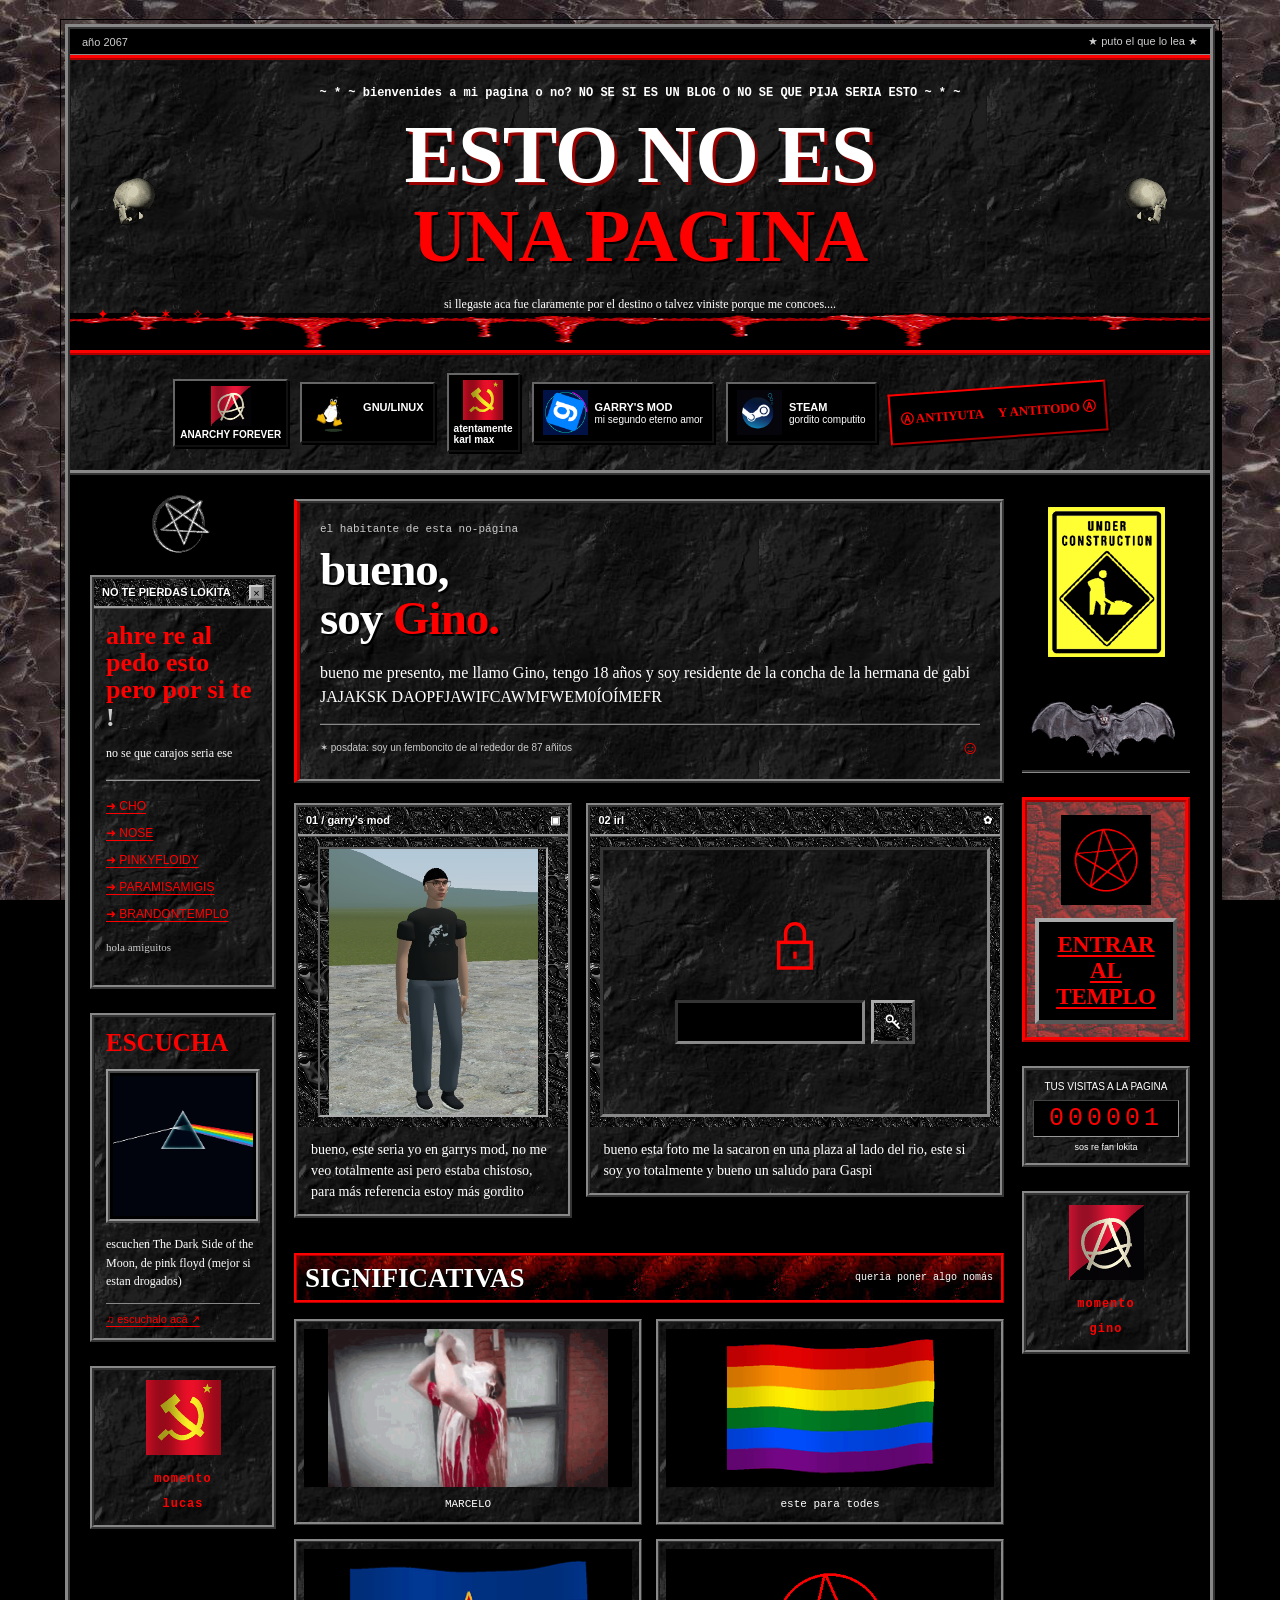
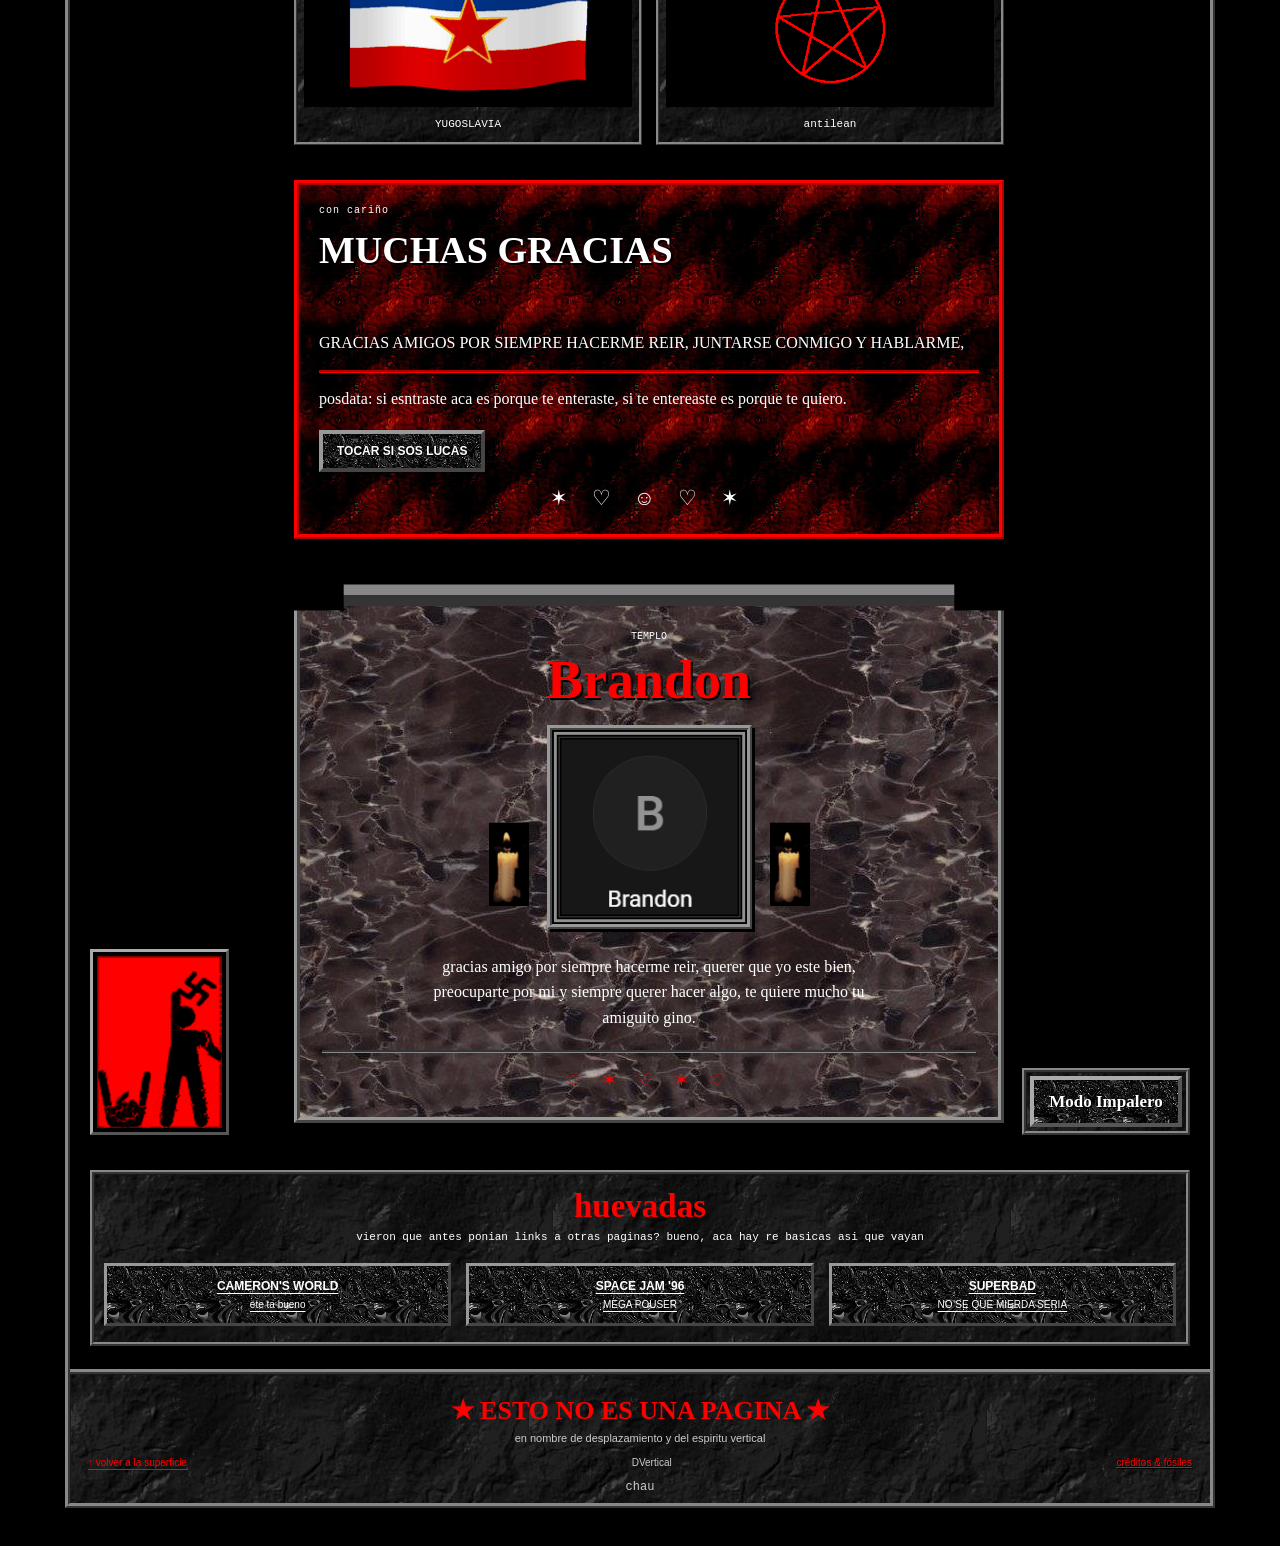
==== index.html @ 759df52f "Pedir código para foto IRL y aplicar cambios de Gino" ====
<!doctype html>
<html lang="es-AR"><head>
  <meta charset="utf-8">
  <meta name="viewport" content="width=device-width, initial-scale=1">
  <meta name="robots" content="nosnippet, noimageindex">
  <meta property="og:description" content="">
  <meta property="og:image" content="">
  <meta name="twitter:description" content="">
  <meta name="twitter:image" content="">
  <meta name="theme-color" content="#060609">
  <title>ESTO NO ES UNA PAGINA</title>
  <link rel="icon" href="data:,">
  <link rel="stylesheet" href="style.css?v=13">
  <script id="site-texts" type="application/json">{"dynamic-window-430644bb-body-0":"T AMO LUCAS\nte conoci y desde el principio me empezaste a llamar la atención, me gustas de una forma lokisima,  \na ver para cuando activamos esos besos","dynamic-shared-ok-0":"ESAAAA"}</script>
  <script src="photo-gate.js?v=1" defer></script>
  <script src="script.js?v=12" defer=""></script>
  <script src="impalero.js?v=13" defer></script>
  <link rel="stylesheet" href="impalero.css?v=14">
</head>
<body>
  <a class="skip" href="#quien-soy">Saltar a la presentación</a>
  <div class="acid-background" aria-hidden="true"></div>
  <div class="impala-visual" aria-hidden="true"></div>
  <div class="page-shell">
    <div class="topline"><span><site-copy data-edit="copy-001">año 2067</site-copy></span><span><site-copy data-edit="copy-002">★ puto el que lo lea ★</site-copy></span></div>
    <header class="masthead" id="arriba">
      <p class="tiny-welcome"><site-copy data-edit="copy-003">~ * ~ bienvenides a mi pagina o no? NO SE SI ES UN BLOG O NO SE QUE PIJA SERIA ESTO ~ * ~</site-copy></p>
      <h1><span><site-copy data-edit="copy-004">ESTO NO ES</site-copy></span><span><site-copy data-edit="copy-005">UNA PAGINA</site-copy></span></h1>
      <div class="header-sigil" aria-hidden="true">⛧</div><img class="retro-skull" src="assets/retro-skull.gif" data-motion="assets/retro-skull.gif" data-still="assets/retro-skull.png" width="99" height="63" alt="" aria-hidden="true"><img class="retro-skull right" src="assets/retro-skull.gif" data-motion="assets/retro-skull.gif" data-still="assets/retro-skull.png" width="99" height="63" alt="" aria-hidden="true"><img class="blood-divider" src="assets/retro-blood-divider.gif" data-motion="assets/retro-blood-divider.gif" data-still="assets/retro-blood-divider.png" width="500" height="73" alt="" aria-hidden="true">
      <p class="masthead-bottom"><site-copy data-edit="copy-006">si llegaste aca fue claramente por el destino </site-copy><strong><site-copy data-edit="copy-007">o talvez viniste porque me concoes....</site-copy></strong></p>
      <div class="header-stars" aria-hidden="true">✦ ✧ ✶ ✧ ✦</div>
    </header>
    
    
    <div class="sticker-bomb" aria-label="Stickers de la página">
      <div class="pasted-sticker anarchy-sticker"><img class="flag-gif" src="assets/anarchy-wave.gif" data-motion="assets/anarchy-wave.gif" data-still="assets/anarchy-wave.png" width="144" height="144" alt="Bandera anarquista roja y negra ondeando"><span><site-copy data-edit="copy-015">ANARCHY FOREVER</site-copy></span></div>
      <div class="pasted-sticker linux-sticker"><img class="logo-gif" src="assets/tux-dance.gif" data-motion="assets/tux-dance.gif" data-still="assets/tux-dance.png" width="144" height="144" alt="Tux, la mascota de Linux, bailando"><span><site-copy data-edit="copy-016">GNU/LINUX</site-copy><br><b><site-copy data-edit="copy-017"><br></site-copy></b></span></div>
      <div class="pasted-sticker communist-sticker"><img class="flag-gif" src="assets/communism-wave.gif" data-motion="assets/communism-wave.gif" data-still="assets/communism-wave.png" width="144" height="144" alt="Bandera comunista roja con hoz y martillo ondeando"><span><site-copy data-edit="copy-018">atentamente</site-copy><br><site-copy data-edit="copy-019">karl max<br></site-copy></span></div>
      <div class="pasted-sticker gmod-sticker"><img class="logo-gif" src="assets/gmod-spin.gif" data-motion="assets/gmod-spin.gif" data-still="assets/gmod-spin.png" width="144" height="144" alt="Logo de Garry's Mod girando"><span><site-copy data-edit="copy-020">GARRY'S MOD</site-copy><br><b><site-copy data-edit="copy-021">mi segundo eterno amor<br></site-copy></b></span></div>
      <div class="pasted-sticker steam-sticker"><img class="logo-gif" src="assets/steam-sway.gif" data-motion="assets/steam-sway.gif" data-still="assets/steam-sway.png" width="144" height="144" alt="Logo de Steam balanceándose entre vapor"><span><site-copy data-edit="copy-022">STEAM</site-copy><br><b><site-copy data-edit="copy-023">gordito computito<br></site-copy></b></span></div>
      <div class="pasted-sticker anarchy-tape"><site-copy data-edit="copy-024">Ⓐ ANTIYUTA</site-copy><br><site-copy data-edit="copy-025">Y ANTITODO Ⓐ</site-copy></div>
    </div>
    <div class="columns">
      <aside class="left-column">
        
        
        <div class="directory-sigil" aria-hidden="true"><img class="" src="assets/retro-pentagram-silver.gif" data-motion="assets/retro-pentagram-silver.gif" data-still="assets/retro-pentagram-silver.png" width="100" height="100" alt="" aria-hidden="true"></div><section class="window directory">
          <h2 class="titlebar"><site-copy data-edit="copy-029">NO TE PIERDAS LOKITA</site-copy><span><site-copy data-edit="copy-030">×</site-copy></span></h2>
          <div class="window-body">
            <p class="hello"><site-copy data-edit="copy-031">ahre re al pedo esto pero por si te </site-copy><span class="waving" aria-hidden="true">!</span></p>
            <p><site-copy data-edit="copy-032">no se que carajos seria ese </site-copy></p>
            <hr>
            <a href="#quien-soy"><site-copy data-edit="copy-033">➜ CHO</site-copy></a><a href="#galeria-del-caos"><site-copy data-edit="copy-034">➜ NOSE</site-copy></a><a href="#disco-recomendado"><site-copy data-edit="copy-037">➜ PINKYFLOIDY</site-copy></a><a href="#agradecimientos"><site-copy data-edit="copy-038">➜ PARAMISAMIGIS</site-copy></a><a href="#altar-brandon"><site-copy data-edit="copy-039">➜ BRANDONTEMPLO</site-copy></a>
            <p class="small-note"><site-copy data-edit="copy-041">hola amiguitos </site-copy><br><site-copy data-edit="copy-042"><br></site-copy></p>
          </div>
        </section>
<section class="album-note" id="disco-recomendado" aria-labelledby="album-title">
          <h2 id="album-title"><site-copy data-edit="copy-043">ESCUCHA </site-copy></h2>
          <a class="album-cover" href="https://lnk.to/PinkFloydDarkSideOfTheMoonWE" target="_blank" rel="noopener noreferrer" aria-label="Escuchar The Dark Side of the Moon de Pink Floyd"><img src="assets/dark-side-of-the-moon.jpg" width="1500" height="1500" alt="Portada de The Dark Side of the Moon: un prisma sobre fondo negro separa un rayo de luz en un arcoíris." loading="lazy"></a>
          <p><site-copy data-edit="copy-044">escuchen The Dark Side of the Moon, de pink floyd (mejor si estan drogados)</site-copy></p>
          <a class="album-listen" href="https://lnk.to/PinkFloydDarkSideOfTheMoonWE" target="_blank" rel="noopener noreferrer"><site-copy data-edit="copy-045">♫ escuchalo acá ↗</site-copy></a>
        </section>

        
        <div class="sidebar-sticker red-stamp"><img class="flag-gif" src="assets/communism-wave.gif" data-motion="assets/communism-wave.gif" data-still="assets/communism-wave.png" width="144" height="144" alt="Bandera comunista animada"><span><site-copy data-edit="copy-056">momento</site-copy><br><site-copy data-edit="copy-057">lucas</site-copy></span></div>
              <div class="border-gif"><img src="assets/anti-nazi.gif" data-motion="assets/anti-nazi.gif" data-still="assets/anti-nazi.png" width="150" height="207" alt="Animación roja y negra de una figura destruyendo una esvástica"></div>
      </aside>
      <main>
        <section id="quien-soy" class="about-section" aria-labelledby="about-title">
          <div class="welcome-box">
            
            <p class="welcome-kicker"><site-copy data-edit="copy-059">el habitante de esta no-página</site-copy></p>
            <h2 id="about-title"><site-copy data-edit="copy-060">bueno,</site-copy><br><site-copy data-edit="copy-061">soy </site-copy><em><site-copy data-edit="copy-062">Gino.</site-copy></em></h2>
            <p class="personal-intro"><site-copy data-edit="copy-063">bueno me presento, me llamo Gino, tengo 18 años y soy residente de la concha de la hermana de gabi JAJAKSK DAOPFJAWIFCAWMFWEM0ÍOÍMEFR</site-copy></p>
            <div class="welcome-bottom"><span><site-copy data-edit="copy-064">✶ posdata: soy un femboncito de al rededor de 87 añitos</site-copy></span><span aria-hidden="true">☺</span></div>
          </div>
          <div class="about-album">
            <figure class="personal-photo photo-gmod">
              <div class="photo-label"><site-copy data-edit="copy-065">01 / garry's mod </site-copy><span aria-hidden="true">▣</span></div>
              <div class="photo-image"><img src="assets/gino-garrys-mod.png" width="377" height="479" alt="El personaje de Gino en Garry's Mod, con anteojos, remera negra y pantalón gris."></div>
              <figcaption><site-copy data-edit="copy-066">bueno, este seria yo en garrys mod, no me veo totalmente asi pero estaba chistoso, para más referencia estoy más gordito</site-copy></figcaption>
            </figure>
            <figure class="personal-photo photo-plaza">
              <div class="photo-label"><site-copy data-edit="copy-067">02 irl </site-copy><span aria-hidden="true">✿</span></div>
              <div class="photo-image photo-locked" id="irl-photo-frame">
                <form id="irl-photo-gate" class="photo-gate" autocomplete="off">
                  <svg class="photo-lock" viewBox="0 0 24 24" fill="none" stroke="currentColor" stroke-width="1.5" aria-hidden="true"><rect x="5" y="10" width="14" height="11"/><path d="M8 10V6a4 4 0 0 1 8 0v4"/><path d="M12 14v3"/></svg>
                  <div class="photo-code-row"><input id="irl-photo-code" type="password" aria-label="Código" autocomplete="off" autocapitalize="off" spellcheck="false" enterkeyhint="go"><button type="submit" aria-label="Ver foto"><svg viewBox="0 0 24 24" fill="none" stroke="currentColor" stroke-width="2" aria-hidden="true"><circle cx="8" cy="8" r="4"/><path d="m11 11 9 9m-4-4 3-3m-6 0 3-3"/></svg></button></div>
                </form>
                <img id="irl-photo" width="4000" height="3000" alt="Gino con anteojos y buzo oscuro, junto a un árbol en una plaza." hidden>
              </div>
              <figcaption><site-copy data-edit="copy-068">bueno esta foto me la sacaron en una plaza al lado del rio, este si soy yo totalmente y bueno un saludo para Gaspi</site-copy></figcaption>
            </figure>
          </div>
        </section>
        <section class="odd-gifs" id="galeria-del-caos" aria-labelledby="odd-gifs-title">
          <div class="section-heading"><h2 id="odd-gifs-title"><site-copy data-edit="copy-069">SIGNIFICATIVAS</site-copy></h2><span><site-copy data-edit="copy-070">queria poner algo nomás</site-copy></span></div>
          <div class="odd-gif-grid">
            <figure class="milk-gif"><img src="assets/milk-pour.gif" data-motion="assets/milk-pour.gif" data-still="assets/milk-pour-still.png" width="640" height="360" alt="Un hombre de remera roja se derrama leche encima" loading="lazy"><figcaption><site-copy data-edit="copy-071">MARCELO</site-copy></figcaption></figure>
            <figure><img src="assets/pride-wave.gif" data-motion="assets/pride-wave.gif" data-still="assets/pride-wave.png" width="256" height="184" alt="Bandera gay de seis colores ondeando" loading="lazy"><figcaption><site-copy data-edit="copy-072">este para todes</site-copy></figcaption></figure>
            <figure><img src="assets/yugoslavia-wave.gif" data-motion="assets/yugoslavia-wave.gif" data-still="assets/yugoslavia-wave.png" width="256" height="160" alt="Bandera de Yugoslavia ondeando, con estrella roja de borde dorado" loading="lazy"><figcaption><site-copy data-edit="copy-073">YUGOSLAVIA</site-copy></figcaption></figure>
            <figure class="pentagram-gif"><img src="assets/pentagram.gif?v=7" data-motion="assets/pentagram.gif?v=7" data-still="assets/pentagram.png?v=7" width="240" height="240" alt="Pentagrama rojo girando sobre fondo negro" loading="lazy"><figcaption><site-copy data-edit="copy-074">antilean</site-copy></figcaption></figure>
          </div>
        </section>
        
        
        <section class="thanks-note" id="agradecimientos" aria-labelledby="thanks-title">
          <p class="thanks-kicker"><site-copy data-edit="copy-089">con cariño</site-copy></p>
          <h2 id="thanks-title"><site-copy data-edit="copy-090">MUCHAS GRACIAS</site-copy><br><site-copy data-edit="copy-091"><br></site-copy></h2>
          <p><site-copy data-edit="copy-092">GRACIAS AMIGOS POR SIEMPRE HACERME REIR, JUNTARSE CONMIGO Y HABLARME, </site-copy></p>
          <p class="thanks-signoff"><site-copy data-edit="copy-093">posdata: si esntraste aca es porque te enteraste, si te entereaste es porque te quiero.</site-copy></p>
          <button id="lucas-button" type="button"><site-copy data-edit="copy-094">TOCAR SI SOS LUCAS</site-copy></button>
          <div class="thanks-doodles" aria-hidden="true">✶ ♡ ☺ ♡ ✶</div>
        </section>
        <section class="friend-altar" id="altar-brandon" aria-labelledby="brandon-title">
          <p class="altar-label"><site-copy data-edit="copy-095">TEMPLO</site-copy></p>
          <h2 id="brandon-title"><site-copy data-edit="copy-096">Brandon</site-copy></h2>
          <div class="altar-portrait">
            <img class="altar-star" src="assets/retro-candle.gif" data-motion="assets/retro-candle.gif" data-still="assets/retro-candle.png" width="82" height="196" alt="Vela antigua con la llama animada">
            <img class="brandon-photo" src="assets/brandon-altar.gif" data-motion="assets/brandon-altar.gif" data-still="assets/brandon-altar.png" width="205" height="203" alt="La imagen de Brandon que eligió Gino, con su inicial B y su nombre">
            <img class="altar-star" src="assets/retro-candle.gif" data-motion="assets/retro-candle.gif" data-still="assets/retro-candle.png" width="82" height="196" alt="Vela antigua con la llama animada">
          </div>
          <p class="brandon-dedication"><site-copy data-edit="copy-097">gracias amigo por siempre hacerme reir, querer que yo este bien, preocuparte por mi y siempre querer hacer algo, te quiere mucho tu amiguito gino.</site-copy></p>
          <div class="altar-hearts" aria-hidden="true">♡ ✶ ♡ ✶ ♡</div>
        </section>
      </main>
      <aside class="right-column">
        <div class="construction-gif" aria-hidden="true"><img src="assets/raa.gif" data-motion="assets/raa.gif" data-still="assets/raa.png" width="117" height="150" alt=""></div>
        <div class="retro-bat-box" aria-hidden="true"><img class="" src="assets/retro-bat.gif" data-motion="assets/retro-bat.gif" data-still="assets/retro-bat.png" width="249" height="107" alt="" aria-hidden="true"></div>
        <section class="temple-callout"><img src="assets/pentagram.gif?v=7" data-motion="assets/pentagram.gif?v=7" data-still="assets/pentagram.png?v=7" width="240" height="240" alt="Pentagrama animado"><a class="temple-button" href="templo.html"><site-copy data-edit="copy-098">ENTRAR AL TEMPLO</site-copy></a></section>

        
        
        
        
        
        <div class="visit-box"><span><site-copy data-edit="copy-115">TUS VISITAS A LA PAGINA</site-copy></span><strong id="visit-counter">000001</strong><small><site-copy data-edit="copy-116">sos re fan lokita</site-copy></small></div>
        <div class="sidebar-sticker punk-stamp"><img class="flag-gif" src="assets/anarchy-wave.gif" data-motion="assets/anarchy-wave.gif" data-still="assets/anarchy-wave.png" width="144" height="144" alt="Bandera anarquista animada"><span><site-copy data-edit="copy-117">momento</site-copy><br><site-copy data-edit="copy-118">gino<br></site-copy></span></div>
              <div class="impala-control"><button id="impala-button" type="button" aria-pressed="false">Modo Impalero</button></div>
      </aside>
    </div>
    <section class="portal-strip" id="portales"><h2><site-copy data-edit="copy-119">huevadas</site-copy></h2><p><site-copy data-edit="copy-120">vieron que antes ponian links a otras paginas? bueno, aca hay re basicas asi que vayan</site-copy></p><div><a href="https://www.cameronsworld.net/" target="_blank" rel="noopener noreferrer"><site-copy data-edit="copy-121">CAMERON'S WORLD </site-copy><span><site-copy data-edit="copy-122">ete ta bueno</site-copy></span></a><a href="https://www.spacejam.com/1996/" target="_blank" rel="noopener noreferrer"><site-copy data-edit="copy-123">SPACE JAM '96 </site-copy><span><site-copy data-edit="copy-124">MEGA POUSER</site-copy></span></a><a href="https://superbad.com/" target="_blank" rel="noopener noreferrer"><site-copy data-edit="copy-125">SUPERBAD </site-copy><span><site-copy data-edit="copy-126">NO SE QUE MIERDA SERIA</site-copy></span></a></div></section>
    <footer><p><site-copy data-edit="copy-127">★ ESTO NO ES UNA PAGINA ★</site-copy></p><p><site-copy data-edit="copy-128">en nombre de desplazamiento y del espiritu vertical</site-copy></p><div class="footer-row"><a href="#arriba"><site-copy data-edit="copy-129">↑ volver a la superficie</site-copy></a><span><site-copy data-edit="copy-130">DVertical</site-copy></span><button id="credits" class="text-link" type="button"><site-copy data-edit="copy-131">créditos &amp; fósiles</site-copy></button></div><p class="footer-end"><site-copy data-edit="copy-132">chau</site-copy></p></footer>
  </div>
  
  
  
  <audio id="impala-audio" src="assets/feels-like-we-only-go-backwards.mp3" preload="none" loop></audio>
  <div id="particles" aria-hidden="true"></div>
  <div id="toast" role="status" aria-live="polite" hidden=""></div>
  <dialog id="weird-dialog" aria-labelledby="dialog-heading"><div class="dialog-bar"><span id="dialog-heading">archivo encontrado</span><div class="dialog-controls"><button id="close-dialog" type="button" aria-label="Cerrar ventana">×</button></div></div><div class="dialog-content" id="dialog-content"></div><button id="dialog-ok" type="button">bueno, me sirve</button></dialog>
  




</body></html>
---- style.css ----
@font-face{font-family:ComicLocal;src:url('assets/comic.ttf') format('truetype');font-display:swap}
.photo-gate{min-height:270px;display:flex;flex-direction:column;justify-content:center;align-items:center;gap:25px;background:#000 url('assets/retro-black-stone.jpg') repeat;border:3px inset #888;padding:18px 10px}.photo-lock{width:56px;height:56px;color:#f00}.photo-code-row{display:grid;grid-template-columns:minmax(0,1fr) 44px;gap:6px;width:100%;max-width:240px}.photo-code-row input{min-width:0;width:100%;height:44px;background:#000;color:#fff;border:3px inset #888;padding:8px;font:16px 'Courier New',monospace;border-radius:0}.photo-code-row button{width:44px;height:44px;padding:9px;background:#000 url('assets/retro-dark-chrome.gif') repeat;border:3px outset #aaa}.photo-code-row button svg{display:block;width:100%;height:100%}.photo-code-row button:disabled{cursor:wait}.photo-gate.invalid-code input{border-color:#f00}.construction-gif{text-align:center;padding:8px 0}.construction-gif img{display:block;width:117px;height:150px;margin:auto;max-width:100%;object-fit:contain}
@font-face{font-family:Pirata;src:url('assets/pirata-one.ttf') format('truetype');font-display:swap}
:root{--ink:#ffffff;--lime:#ffffff;--pink:#666666;--cyan:#cccccc;--realm:#222222;--phase:0deg;color-scheme:dark}
*{box-sizing:border-box}html{scroll-behavior:auto;scroll-padding-top:20px}
body{margin:0;background:#000000;color:var(--ink);font-family:'Times New Roman',Times,serif;font-size:15px;line-height:1.55;overflow-x:hidden}
button,input,select{font:inherit}button,a{-webkit-tap-highlight-color:transparent}button{cursor:pointer}a{color:#ffffff;text-underline-offset:3px}button:focus-visible,a:focus-visible,input:focus-visible,select:focus-visible{outline:2px solid #ffffff;outline-offset:3px}
button{border:2px outset #999999;border-radius:0;background:linear-gradient(#444444,#111111);color:#ffffff;padding:7px 12px}button:hover{background:#111111;color:#fff;border-color:#999999}button:active{border-style:inset;transform:translateY(1px)}button[aria-pressed=true]{background:#222222;color:#fff}
h1,h2,h3,p{margin-top:0}h2{font-size:22px}p{margin-bottom:14px}[hidden]{display:none!important}img{max-width:100%;image-rendering:auto}.text-link{padding:0;border:0;background:none;color:#cccccc;text-decoration:underline;text-align:left}.text-link:hover{background:transparent;color:#fff}.skip{position:fixed;top:-100px;left:12px;z-index:100;background:#ffffff;color:#000000;padding:12px}.skip:focus{top:10px}
.acid-background{position:fixed;inset:0;z-index:-2;background:#000000 url('assets/retro-black-silk.jpg') repeat;pointer-events:none}.star-dust{display:none}
.page-shell{width:min(1150px,calc(100% - 44px));margin:24px auto 38px;background:#000000;border:1px solid #666666;outline:1px solid #111111;outline-offset:4px;box-shadow:7px 7px 0 #000}
.topline{display:flex;align-items:center;justify-content:space-between;gap:12px;padding:6px 12px;background:#000000;color:#999999;font:11px Tahoma,Arial,sans-serif;border-bottom:1px solid #444444}.topline button{font:11px Tahoma,Arial,sans-serif;padding:4px 8px}
.masthead{position:relative;isolation:isolate;overflow:hidden;text-align:center;padding:28px 100px 29px;background:#000000;border-bottom:1px solid #444444;border-top:1px solid #111111;min-height:310px}
.masthead:before{content:'';position:absolute;inset:0;z-index:-1;background:url('assets/night-sigil.svg') center/350px 350px no-repeat;opacity:.65}
.tiny-welcome{color:#cccccc;font:12px 'Courier New',monospace;letter-spacing:2px;margin:0 0 15px}
.masthead h1{font-family:'Times New Roman',Times,serif;line-height:.91;font-size:clamp(55px,7.8vw,99px);font-weight:400;letter-spacing:1px;color:#ffffff;margin:0;text-shadow:2px 2px 0 #222222}
.masthead h1 span{display:block}.masthead h1 span+span{font-size:.87em;color:#cccccc;margin-top:5px}
.masthead-bottom{color:#999999;font-size:12px;margin:22px 0 0}.masthead-bottom strong{color:#ffffff;font-weight:normal}
.masthead-sticker{position:absolute;right:26px;bottom:23px;background:#000000;border:1px solid #444444;box-shadow:2px 2px 0 #000;color:#999999;padding:7px 9px;font:12px 'Courier New',monospace;line-height:1.1;transform:rotate(5deg)}
.header-stars{position:absolute;left:27px;bottom:24px;color:#666666;letter-spacing:8px;font-size:14px}.header-sigil{display:none}
.masthead .retro-skull{position:absolute;width:99px;height:63px;object-fit:contain;top:112px;left:28px}.masthead .retro-skull.right{left:auto;right:28px;transform:scaleX(-1)}
.blood-divider{display:block;width:min(100%,500px);height:38px;object-fit:fill;margin:0 auto;pointer-events:none}.masthead>.blood-divider{position:absolute;width:100%;max-width:100%;height:37px;bottom:0;left:0;margin:0}
.ticker{overflow:hidden;background:#000000;color:#cccccc;border-block:1px solid #222222;padding:6px 0;font:12px 'Courier New',monospace}.ticker>div{white-space:nowrap;width:max-content;animation:marquee 45s linear infinite}@keyframes marquee{from{transform:translateX(4%)}to{transform:translateX(-60%)}}
.main-nav{display:flex;flex-wrap:wrap;background:linear-gradient(#444444 0,#111111 45%,#000000 50%,#222222 100%);border-bottom:1px solid #999999;padding:2px 4px;gap:3px}
.main-nav a,.main-nav button{flex:1;min-width:0;text-align:center;padding:9px 7px;border:1px solid #666666;background:#111111;color:#ffffff;font:bold 12px Tahoma,Arial,sans-serif;text-decoration:none}.main-nav a:hover,.main-nav button:hover{background:#111111;color:#fff;border-color:#666666}.main-nav .temple-nav-link{color:#999999;background:#111111}.main-nav button{flex:0 0 53px}
.sticker-bomb{display:flex;align-items:center;justify-content:center;flex-wrap:wrap;gap:12px;padding:18px 14px;background:#000000;border-bottom:1px solid #222222}
.pasted-sticker{display:flex;align-items:center;gap:7px;padding:5px 9px;background:#000000;color:#cccccc;border:1px solid #444444;line-height:1.15;box-shadow:2px 2px 0 #000;min-height:61px}.pasted-sticker img{width:45px;height:45px;object-fit:contain}.pasted-sticker span{font:11px Tahoma,Arial,sans-serif;font-weight:bold}.pasted-sticker span b{font-weight:normal;font-size:10px}.anarchy-sticker,.communist-sticker{flex-direction:column;gap:3px;min-width:60px;padding:5px}.anarchy-sticker img,.communist-sticker img{width:40px;height:40px}.anarchy-sticker span,.communist-sticker span{font-size:10px}.anarchy-tape{font:13px Georgia,serif;color:#cccccc;border:1px dashed #666666;transform:rotate(-4deg);text-align:center;line-height:1.2;min-height:51px}
.columns{display:grid;grid-template-columns:186px minmax(0,1fr) 168px;gap:23px;padding:29px 20px 30px;background:#000000}.left-column,.right-column{display:flex;flex-direction:column;gap:24px;min-width:0}main{min-width:0}
.window{background:#000000;color:#ffffff;border:1px solid #666666;box-shadow:3px 3px 0 #000}.titlebar{margin:0;padding:6px 8px;border-bottom:1px solid #999999;background:linear-gradient(#666666,#222222 45%,#111111 50%,#222222);font:bold 11px Tahoma,Arial,sans-serif;color:#ffffff;display:flex;align-items:center;justify-content:space-between;gap:6px}.titlebar>span{font:11px Tahoma,sans-serif;color:#cccccc;border:1px outset #999999;background:#222222;width:15px;height:15px;line-height:13px;text-align:center;flex-shrink:0}.window-body{padding:13px}.directory .hello{font-family:'Times New Roman',Times,serif;font-size:27px;line-height:1.05;color:#ffffff;margin:1px 0 13px}.waving{color:#666666}.directory p{font-size:12px}.directory hr{border:0;border-top:1px solid #222222;margin:16px 0}.directory a,.directory button{display:block;font:12px Tahoma,Arial,sans-serif;line-height:1.5;color:#cccccc;margin:9px 0}.directory a:hover{color:#ffffff}.small-note{font-size:11px!important;color:#999999;margin:16px 0 0}
.friends-note{position:relative;border:1px solid #444444;padding:16px 12px;background:#000000}.friends-note:before{content:'†';position:absolute;top:-17px;left:calc(50% - 11px);font-size:29px;line-height:1;background:#000000;padding:0 4px;color:#666666}.friends-note h2{font-family:'Times New Roman',Times,serif;font-weight:normal;font-size:27px;line-height:1.05;color:#cccccc;margin:5px 0 12px}.friends-note p{font-size:12px;color:#cccccc;margin:0;overflow-wrap:anywhere}.friends-stars{display:block;color:#444444;text-align:center;font-size:16px;letter-spacing:7px;margin-top:8px}
.album-note{background:#000000;padding:12px;border:1px solid #444444}.album-note h2{font-family:'Times New Roman',Times,serif;font-size:27px;line-height:1;color:#cccccc;font-weight:normal;margin-bottom:13px}.album-cover{display:block;border:1px solid #666666;padding:3px}.album-cover img{display:block;width:100%;height:auto}.album-note p{font-size:12px;margin:12px 0}.album-listen{color:#cccccc;font:11px Tahoma,sans-serif;display:block;border-top:1px solid #222222;padding-top:9px}
.under-construction{border:1px dashed #666666;padding:11px 8px;color:#cccccc;text-align:center;background:#111111;font:11px Tahoma,Arial,sans-serif}.under-construction>span{font-size:23px;display:block}.under-construction strong{display:block;font-size:12px;letter-spacing:1px;line-height:1.2}.under-construction small{display:block;font-size:10px;margin-top:7px}.badge-stack{display:flex;flex-wrap:wrap;justify-content:center;gap:8px}.web-badge{display:block;width:84px;border:2px ridge #999999;background:linear-gradient(#444444,#000000);color:#cccccc;text-align:center;padding:4px 1px;font:9px Tahoma,Arial,sans-serif;line-height:1.2}.web-badge b{font-size:10px}.sidebar-sticker{background:#000000;color:#cccccc;border-block:3px double #666666;padding:10px 4px;text-align:center}.sidebar-sticker img{display:block;width:75px;height:75px;object-fit:contain;margin:0 auto 10px}.sidebar-sticker span{font:bold 12px 'Courier New',monospace;letter-spacing:1px;line-height:1.1}
.about-section{margin-bottom:35px}.welcome-box{position:relative;background:#000000;border:1px solid #444444;border-left:3px solid var(--realm);padding:24px 26px 19px;box-shadow:4px 4px 0 #000;margin-bottom:25px}.new-label{position:absolute;right:14px;top:-10px;background:#111111;border:1px solid #444444;color:#cccccc;padding:3px 8px;font:10px 'Courier New',monospace;letter-spacing:1.5px}.welcome-kicker{color:#999999;font:11px 'Courier New',monospace;letter-spacing:1px;margin-bottom:10px}.welcome-box h2{font-family:'Times New Roman',Times,serif;font-weight:400;font-size:61px;line-height:1;letter-spacing:1px;color:#ffffff;margin:0 0 17px}.welcome-box h2 br{display:none}.welcome-box h2 em{font-style:normal;color:#999999;text-decoration:none}.personal-intro{overflow-wrap:anywhere;font-size:15px;line-height:1.7}.welcome-bottom{display:flex;align-items:center;justify-content:space-between;font:10px Tahoma,sans-serif;color:#999999;border-top:1px solid #222222;padding-top:12px;gap:8px}.welcome-bottom>span:last-child{font-size:19px;color:#999999}
.about-album{display:grid;grid-template-columns:.8fr 1.2fr;gap:14px;align-items:start}.personal-photo{min-width:0;margin:0;border:1px solid #666666;background:#000000;box-shadow:3px 3px 0 #000}.photo-label{display:flex;justify-content:space-between;gap:7px;background:linear-gradient(#444444,#111111);color:#cccccc;border-bottom:1px solid #666666;padding:7px 8px;font:10px 'Courier New',monospace}.photo-image{padding:9px;background:#000000}.personal-photo img{display:block;width:100%;height:270px;object-fit:contain;border:1px solid #444444;margin:auto}.photo-gmod img{max-width:230px}.photo-plaza img{object-fit:cover;object-position:50% 30%}.personal-photo figcaption{padding:12px 13px;font-size:12px;line-height:1.65;color:#cccccc;overflow-wrap:anywhere}
.section-heading{display:flex;flex-wrap:wrap;justify-content:space-between;align-items:baseline;gap:7px;border-bottom:3px double #666666;padding-bottom:9px;margin:0 0 16px}.section-heading h2{font-family:'Times New Roman',Times,serif;font-weight:400;font-size:31px;line-height:1;margin:0;color:#cccccc}.section-heading>span{font:10px 'Courier New',monospace;color:#999999}
.odd-gifs{margin:32px 0}.odd-gif-grid{display:grid;grid-template-columns:1fr 1fr;gap:14px}.odd-gif-grid figure{margin:0;min-width:0;padding:7px;border:1px solid #444444;background:#000000}.odd-gif-grid img{display:block;width:100%;height:158px;object-fit:contain;background:#000}.odd-gif-grid figcaption{color:#999999;text-align:center;font:11px 'Courier New',monospace;line-height:1.35;padding:10px 2px 3px;overflow-wrap:anywhere}
.lab{margin:32px 0}.lab .window-body>p{font-size:13px}.toy-grid{display:grid;grid-template-columns:1fr 1fr;gap:10px}.toy-grid button{font-size:12px;padding:10px 7px}.toy-grid button:nth-child(3){border-color:#666666}.lab output{display:block;background:#000000;border:1px inset #999999;padding:13px 12px;color:#cccccc;font:12px 'Courier New',monospace;line-height:1.7;margin:15px 0 10px;min-height:60px}.lab .text-link{font-size:11px}
.gif-shrine{border:3px double #666666;background:#000000;margin:32px 0;padding:19px 12px 15px;text-align:center}.gif-shrine h2{font-family:'Times New Roman',Times,serif;font-weight:400;font-size:32px;color:#ffffff;line-height:1;margin:0 0 8px}.gif-shrine>p{font-size:11px;color:#999999}.gif-grid{display:grid;grid-template-columns:repeat(3,minmax(0,1fr));gap:8px}.gif-grid button{padding:9px 4px;background:#000000;border:1px solid #222222;color:#cccccc;display:flex;flex-direction:column;align-items:center;justify-content:center;gap:7px;font:10px Tahoma,sans-serif}.gif-grid button:hover{border-color:#666666}.gif-grid img{height:77px;object-fit:contain;max-width:100%}.shrine-note{margin:16px 0 0!important}
.thanks-note{position:relative;margin:35px 0;padding:25px 26px 20px;background:#000000;border-block:3px double #666666;border-inline:1px solid #444444}.thanks-kicker{font:10px 'Courier New',monospace;letter-spacing:1px;color:#cccccc}.thanks-note h2{font-family:'Times New Roman',Times,serif;font-weight:400;font-size:46px;line-height:1.04;margin:0 0 18px;color:#ffffff}.thanks-note>p:not(.thanks-kicker){font-size:14px;color:#cccccc}.thanks-signoff{border-top:1px solid #222222;padding-top:14px}.thanks-doodles{color:#666666;font-size:21px;letter-spacing:9px;text-align:center}.thanks-note #lucas-button{background:linear-gradient(#444444,#111111);border:2px outset #999999;color:#ffffff;font:12px Tahoma,Arial,sans-serif;padding:10px 14px;margin:4px 0 10px}.thanks-note #lucas-button:hover{background:#444444}
.friend-altar{position:relative;margin:45px 0 12px;text-align:center;background:#000000;border:5px double #666666;border-top:22px ridge #222222;padding:20px 22px 22px;clip-path:polygon(0 26px,7% 26px,7% 0,93% 0,93% 26px,100% 26px,100% 100%,0 100%)}
.altar-label{font:10px 'Courier New',monospace;color:#999999;letter-spacing:2px;margin:5px 0 11px}.friend-altar h2{font-family:'Times New Roman',Times,serif;font-weight:400;color:#ffffff;font-size:60px;line-height:1;margin:0 0 18px}.altar-portrait{display:flex;align-items:flex-end;justify-content:center;gap:18px;max-width:100%;margin:0 auto 25px}.altar-portrait .brandon-photo{width:min(205px,57%);height:auto;border:2px ridge #cccccc;box-shadow:3px 3px 0 #000}.altar-star{width:40px;height:140px;object-fit:contain;flex:0 1 40px;min-width:0}.brandon-dedication{font-size:15px;line-height:1.8;color:#cccccc;max-width:440px;margin:auto;overflow-wrap:anywhere}.altar-hearts{border-top:1px solid #222222;color:#666666;font-size:18px;letter-spacing:8px;padding-top:14px;margin-top:20px}
.temple-callout{background:#000000;border:3px double #444444;padding:13px 8px;text-align:center}.temple-callout>img{display:block;width:90px;height:90px;object-fit:contain;margin:0 auto 13px}.temple-button{display:block;border:1px solid #999999;background:#111111;color:#cccccc;padding:10px 4px;font:23px 'Times New Roman',Times,serif;line-height:1;text-decoration:none}.temple-button:hover{background:#222222;color:#fff}
.warning-box .window-body{text-align:center}.error-code{color:#666666;font:60px Impact,'Arial Black',sans-serif;line-height:1.1}.warning-box p{font-size:12px;line-height:1.4;margin:5px 0 13px}.warning-box button{font:10px Tahoma,sans-serif;padding:7px 5px}
.planet-box{border-block:1px solid #222222;text-align:center;padding:13px 7px;color:#999999}.planet-box p{font-size:11px;margin:0;line-height:1.5}.planet-box button{display:flex;justify-content:center;align-items:center;width:115px;height:115px;padding:3px;border:0;background:none;margin:6px auto}.planet-box img{width:105px;height:105px;object-fit:contain}
.dont-box{text-align:center;padding:14px 9px;background:#000000;border:1px dashed #444444}.dont-box p{font-size:10px;color:#999999;margin:0 0 10px}.dont-box button{border:5px outset #444444;background:#111111;color:#ffffff;width:105px;height:105px;border-radius:50%;font:bold 25px Impact,sans-serif;line-height:1.05;padding:0;box-shadow:3px 3px 0 #000}.dont-box small{display:block;font-size:10px;color:#999999;margin:12px 0 0}
.secret-meter .window-body{text-align:center}.secret-meter p{font-size:11px;margin-bottom:12px}.secret-meter strong{font:27px 'Courier New',monospace;color:#cccccc}.secret-dots{display:flex;justify-content:center;gap:9px;margin-bottom:13px}.secret-dots i{width:12px;height:12px;border:1px solid #666666;background:#111111}.secret-dots i.found{background:#666666;border-color:#ffffff}.secret-meter .text-link{font-size:11px}
.fortune-note{position:relative;padding:18px 12px;background:#111111;border:1px solid #666666;transform:rotate(-3deg)}.fortune-note:before{content:'';position:absolute;top:-6px;left:32%;width:40px;height:11px;background:#999999;border:1px solid #222222;transform:rotate(4deg)}.fortune-note span{font:10px 'Courier New',monospace;color:#cccccc}.fortune-note p{font-size:13px;color:#cccccc;margin:10px 0 0;line-height:1.6}
.visit-box{padding:11px 7px;border:2px ridge #666666;background:#000000;text-align:center;color:#999999;font:10px Tahoma,sans-serif}.visit-box strong{display:block;font:25px 'Courier New',monospace;letter-spacing:4px;color:#cccccc;background:#000000;border:1px inset #444444;padding:3px 2px;margin:8px 0 4px}.visit-box small{font-size:9px}
.retro-bat-box{padding:8px;text-align:center;border-bottom:1px solid #222222}.retro-bat-box img{display:block;width:100%;height:auto;object-fit:contain}
.portal-strip{margin:5px 20px 23px;border-block:3px double #666666;padding:20px 0 23px;text-align:center;background:#000000}.portal-strip h2{font-family:'Times New Roman',Times,serif;font-weight:400;font-size:37px;color:#cccccc;line-height:1;margin:0 0 8px}.portal-strip>p{color:#999999;font:11px 'Courier New',monospace;margin-bottom:20px}.portal-strip>div{display:grid;grid-template-columns:repeat(3,minmax(0,1fr));gap:15px}.portal-strip a{padding:13px 9px;background:#000000;border:1px solid #666666;color:#cccccc;font:bold 12px Tahoma,sans-serif;text-decoration:none}.portal-strip a span{display:block;color:#999999;font-size:10px;font-weight:normal;padding-top:6px}.portal-strip a:hover{background:#111111;color:#ffffff}
footer{background:#000000;border-top:1px solid #444444;padding:21px 18px 9px;text-align:center;color:#999999;font:11px Tahoma,Arial,sans-serif}footer>p:first-child{font-family:'Times New Roman',Times,serif;font-size:26px;color:#cccccc;margin-bottom:6px}footer p{margin-bottom:13px}.footer-row{display:flex;justify-content:space-between;gap:12px;font-size:10px}.footer-row a,.footer-row button{font:10px Tahoma,sans-serif;color:#999999}.footer-secret{font:10px 'Courier New',monospace;margin:12px 0 0;color:#666666}#last-dot{background:none;border:0;color:#999999;font-size:17px;padding:0 7px}
#particles{position:fixed;inset:0;pointer-events:none;z-index:40;overflow:hidden}.particle{position:absolute;top:-65px;font-weight:bold;animation:fall 4s linear forwards}@keyframes fall{to{transform:translate(70px,110vh) rotate(540deg)}}.cursor-star{position:fixed;color:#999999;pointer-events:none;z-index:45;font-size:14px;animation:twinkle .8s ease-out forwards}@keyframes twinkle{to{opacity:0;transform:translateY(17px) rotate(100deg) scale(.1)}}
#toast{position:fixed;z-index:90;bottom:22px;left:50%;transform:translateX(-50%);max-width:calc(100% - 28px);border:2px outset #999999;box-shadow:4px 4px 0 #000;background:#111111;color:#ffffff;padding:13px 19px;font-size:13px}
dialog{width:min(510px,calc(100% - 28px));max-height:85vh;padding:0 0 16px;border:3px ridge #999999;background:#000000;color:#ffffff;box-shadow:8px 8px 0 #000}dialog::backdrop{background:#000b}.dialog-bar{display:flex;justify-content:space-between;align-items:center;gap:12px;padding:6px 8px;background:linear-gradient(#666666,#111111);border-bottom:1px solid #999999;color:#ffffff;font:12px Tahoma,sans-serif}.dialog-bar button{padding:2px 7px;font-size:18px;line-height:1.1}.dialog-content{padding:22px;font-size:15px}.dialog-content h2{font-family:'Times New Roman',Times,serif;font-weight:400;font-size:37px;line-height:1.1;color:#cccccc}.dialog-content a{color:#cccccc}.dialog-content li{margin-bottom:12px}.dialog-content p:last-child{margin-bottom:0}.secret-symbol{text-align:center;font-size:55px;color:#666666}.secret-hint{background:#000000;border:1px inset #666666;padding:13px;color:#cccccc;font:12px 'Courier New',monospace;line-height:1.7}#dialog-ok{display:block;margin:auto;min-width:150px;font:12px Tahoma,sans-serif}.lucas-surprise{text-align:center}.lucas-surprise img{display:block;width:100%;height:auto;border:1px solid #666666}.lucas-surprise h2{font-size:40px;margin:18px 0 0}.noscript{position:fixed;bottom:0;width:100%;background:#111111;color:#ffffff;padding:12px;z-index:100}
.flip-day .odd-gif-grid img,.flip-day .gif-grid img{transform:rotate(180deg)}.paused *,.paused *:before,.paused *:after{animation-play-state:paused!important;scroll-behavior:auto!important}.paused .particle,.paused .cursor-star{display:none}
@media(max-width:1050px){.page-shell{width:calc(100% - 28px)}.columns{grid-template-columns:165px minmax(0,1fr) 150px;gap:15px;padding:25px 14px}.masthead h1{font-size:80px}.masthead{padding-inline:105px}.about-album{grid-template-columns:1fr}.personal-photo img{height:auto;max-height:400px;object-fit:contain}.photo-gmod img{max-width:220px}.photo-plaza img{width:100%;max-height:none}.toy-grid{grid-template-columns:1fr}.welcome-box{padding:24px 19px 17px}.welcome-box h2{font-size:55px}.welcome-box h2 br{display:block}.titlebar{font-size:10px}.pasted-sticker{padding:5px 7px}.sticker-bomb{gap:10px}.anarchy-tape{font-size:12px}}
@media(max-width:800px){.columns{grid-template-columns:164px minmax(0,1fr)}.right-column{grid-column:1/-1;display:grid;grid-template-columns:repeat(3,minmax(0,1fr));align-items:start;padding-top:14px;gap:24px 16px}.topline>span:nth-child(2){display:none}.masthead{min-height:285px;padding-inline:78px}.masthead h1{font-size:69px}.masthead .retro-skull{left:12px;width:65px;height:56px}.masthead .retro-skull.right{left:auto;right:12px}.tiny-welcome{font-size:10px;letter-spacing:1px}.main-nav a,.main-nav button{font-size:11px}.masthead-sticker{right:14px;font-size:10px}.header-stars{left:13px;font-size:11px}.welcome-box h2{font-size:53px}.personal-photo figcaption{font-size:14px}.portal-strip>div{gap:9px}.portal-strip a{font-size:11px}.footer-row{flex-wrap:wrap;justify-content:center}}
@media(max-width:560px){body{font-size:15px}.page-shell{width:calc(100% - 18px);margin:9px auto 20px;outline-offset:2px;box-shadow:3px 3px 0 #000}.topline{font-size:9px;padding:6px;gap:8px}.topline button{font-size:10px}.masthead{padding:23px 12px 38px;min-height:0}.masthead h1{font-size:clamp(46px,12.8vw,70px);letter-spacing:0}.masthead:before{background-size:260px}.tiny-welcome{font-size:9px;letter-spacing:0;margin-bottom:19px}.masthead-bottom{font-size:10px;margin-top:18px}.masthead .retro-skull{position:static;display:inline-block;width:48px;height:37px;vertical-align:middle;margin:16px 17px 0}.masthead-sticker,.header-stars{display:none}.masthead>.blood-divider{height:25px}.ticker{font-size:10px}.main-nav a,.main-nav button{flex:1 0 29%;font-size:11px;padding:10px 5px}.sticker-bomb{gap:8px;padding:14px 7px}.pasted-sticker{min-height:54px;padding:4px 6px}.pasted-sticker img{width:34px;height:34px}.pasted-sticker span{font-size:10px}.pasted-sticker span b{font-size:9px}.anarchy-sticker,.communist-sticker{min-width:50px}.anarchy-sticker img,.communist-sticker img{width:33px;height:33px}.anarchy-sticker span,.communist-sticker span{font-size:9px}.anarchy-tape{font-size:12px}.columns{display:flex;flex-direction:column;padding:24px 12px;gap:24px}.left-column{display:contents}.friends-note{order:0;padding:18px 16px}.friends-note h2{font-size:32px}.friends-note h2 br{display:none}.friends-note p{font-size:14px}.friends-stars{display:none}main{order:1}.directory{order:2}.album-note{order:3}.under-construction,.badge-stack{display:none}.left-column>.sidebar-sticker{order:5}.right-column{order:4;display:grid;grid-template-columns:1fr 1fr;gap:23px 12px;padding:0}.welcome-box{padding:24px 17px 18px}.welcome-box h2{font-size:52px}.welcome-box h2 br{display:none}.personal-intro{font-size:15px}.welcome-kicker{font-size:10px}.welcome-bottom{font-size:9px}.new-label{font-size:9px}.about-album{gap:19px}.photo-label{font-size:11px}.personal-photo figcaption{font-size:14px;padding:13px}.photo-image{padding:8px}.photo-gmod img{max-width:230px}.section-heading h2{font-size:31px}.section-heading>span{font-size:9px}.odd-gif-grid{gap:10px}.odd-gif-grid img{height:117px}.odd-gif-grid figcaption{font-size:10px}.toy-grid{grid-template-columns:1fr 1fr;gap:8px}.toy-grid button{font-size:11px;padding:10px 5px}.titlebar{font-size:11px}.gif-shrine{padding:18px 8px}.gif-shrine h2{font-size:28px}.gif-grid img{height:61px}.thanks-note{padding:22px 18px}.thanks-note h2{font-size:40px}.friend-altar{padding:19px 13px}.friend-altar h2{font-size:51px}.altar-portrait{gap:10px}.altar-star{width:31px;height:115px;flex-basis:31px}.brandon-dedication{font-size:14px}.temple-callout{grid-column:1/-1;display:flex;align-items:center;justify-content:center;gap:20px}.temple-callout>img{width:66px;height:66px;margin:0}.temple-button{font-size:28px;padding:12px}.album-cover{max-width:260px;margin:auto}.album-note h2{font-size:34px;text-align:center}.album-note p{font-size:14px}.directory p{font-size:14px}.directory a,.directory button{font-size:14px}.directory .hello{font-size:32px}.fortune-note p{font-size:12px}.portal-strip{margin:0 12px 20px}.portal-strip h2{font-size:32px}.portal-strip>div{grid-template-columns:1fr}.portal-strip a{font-size:13px}.footer-row{flex-direction:column;align-items:center}.lucas-surprise h2{font-size:35px}}
@media(prefers-reduced-motion:reduce){*,*:before,*:after{animation:none!important;transition:none!important}.cursor-star{display:none}}

.directory-sigil{text-align:center;margin:-8px 0 -13px}.directory-sigil img{width:65px;height:65px;object-fit:contain}.brandon-photo{filter:grayscale(1)}.gif-grid .pixel-gif{filter:grayscale(1)}
@media(max-width:560px){.directory-sigil{display:none}}
/* Fondos originales de Graphics by Jo y Horror GIF Necronomicon. */
:root{--ink:#fff;--lime:#fff;--pink:#f00;--cyan:#ccc;--realm:#ff0000}
body{font-family:'Times New Roman',Times,serif;font-size:16px;color:#fff}
a,.text-link{color:#f00}a:hover,.text-link:hover{color:#fff}
button{font-family:Tahoma,Arial,sans-serif;background:#111 url('assets/retro-dark-chrome.gif') repeat;border:3px outset #999;color:#fff;text-shadow:1px 1px 0 #000}
button:hover,button[aria-pressed=true]{background:#900 url('assets/retro-rough-red.jpg') repeat;border-color:#f00;color:#fff}
.acid-background{background:#000 url('assets/retro-jo-black-marble.jpg') repeat}
.page-shell{background:#000;border:5px ridge #888;outline:1px solid #000;box-shadow:7px 7px 0 #000}
.topline{background:#000;color:#ccc;border-color:#888}.topline button{border-width:2px}
.masthead{background:#000 url('assets/retro-black-stone.jpg') repeat;border-block:5px ridge var(--realm);padding-top:26px;padding-bottom:34px;min-height:300px}
.masthead:before{display:none}
.tiny-welcome{color:#fff;font:bold 12px 'Courier New',monospace;letter-spacing:0}
.masthead h1{font-family:'Times New Roman',Times,serif;font-size:clamp(48px,6.4vw,85px);font-weight:900;line-height:.98;letter-spacing:-1px;color:#fff;text-shadow:3px 3px 0 #900}
.masthead h1 span+span{color:#f00;font-size:.91em;text-shadow:2px 2px 0 #000}
.masthead-bottom,.masthead-bottom strong{color:#fff}.masthead-sticker{background:#000;border:2px outset #888;color:#f00}.header-stars{color:#f00}
.ticker{background:#800 url('assets/retro-rough-red.jpg') repeat;color:#fff;border-block:2px ridge #f00;font-weight:bold}
.main-nav{background:#000 url('assets/retro-dark-chrome.gif') repeat;border-bottom:4px ridge #888;padding:5px;gap:5px}
.main-nav a,.main-nav button{background:#000;border:3px outset #999;color:#fff;font:bold 12px Arial,sans-serif;text-decoration:underline}
.main-nav a:hover,.main-nav button:hover{background:#900;border-color:#f00}.main-nav .temple-nav-link{background:#900 url('assets/retro-rough-red.jpg') repeat;color:#fff}
.sticker-bomb{background:#000 url('assets/retro-black-stone.jpg') repeat;border-bottom:5px ridge #888}
.pasted-sticker{background:#000;border:2px outset #666;color:#fff}.anarchy-tape{color:#f00;border-color:#f00;font-weight:bold}
.columns{background:#000;gap:18px;padding-top:24px}
.window,.friends-note,.album-note,.sidebar-sticker,.welcome-box,.personal-photo,.odd-gif-grid figure,.gif-shrine,.thanks-note,.friend-altar,.temple-callout,.dont-box,.secret-meter,.fortune-note,.visit-box,.portal-strip{background:#000 url('assets/retro-black-stone.jpg') repeat;border:4px ridge #888;color:#fff}
.titlebar,.photo-label,.dialog-bar{background:#000 url('assets/retro-dark-chrome.gif') repeat;border-bottom:3px ridge #999;color:#fff;font-family:Tahoma,Arial,sans-serif;font-weight:bold;text-shadow:1px 1px 0 #000}
.titlebar>span{background:#999;color:#000;border:2px outset #ccc;text-shadow:none}
.window-body{padding:12px}.directory .hello{font-family:'Times New Roman',Times,serif;font-weight:bold;color:#f00;font-size:26px}
.directory a,.directory button{color:#f00}.directory a:hover{color:#fff}.directory hr{border-top:2px groove #999}.small-note,.waving{color:#ccc}
.friends-note{border-color:#f00}.friends-note:before{background:#000;color:#f00}.friends-note h2,.album-note h2{font-family:'Times New Roman',Times,serif;font-weight:bold;color:#f00;font-size:25px;line-height:1.1}
.friends-note p,.album-note p{color:#fff}.friends-stars{color:#f00}.album-cover{border:4px ridge #999;background:#000}.album-listen{color:#f00;border-color:#888}
.under-construction{background:#000;border:3px dashed #f00;color:#fff}.web-badge{background:#000 url('assets/retro-dark-chrome.gif') repeat;color:#fff;border:3px ridge #999}.sidebar-sticker span{color:#f00}
.welcome-box{border-left:6px ridge var(--realm);padding:20px;margin-bottom:20px}.new-label{background:#f00;border:2px outset #ccc;color:#fff;font-weight:bold}
.welcome-kicker{color:#ccc;letter-spacing:0}.welcome-box h2{font-family:'Times New Roman',Times,serif;font-size:47px;font-weight:bold;line-height:1.05;color:#fff;text-shadow:2px 2px 0 #000;letter-spacing:-1px}
.welcome-box h2 em{color:#f00}.personal-intro{font-size:16px;line-height:1.5}.welcome-bottom{color:#ccc;border-top:2px groove #888}.welcome-bottom>span:last-child{color:#f00}
.photo-label{font-size:11px;color:#fff}.photo-image{background:#000 url('assets/retro-dark-chrome.gif') repeat;padding:10px}.personal-photo img{border:2px inset #aaa}.personal-photo figcaption{color:#fff;font-size:14px;line-height:1.5}
.section-heading{background:#000 url('assets/retro-rough-red.jpg') repeat;padding:8px;border:3px ridge #f00;align-items:center}
.section-heading h2{font-family:'Times New Roman',Times,serif;font-size:27px;font-weight:bold;color:#fff;line-height:1.05;text-shadow:1px 1px 0 #000}.section-heading>span{color:#fff;letter-spacing:0}
.odd-gif-grid figcaption{color:#fff}.odd-gif-grid figure{border-width:3px}.toy-grid button{border-width:3px}.toy-grid button:nth-child(3){border-color:#f00}.lab output{color:#fff;border:3px inset #888}.lab .text-link{color:#f00}
.gif-shrine{border:5px ridge #999}.gif-shrine h2{font-family:'Times New Roman',Times,serif;font-weight:bold;color:#f00;font-size:30px;line-height:1.15}.gif-shrine>p{color:#fff}.gif-grid button{border:3px outset #999;color:#fff;background:#000}.gif-grid button:hover{border-color:#f00}
.thanks-note{background:#900 url('assets/retro-rough-red.jpg') repeat;border:5px ridge #f00;padding:20px}.thanks-kicker{color:#fff}.thanks-note h2{font-family:'Times New Roman',Times,serif;font-weight:bold;color:#fff;font-size:38px;line-height:1.1;text-shadow:2px 2px 0 #000}
.thanks-note>p:not(.thanks-kicker){color:#fff;font-size:16px}.thanks-signoff{border-top:3px groove #f00}.thanks-doodles{color:#fff}.thanks-note #lucas-button{background:#000 url('assets/retro-dark-chrome.gif') repeat;color:#fff;border:4px outset #999;font-weight:bold}.thanks-note #lucas-button:hover{background:#f00}
.friend-altar{background:#000 url('assets/retro-jo-black-marble.jpg') repeat;border:6px ridge #999;border-top:22px ridge #888}.altar-label{color:#fff;letter-spacing:0}.friend-altar h2{font-family:'Times New Roman',Times,serif;font-size:54px;font-weight:bold;color:#f00;text-shadow:2px 2px 0 #000}.altar-portrait .brandon-photo{border:5px ridge #999}.brandon-dedication{color:#fff;font-size:16px;line-height:1.6}.altar-hearts{color:#f00;border-top:3px groove #888}
.temple-callout{background:#800 url('assets/retro-red-stone.jpg') repeat;border:5px ridge #f00}.temple-button{background:#000;border:4px outset #aaa;color:#f00;font:bold 23px 'Times New Roman',Times,serif;text-decoration:underline}.temple-button:hover{background:#f00;color:#fff}
.error-code{color:#f00}.warning-box p,.planet-box,.dont-box p,.dont-box small{color:#fff}.planet-box{border-block:3px groove #888;background:#000 url('assets/retro-black-stone.jpg') repeat}.dont-box{border-color:#f00}.dont-box button{border-color:#f00;background:#900 url('assets/retro-rough-red.jpg') repeat;color:#fff}
.secret-meter strong{color:#f00}.secret-dots i{border:2px inset #999;background:#000}.secret-dots i.found{background:#f00;border-color:#fff}.fortune-note{transform:none}.fortune-note:before{background:#aaa;border-color:#444}.fortune-note span{color:#f00}.fortune-note p{color:#fff}.visit-box{color:#fff}.visit-box strong{color:#f00;border-color:#999}.retro-bat-box{border-bottom:3px groove #888}
.portal-strip{padding:16px 10px}.portal-strip h2{font-family:'Times New Roman',Times,serif;font-weight:bold;color:#f00;font-size:33px}.portal-strip>p{color:#fff}.portal-strip a{background:#000 url('assets/retro-dark-chrome.gif') repeat;border:3px outset #999;color:#fff;text-decoration:underline}.portal-strip a span{color:#fff}.portal-strip a:hover{background:#900;color:#fff}
footer{background:#000 url('assets/retro-black-stone.jpg') repeat;border-top:5px ridge #888;color:#ccc}footer>p:first-child{font-family:'Times New Roman',Times,serif;font-weight:bold;color:#f00}.footer-row a,.footer-row button{color:#f00}.footer-secret{color:#ccc}#last-dot{color:#f00}.cursor-star{color:#f00}
#toast{background:#000 url('assets/retro-rough-red.jpg') repeat;color:#fff;border:4px outset #999}
dialog{background:#000 url('assets/retro-black-stone.jpg') repeat;border:5px ridge #999;color:#fff}.dialog-content{font-family:'Times New Roman',Times,serif;font-size:16px}.dialog-content h2{font-family:'Times New Roman',Times,serif;font-weight:bold;color:#f00;font-size:35px}.dialog-content a{color:#f00}.secret-symbol{color:#f00}.secret-hint{color:#fff;border:3px inset #888}.lucas-surprise img{border:4px ridge #888}.noscript{background:#f00;color:#fff}
@media(max-width:800px){.masthead h1{font-size:60px}.masthead{min-height:265px}.welcome-box h2{font-size:42px}}
@media(max-width:560px){.page-shell{width:calc(100% - 14px);border-width:3px}.masthead{min-height:0;padding:20px 9px 36px}.masthead h1{font-size:clamp(38px,11vw,59px);letter-spacing:-1px}.columns{padding:22px 9px}.welcome-box{padding:20px 14px}.welcome-box h2{font-size:41px}.friends-note h2,.album-note h2{font-size:29px}.section-heading h2{font-size:25px}.section-heading>span{font-size:9px}.friend-altar h2{font-size:46px}.thanks-note h2{font-size:35px}.thanks-note{padding:20px 14px}.gif-shrine h2{font-size:26px}.temple-button{font-size:25px}.personal-photo figcaption{font-size:15px}.portal-strip{margin-inline:9px}.portal-strip h2{font-size:29px}.toy-grid button{font-size:11px;padding:8px 4px}.odd-gif-grid figure{padding:4px}}

/* Rastro de sangre más abundante: gotas nítidas que caen desde el cursor. */
.cursor-blood{position:fixed;display:block;width:var(--drop-size);height:calc(var(--drop-size) * 1.7);border-radius:50% 50% 42% 42%;pointer-events:none;animation:blood-trail 1.35s linear forwards}
@keyframes blood-trail{0%{opacity:1;transform:translate(0,0)}75%{opacity:1}100%{opacity:0;transform:translate(var(--drop-drift),var(--drop-fall)) scale(.6)}}
.paused .cursor-blood{display:none}.footer-end{font:12px 'Courier New',monospace;color:#ccc;margin:12px 0 0}
.welcome-box h2 br{display:block}
@media(prefers-reduced-motion:reduce){.cursor-blood{display:none}}
---- impalero.css ----
/* The dark page stays intact until the visitor starts the music. */
body{--trip:0;--trip-hue:0deg;--trip-shift:0px;--trip-turn:0deg}
.border-gif{position:relative;z-index:60;align-self:flex-start;margin:0;margin-top:auto;padding:4px;background:#000;border:3px outset #aaa;transform:none}
.border-gif img{display:block;width:125px;height:auto}
.impala-control{position:relative;z-index:60;width:100%;margin-top:auto;padding:4px;background:#000 url('assets/retro-black-stone.jpg') repeat;border:4px ridge #888;text-align:center}
#impala-button{width:100%;font:bold 17px 'Times New Roman',Times,serif;line-height:1.15;padding:12px 6px;border:4px outset #aaa;background:#000 url('assets/retro-dark-chrome.gif') repeat;color:#fff}
#impala-button:hover{background:#900 url('assets/retro-rough-red.jpg') repeat;border-color:#f00}
.impala-visual{position:fixed;inset:0;z-index:-1;overflow:hidden;pointer-events:none;opacity:var(--trip);background:#140027}
.impala-visual:before,.impala-visual:after{content:'';position:absolute;inset:-70vmax;animation-play-state:paused}
.impala-visual:before{background:repeating-conic-gradient(from 20deg at 50% 50%,#ff00a2 0deg 12deg,#ff5e00 12deg 24deg,#faff00 24deg 36deg,#00ff69 36deg 48deg,#00ddff 48deg 60deg,#7800ff 60deg 72deg);animation:impala-wheel 22s linear infinite;filter:hue-rotate(var(--trip-hue))}
.impala-visual:after{background:repeating-radial-gradient(ellipse at 50% 50%,transparent 0 30px,#000 31px 48px,transparent 49px 77px,#fff 78px 81px,transparent 82px 120px);mix-blend-mode:difference;animation:impala-rings 13s ease-in-out infinite;opacity:.85}
body:not(.impalero) .impala-visual:before,body:not(.impalero) .impala-visual:after{animation-play-state:paused}
@keyframes impala-wheel{from{transform:rotate(0deg) scale(.78)}to{transform:rotate(360deg) scale(.78)}}
@keyframes impala-rings{0%,100%{transform:rotate(-15deg) scale(.75,1.2)}50%{transform:rotate(15deg) scale(1.2,.75)}}
.impalero .impala-control{border-color:#fff;background:#000}
.impalero #impala-button{color:#fff;background:#000;border-color:hsl(var(--trip-hue) 100% 60%)}
.impalero .page-shell{background:rgb(0 0 0 / calc(1 - var(--trip)*.85));border-color:hsl(var(--trip-hue) calc(var(--trip)*100%) 53%)}
.impalero :is(.masthead,.sticker-bomb,.columns,.window,.album-note,.sidebar-sticker,.welcome-box,.personal-photo,.odd-gif-grid figure,.thanks-note,.friend-altar,.temple-callout,.visit-box,.portal-strip,footer){
  background-color:rgb(0 0 0 / calc(1 - var(--trip)*.8));
  background-image:linear-gradient(115deg,hsl(calc(var(--trip-hue) + 310deg) 100% 50% / calc(var(--trip)*.78)),hsl(calc(var(--trip-hue) + 250deg) 100% 50% / calc(var(--trip)*.6)) 30%,hsl(calc(var(--trip-hue) + 170deg) 100% 50% / calc(var(--trip)*.75)) 60%,hsl(calc(var(--trip-hue) + 55deg) 100% 50% / calc(var(--trip)*.8))),url('assets/retro-black-stone.jpg');
  background-blend-mode:screen,normal;
  border-color:hsl(calc(var(--trip-hue) + 60deg) calc(var(--trip)*100%) 53%);
}
.impalero .columns{background-image:linear-gradient(75deg,rgb(255 0 130 / calc(var(--trip)*.55)),rgb(0 255 140 / calc(var(--trip)*.35)),rgb(255 235 0 / calc(var(--trip)*.45)));background-blend-mode:normal}
.impalero :is(.titlebar,.photo-label,.pasted-sticker,.topline,.dialog-bar){background-image:linear-gradient(90deg,rgb(255 0 230 / calc(var(--trip)*.85)),rgb(0 255 255 / calc(var(--trip)*.85)),rgb(255 255 0 / calc(var(--trip)*.85))),url('assets/retro-dark-chrome.gif');border-color:hsl(calc(var(--trip-hue) + 160deg) calc(var(--trip)*100%) 53%)}
.impalero :is(.masthead h1,.welcome-box h2,.section-heading h2,.thanks-note h2,.friend-altar h2){filter:hue-rotate(var(--trip-hue));text-shadow:calc(var(--trip)*4px) 0 #ff00f7,calc(var(--trip)*-4px) 0 #00ffed}
.impalero :is(.masthead h1 span+span,.welcome-box h2 em,.friend-altar h2,.album-note h2,.visit-box strong,.directory a,.portal-strip h2,.sidebar-sticker span){color:hsl(var(--trip-hue) 100% calc(50% + var(--trip)*13%))}
.impalero main>section:nth-child(odd){transform:translateX(var(--trip-shift)) rotate(var(--trip-turn))}
.impalero main>section:nth-child(even){transform:translateX(calc(var(--trip-shift)*-1)) rotate(calc(var(--trip-turn)*-1))}
.impalero :is(.personal-photo img,.odd-gif-grid img,.pasted-sticker img,.brandon-photo,.border-gif img){filter:hue-rotate(calc(var(--trip-hue)*var(--trip))) saturate(calc(1 + var(--trip)*3));border-color:#fff}
.impalero dialog{background-image:linear-gradient(140deg,rgb(255 0 110 / calc(var(--trip)*.6)),rgb(30 0 255 / calc(var(--trip)*.7))),url('assets/retro-black-stone.jpg')}
.impalero .page-shell:after{content:'';position:fixed;inset:-30%;z-index:50;pointer-events:none;opacity:calc(var(--trip)*.32);mix-blend-mode:difference;background:repeating-radial-gradient(ellipse at 47% 53%,transparent 0 55px,#00ffff 56px 61px,transparent 62px 107px,#ff00f7 108px 118px,transparent 119px 151px,#fbff00 152px 160px);animation:impala-contours 17s ease-in-out infinite alternate}
@keyframes impala-contours{from{transform:rotate(-20deg) scale(1.05,.8)}to{transform:rotate(20deg) scale(.8,1.05)}}
.dialog-content .lucas-surprise h2{white-space:pre-line;font-size:27px;line-height:1.25;overflow-wrap:anywhere}
@media(max-width:800px){
  .impala-control{grid-column:3;border-width:3px;margin-top:0;align-self:end}
  #impala-button{font-size:15px;padding:9px 5px}
}
@media(max-width:560px){
  .border-gif{order:6;margin-top:0}
  .border-gif img{width:85px}
  .impala-control{grid-column:2}
  .impalero main>section{transform:rotate(calc(var(--trip-turn)*.55))}
}
@media(prefers-reduced-motion:reduce){
  .impala-visual:before,.impala-visual:after{animation:none!important}
  .impalero main>section{transform:none!important}
}
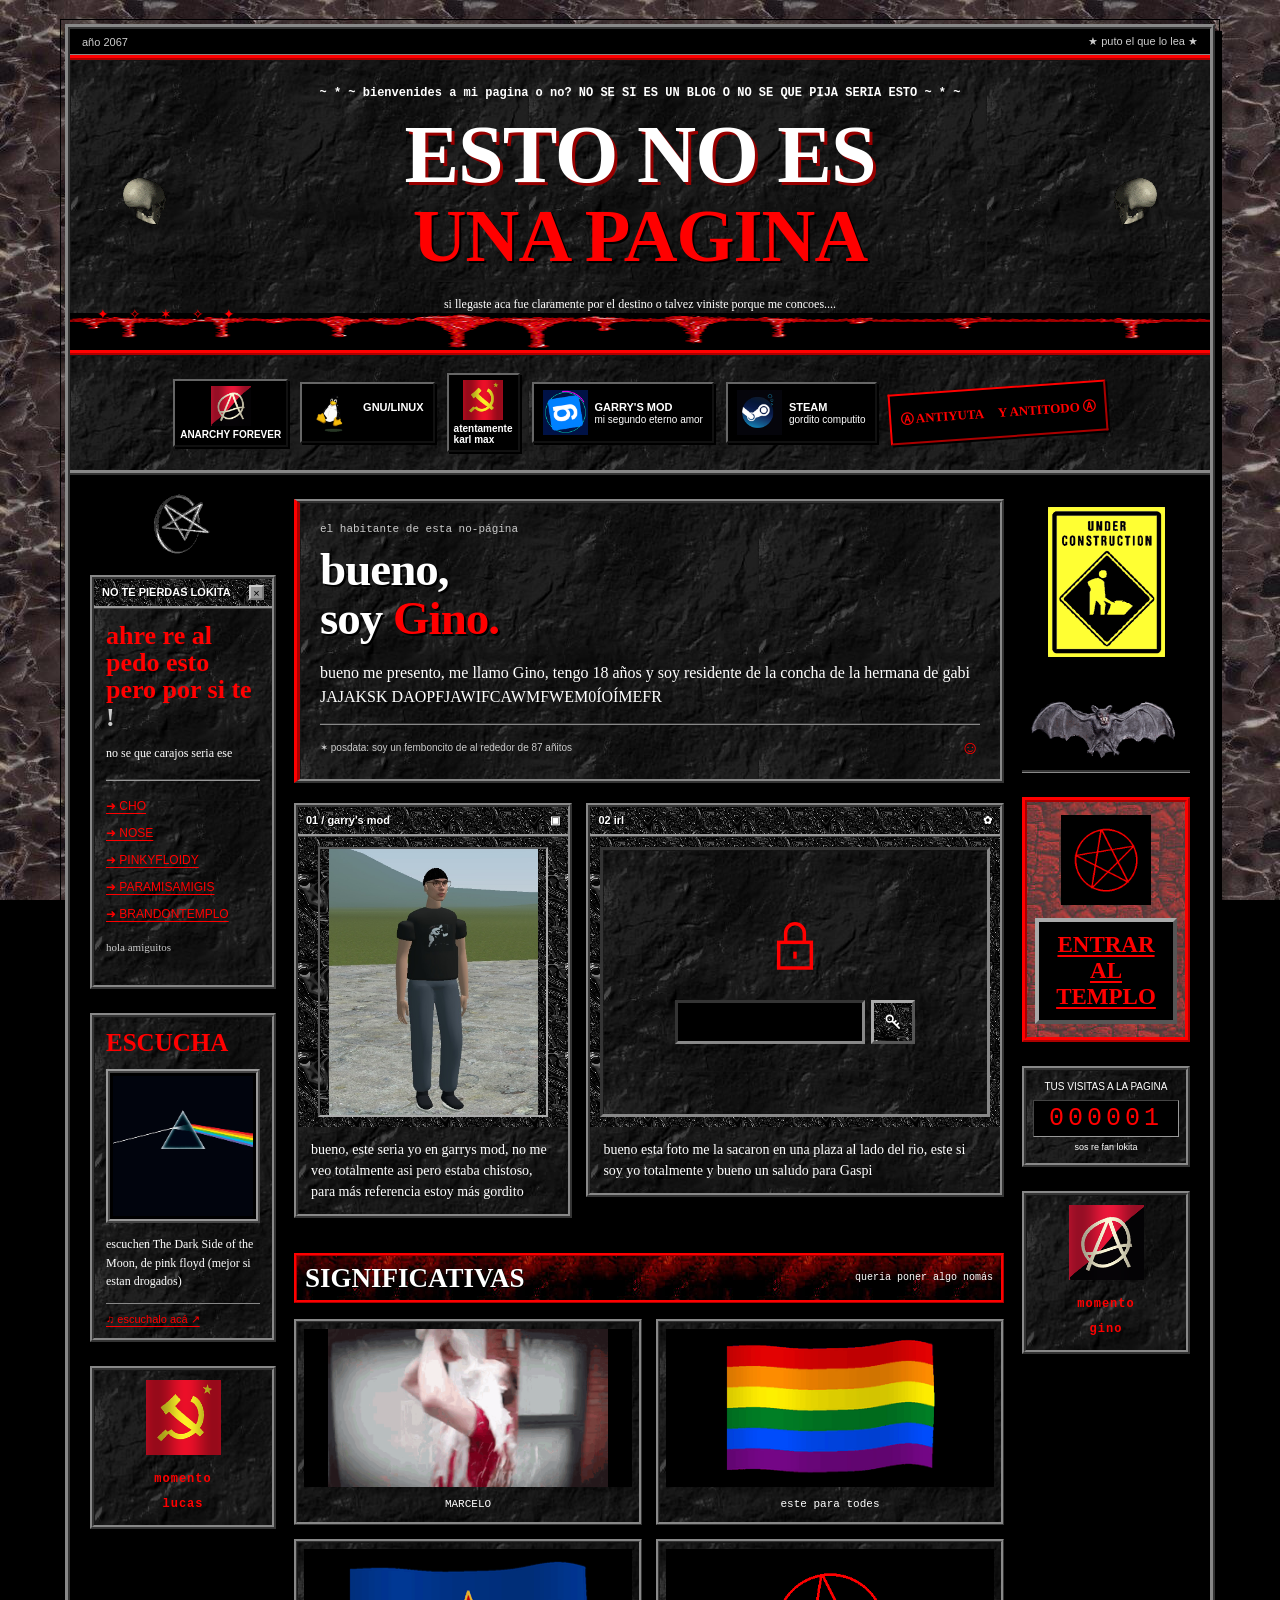
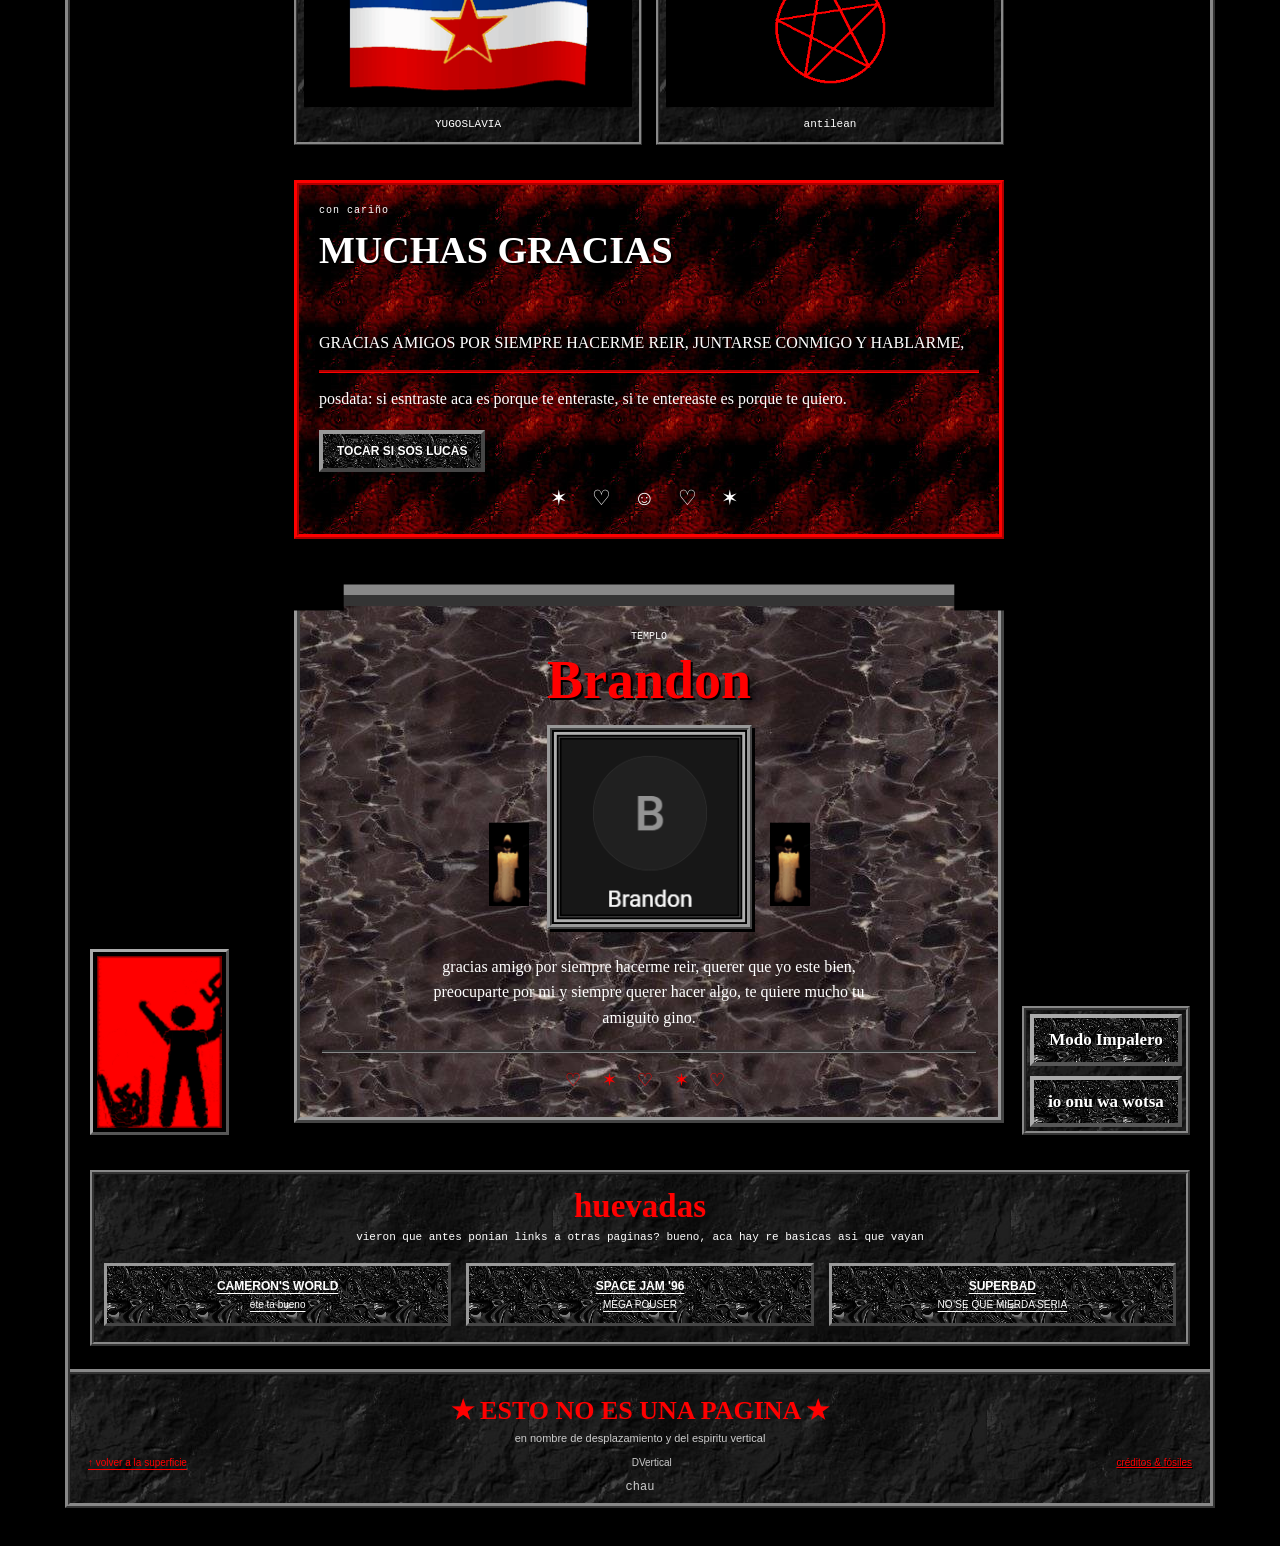
==== commit 94914597: "Agregar botón io onu wa wotsa con GIF y canción" ====
--- a/index.html
+++ b/index.html
@@ -16,6 +16,8 @@
   <script src="script.js?v=12" defer=""></script>
   <script src="impalero.js?v=13" defer></script>
   <link rel="stylesheet" href="impalero.css?v=14">
+  <link rel="stylesheet" href="wotsa.css?v=1">
+  <script src="wotsa.js?v=1" defer></script>
 </head>
 <body>
   <a class="skip" href="#quien-soy">Saltar a la presentación</a>
@@ -136,7 +138,7 @@
         
         <div class="visit-box"><span><site-copy data-edit="copy-115">TUS VISITAS A LA PAGINA</site-copy></span><strong id="visit-counter">000001</strong><small><site-copy data-edit="copy-116">sos re fan lokita</site-copy></small></div>
         <div class="sidebar-sticker punk-stamp"><img class="flag-gif" src="assets/anarchy-wave.gif" data-motion="assets/anarchy-wave.gif" data-still="assets/anarchy-wave.png" width="144" height="144" alt="Bandera anarquista animada"><span><site-copy data-edit="copy-117">momento</site-copy><br><site-copy data-edit="copy-118">gino<br></site-copy></span></div>
-              <div class="impala-control"><button id="impala-button" type="button" aria-pressed="false">Modo Impalero</button></div>
+              <div class="impala-control"><button id="impala-button" type="button" aria-pressed="false">Modo Impalero</button><button id="wotsa-button" type="button">io onu wa wotsa</button></div>
       </aside>
     </div>
     <section class="portal-strip" id="portales"><h2><site-copy data-edit="copy-119">huevadas</site-copy></h2><p><site-copy data-edit="copy-120">vieron que antes ponian links a otras paginas? bueno, aca hay re basicas asi que vayan</site-copy></p><div><a href="https://www.cameronsworld.net/" target="_blank" rel="noopener noreferrer"><site-copy data-edit="copy-121">CAMERON'S WORLD </site-copy><span><site-copy data-edit="copy-122">ete ta bueno</site-copy></span></a><a href="https://www.spacejam.com/1996/" target="_blank" rel="noopener noreferrer"><site-copy data-edit="copy-123">SPACE JAM '96 </site-copy><span><site-copy data-edit="copy-124">MEGA POUSER</site-copy></span></a><a href="https://superbad.com/" target="_blank" rel="noopener noreferrer"><site-copy data-edit="copy-125">SUPERBAD </site-copy><span><site-copy data-edit="copy-126">NO SE QUE MIERDA SERIA</site-copy></span></a></div></section>
@@ -146,6 +148,8 @@
   
   
   <audio id="impala-audio" src="assets/feels-like-we-only-go-backwards.mp3" preload="none" loop></audio>
+  <audio id="wotsa-audio" src="assets/i-know-you-want-me.mp3" preload="none" loop></audio>
+  <div id="wotsa-overlay" class="wotsa-overlay" hidden aria-hidden="true"><img data-src="assets/io-onu-wa-wotsa.gif" width="498" height="264" alt=""></div>
   <div id="particles" aria-hidden="true"></div>
   <div id="toast" role="status" aria-live="polite" hidden=""></div>
   <dialog id="weird-dialog" aria-labelledby="dialog-heading"><div class="dialog-bar"><span id="dialog-heading">archivo encontrado</span><div class="dialog-controls"><button id="close-dialog" type="button" aria-label="Cerrar ventana">×</button></div></div><div class="dialog-content" id="dialog-content"></div><button id="dialog-ok" type="button">bueno, me sirve</button></dialog>
--- a/wotsa.css
+++ b/wotsa.css
@@ -0,0 +1,6 @@
+#wotsa-button{width:100%;margin-top:10px;padding:12px 6px;border:4px outset #aaa;background:#000 url('assets/retro-dark-chrome.gif') repeat;color:#fff;font:bold 17px 'Times New Roman',Times,serif;line-height:1.15}
+#wotsa-button:hover{background:#900 url('assets/retro-rough-red.jpg') repeat;border-color:#f00}
+.wotsa-overlay{position:fixed;inset:0;z-index:2147483647;background:#000;overflow:hidden;touch-action:none;overscroll-behavior:none}
+.wotsa-overlay img{display:block;width:100%;height:100%;max-width:none;object-fit:fill;margin:0;border:0}
+body.wotsa-active{overflow:hidden}
+@media(max-width:800px){#wotsa-button{font-size:15px;padding:9px 5px}}
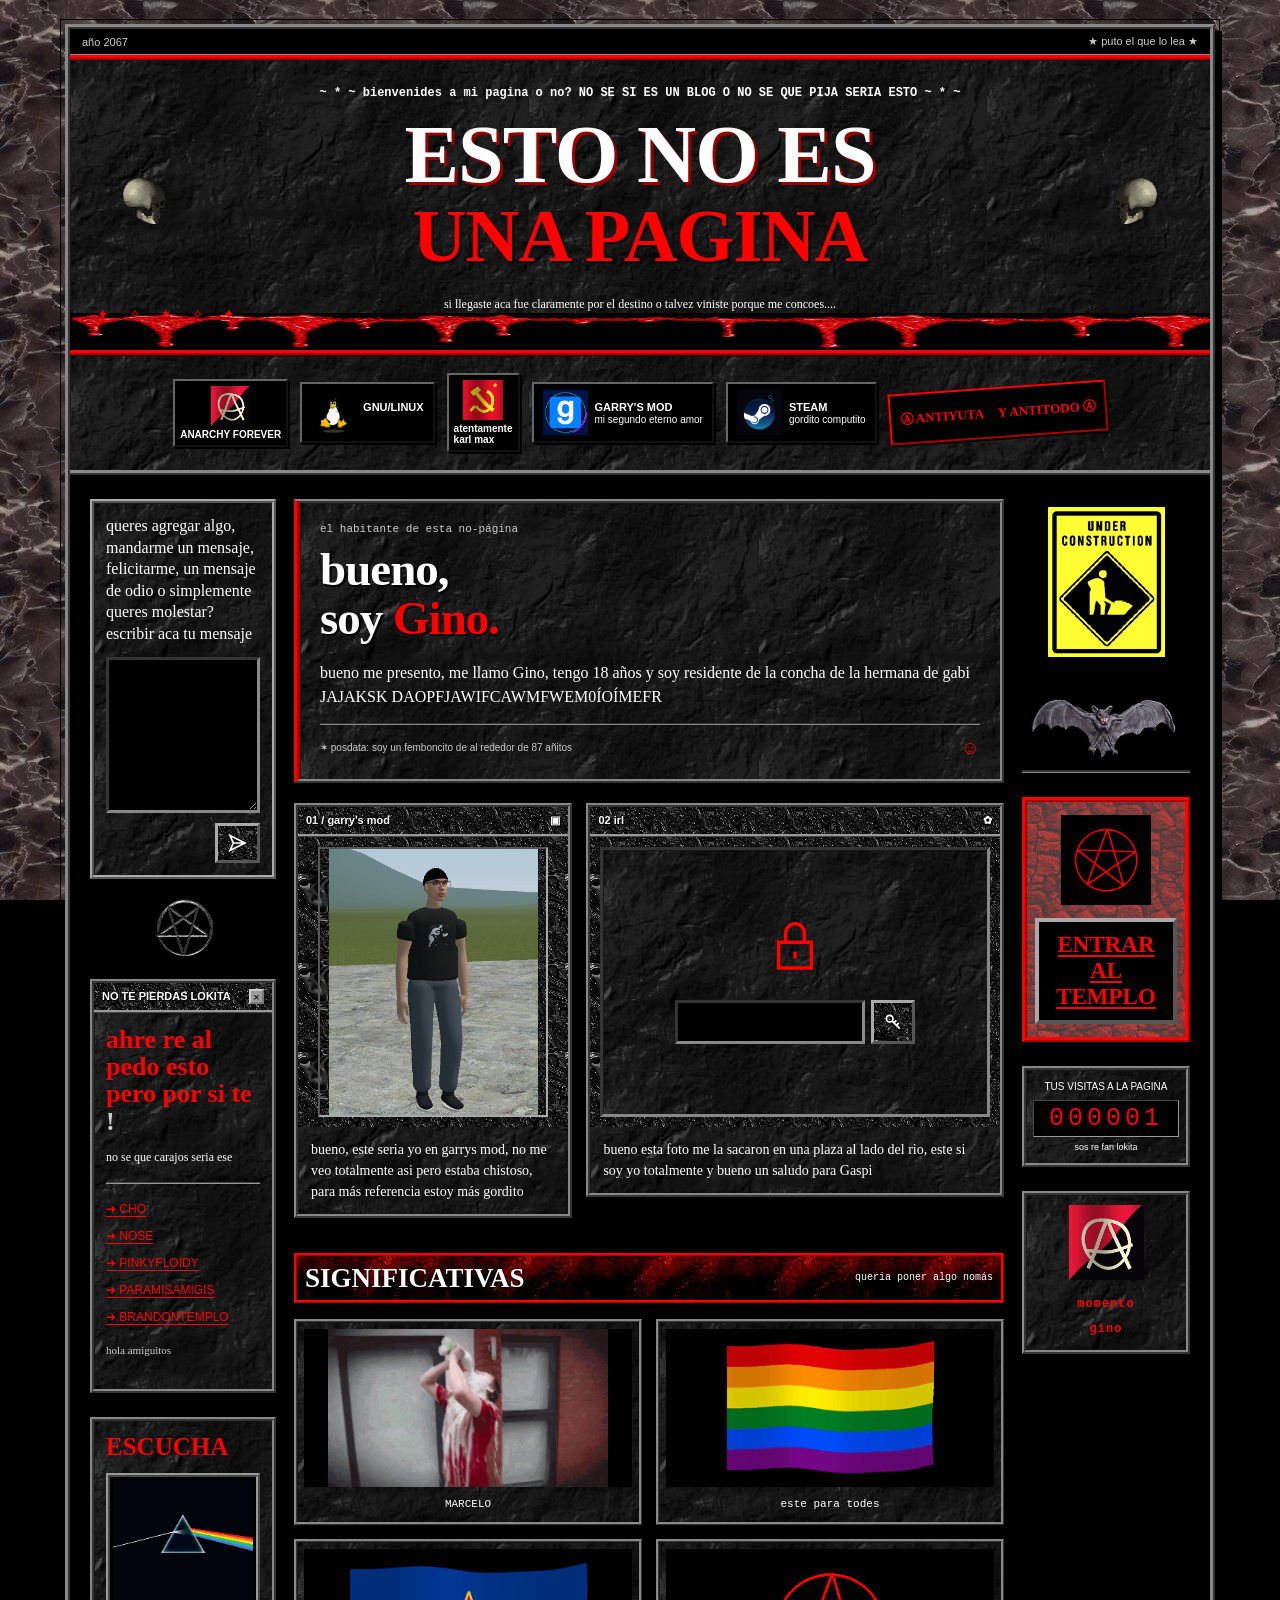
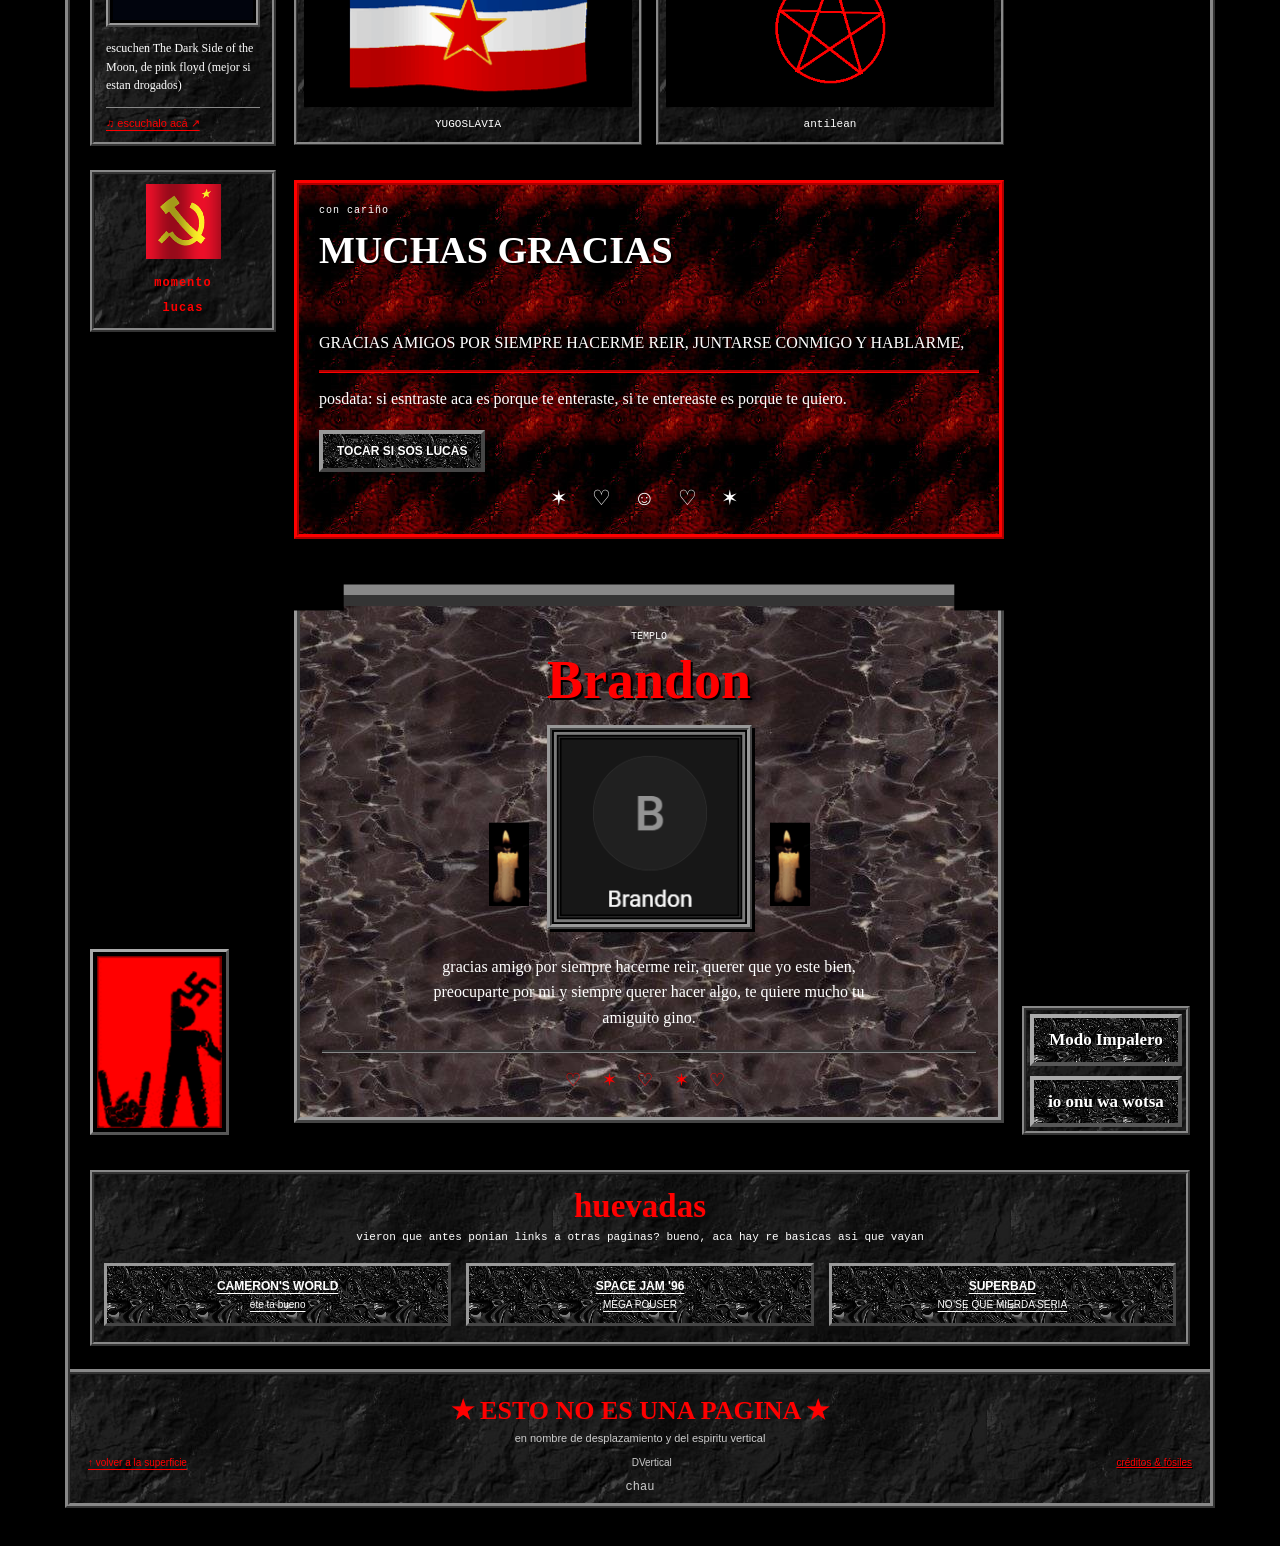
==== commit 1a882a2b: "Add private messages and 4:20 GIF; replace Wotsa audio" ====
--- a/index.html
+++ b/index.html
@@ -18,6 +18,10 @@
   <link rel="stylesheet" href="impalero.css?v=14">
   <link rel="stylesheet" href="wotsa.css?v=1">
   <script src="wotsa.js?v=1" defer></script>
+  <link rel="stylesheet" href="time-420.css?v=1">
+  <script src="time-420.js?v=1" defer></script>
+  <link rel="stylesheet" href="messages.css?v=1">
+  <script src="messages.js?v=1" defer></script>
 </head>
 <body>
   <a class="skip" href="#quien-soy">Saltar a la presentación</a>
@@ -44,6 +48,14 @@
     </div>
     <div class="columns">
       <aside class="left-column">
+        <section class="private-messages">
+          <form id="private-message-form" action="https://formsubmit.co/ajax/3661b59e797fd66e063eddaff1764ffd" method="post">
+            <label for="private-message">queres agregar algo, mandarme un mensaje, felicitarme, un mensaje de odio o simplemente queres molestar? escribir aca tu mensaje</label>
+            <textarea id="private-message" name="message" rows="6" maxlength="10000" required></textarea>
+            <input class="message-honey" type="text" name="_honey" tabindex="-1" autocomplete="off" aria-hidden="true">
+            <button type="submit" aria-label="escribir aca tu mensaje"><svg viewBox="0 0 24 24" fill="none" stroke="currentColor" stroke-width="2" aria-hidden="true"><path d="m3 3 18 9-18 9 4-9-4-9Zm4 9h14"/></svg></button>
+          </form>
+        </section>
         
         
         <div class="directory-sigil" aria-hidden="true"><img class="" src="assets/retro-pentagram-silver.gif" data-motion="assets/retro-pentagram-silver.gif" data-still="assets/retro-pentagram-silver.png" width="100" height="100" alt="" aria-hidden="true"></div><section class="window directory">
@@ -148,8 +160,9 @@
   
   
   <audio id="impala-audio" src="assets/feels-like-we-only-go-backwards.mp3" preload="none" loop></audio>
-  <audio id="wotsa-audio" src="assets/i-know-you-want-me.mp3" preload="none" loop></audio>
+  <audio id="wotsa-audio" src="assets/aionolowmi.mp3" preload="none" loop></audio>
   <div id="wotsa-overlay" class="wotsa-overlay" hidden aria-hidden="true"><img data-src="assets/io-onu-wa-wotsa.gif" width="498" height="264" alt=""></div>
+  <dialog id="time-420-overlay" aria-labelledby="time-420-text" tabindex="-1" closedby="none"><img data-src="assets/420.gif" width="400" height="206" alt=""><p id="time-420-text">QUE HACES A LAS 4:20 AMIGO? PODES ESTAR HACIENDO OTRA COSA MÁS PRODUCTIVA</p></dialog>
   <div id="particles" aria-hidden="true"></div>
   <div id="toast" role="status" aria-live="polite" hidden=""></div>
   <dialog id="weird-dialog" aria-labelledby="dialog-heading"><div class="dialog-bar"><span id="dialog-heading">archivo encontrado</span><div class="dialog-controls"><button id="close-dialog" type="button" aria-label="Cerrar ventana">×</button></div></div><div class="dialog-content" id="dialog-content"></div><button id="dialog-ok" type="button">bueno, me sirve</button></dialog>
--- a/time-420.css
+++ b/time-420.css
@@ -0,0 +1,6 @@
+#time-420-overlay{position:fixed;inset:0;width:100vw;height:100vh;height:100dvh;max-width:none;max-height:none;box-sizing:border-box;margin:0;padding:0;border:0;outline:0;box-shadow:none;background:#000;color:#fff;overflow:hidden;touch-action:none;overscroll-behavior:none;z-index:2147483647}
+#time-420-overlay::backdrop{background:#000}
+#time-420-overlay img{position:absolute;inset:0;display:block;width:100%;height:100%;max-width:none;margin:0;border:0;object-fit:fill}
+#time-420-text{position:absolute;left:0;right:0;bottom:max(20px,env(safe-area-inset-bottom));margin:0 16px;padding:12px;background:#000c;color:#fff;text-align:center;font:bold clamp(20px,4.5vw,60px)/1.15 'Times New Roman',Times,serif;overflow-wrap:break-word}
+body.time-420-active{overflow:hidden}
+@media(max-width:560px){#time-420-text{margin-inline:8px;padding:10px;font-size:clamp(22px,6vw,34px)}}
--- a/messages.css
+++ b/messages.css
@@ -0,0 +1,13 @@
+.private-messages{padding:12px;background:#000 url('assets/retro-black-stone.jpg') repeat;border:4px ridge #aaa;overflow-wrap:anywhere}
+.private-messages label{display:block;color:#fff;font:16px/1.35 'Times New Roman',Times,serif;margin-bottom:12px}
+.private-messages textarea{display:block;width:100%;min-width:0;min-height:150px;resize:vertical;background:#000;color:#fff;border:3px inset #888;border-radius:0;padding:8px;font:16px/1.4 'Courier New',monospace}
+.private-messages textarea:focus-visible{outline:2px solid #f00;outline-offset:2px}
+.private-messages button{display:block;margin:10px 0 0 auto;width:45px;height:40px;padding:7px;background:#000 url('assets/retro-dark-chrome.gif') repeat;border:3px outset #aaa;color:#fff}
+.private-messages button svg{display:block;width:100%;height:100%}
+.private-messages .message-honey{display:none}
+.private-messages form[aria-busy=true] button{cursor:wait}
+.private-messages form[aria-busy=true] button svg{animation:message-wait 1s linear infinite}
+.private-messages form[data-result=sent] button{color:#0f0;border-color:#0f0}
+.private-messages form[data-result=error] button{color:#f00;border-color:#f00}
+.private-messages form[data-result=error] textarea{border-color:#f00}
+@keyframes message-wait{to{transform:rotate(360deg)}}
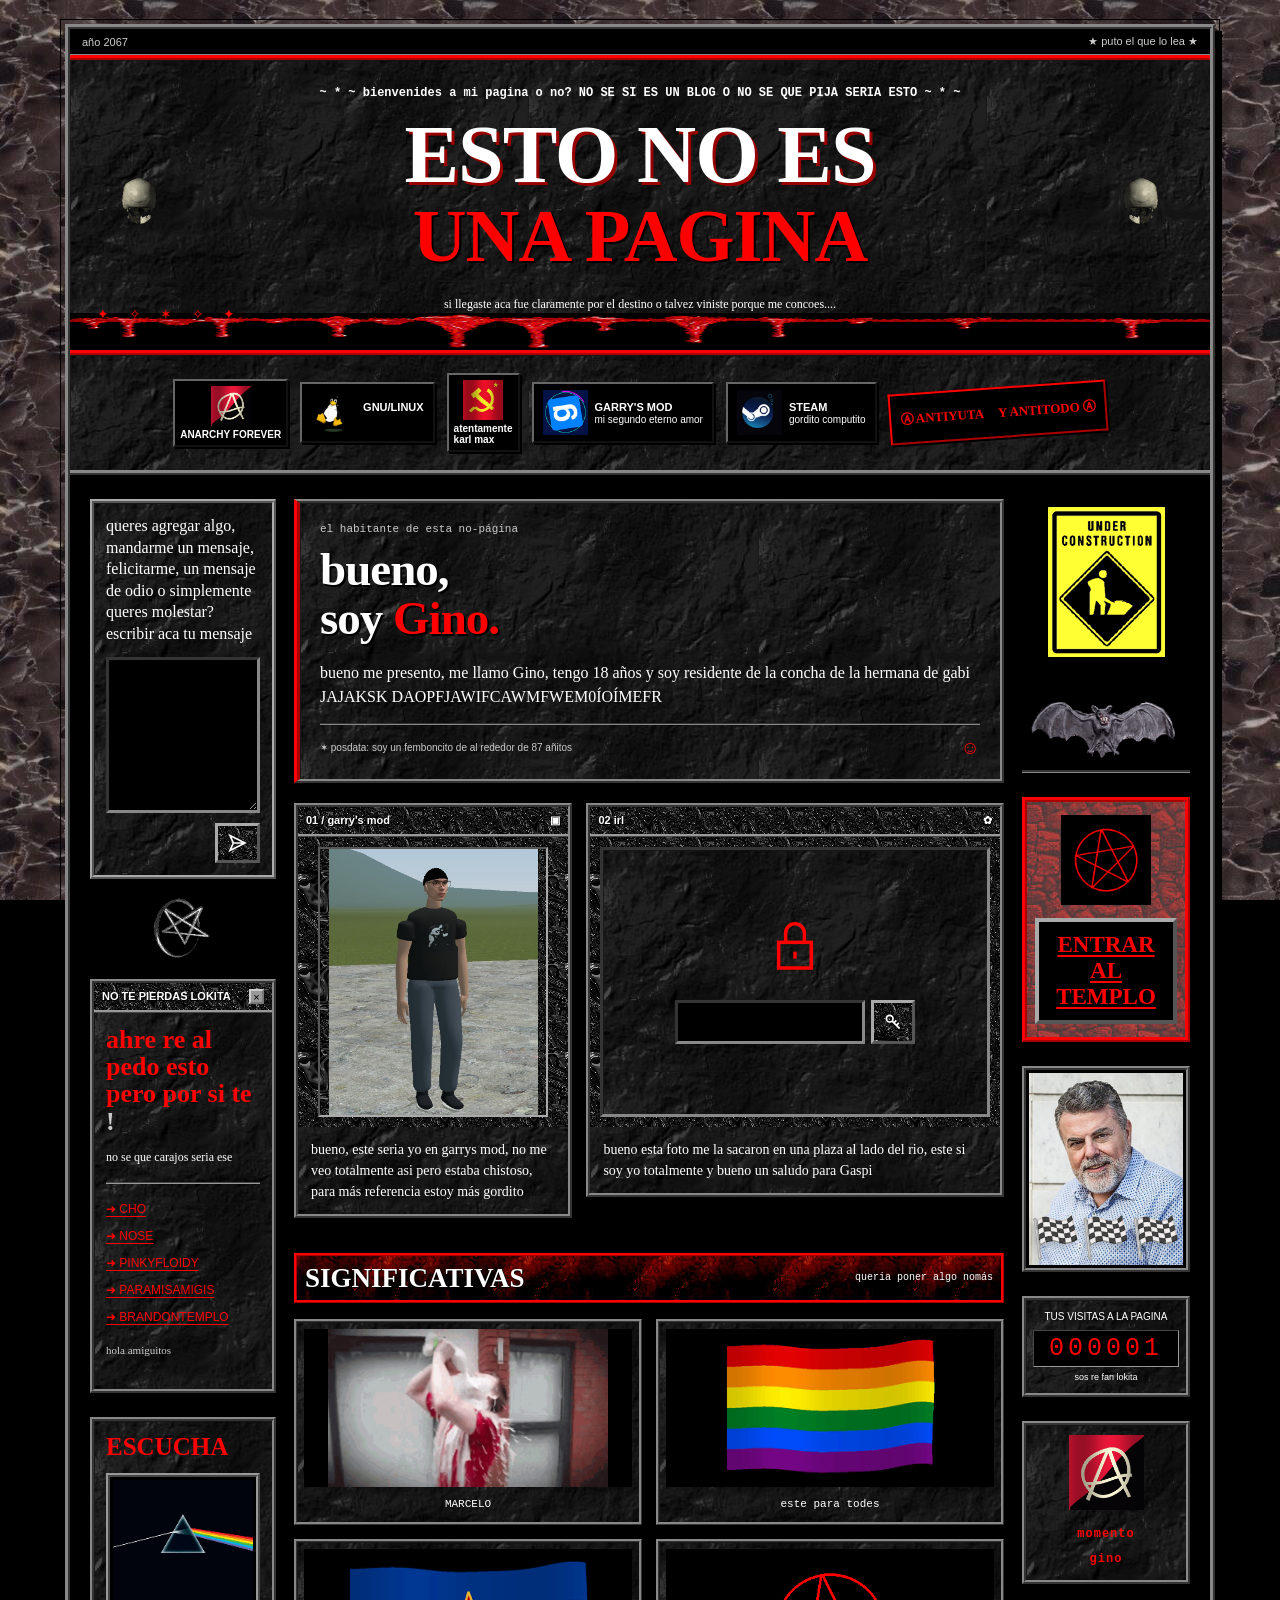
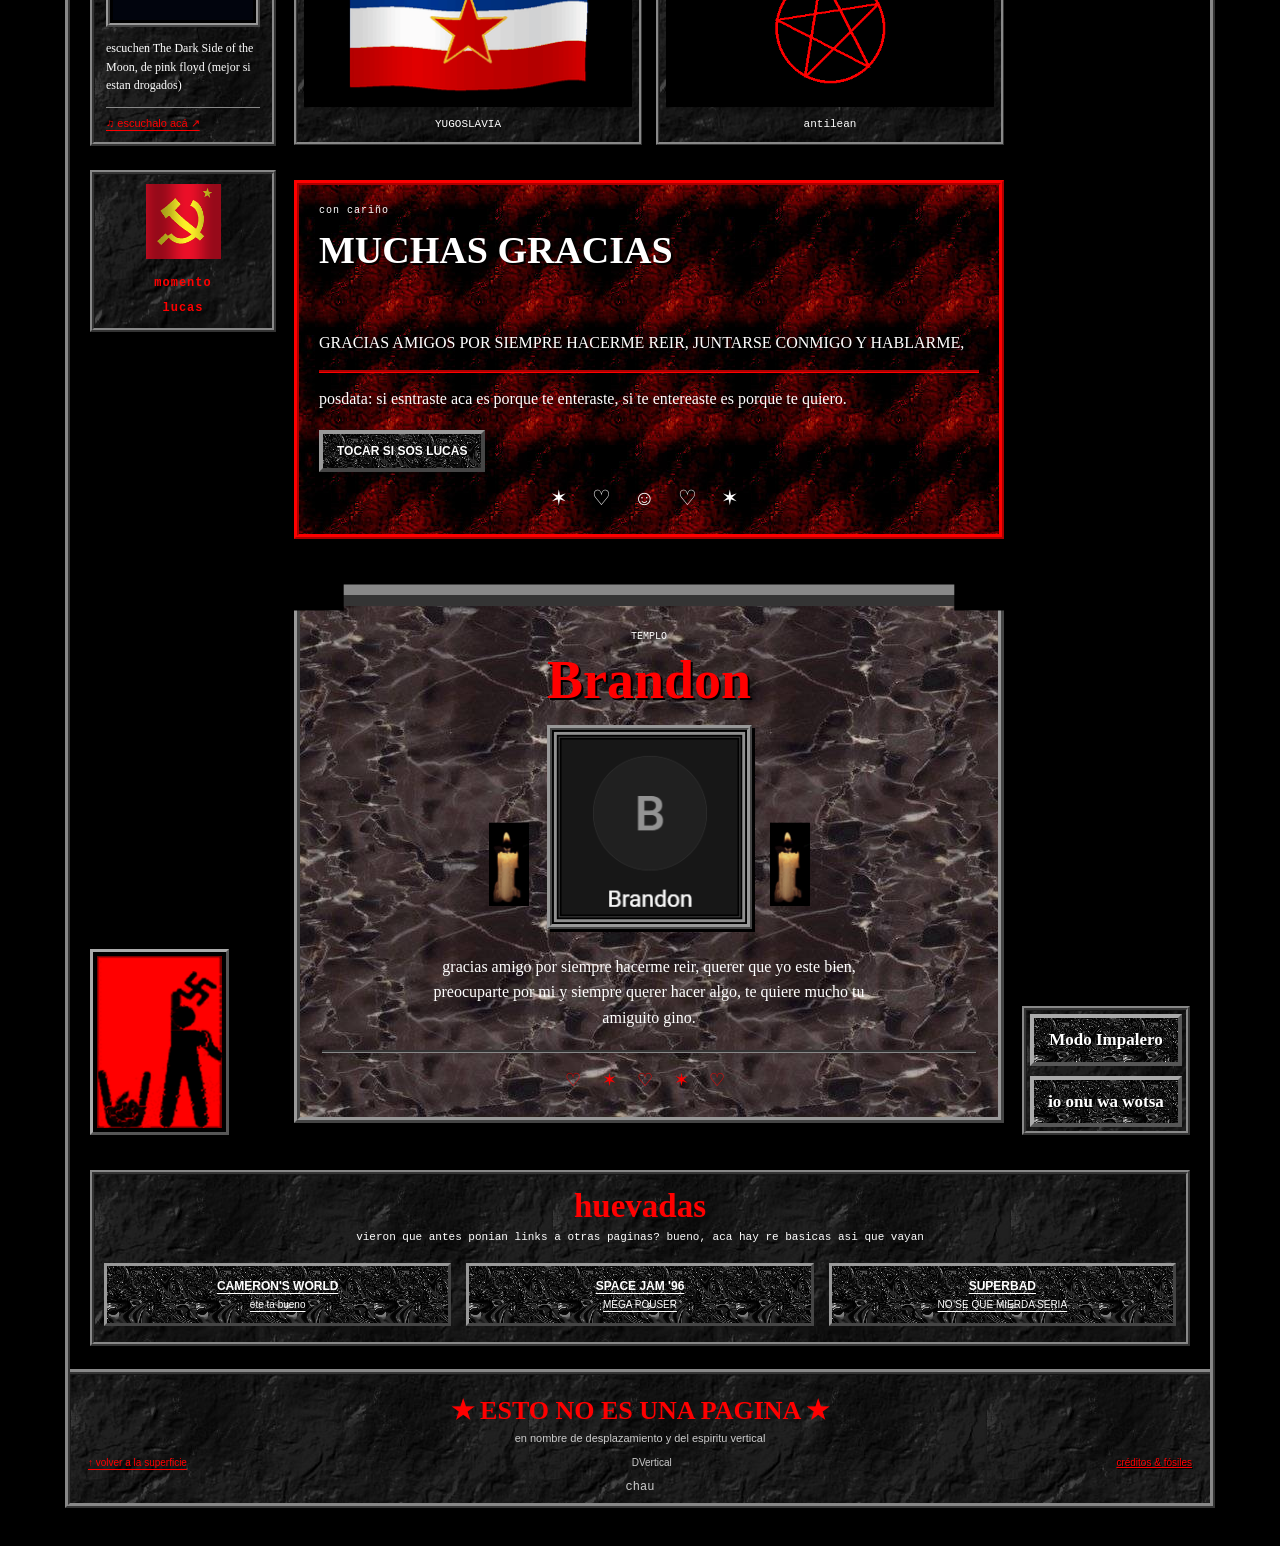
==== commit 570a0744: "Add requested photo to right sidebar" ====
--- a/index.html
+++ b/index.html
@@ -142,6 +142,7 @@
         <div class="construction-gif" aria-hidden="true"><img src="assets/raa.gif" data-motion="assets/raa.gif" data-still="assets/raa.png" width="117" height="150" alt=""></div>
         <div class="retro-bat-box" aria-hidden="true"><img class="" src="assets/retro-bat.gif" data-motion="assets/retro-bat.gif" data-still="assets/retro-bat.png" width="249" height="107" alt="" aria-hidden="true"></div>
         <section class="temple-callout"><img src="assets/pentagram.gif?v=7" data-motion="assets/pentagram.gif?v=7" data-still="assets/pentagram.png?v=7" width="240" height="240" alt="Pentagrama animado"><a class="temple-button" href="templo.html"><site-copy data-edit="copy-098">ENTRAR AL TEMPLO</site-copy></a></section>
+        <div class="sidebar-portrait" style="border:4px ridge #888;padding:3px;background:#000"><img src="assets/foto-banderas.jpg" width="1028" height="1280" alt="" loading="lazy" style="display:block;width:100%;height:auto"></div>
 
         
         
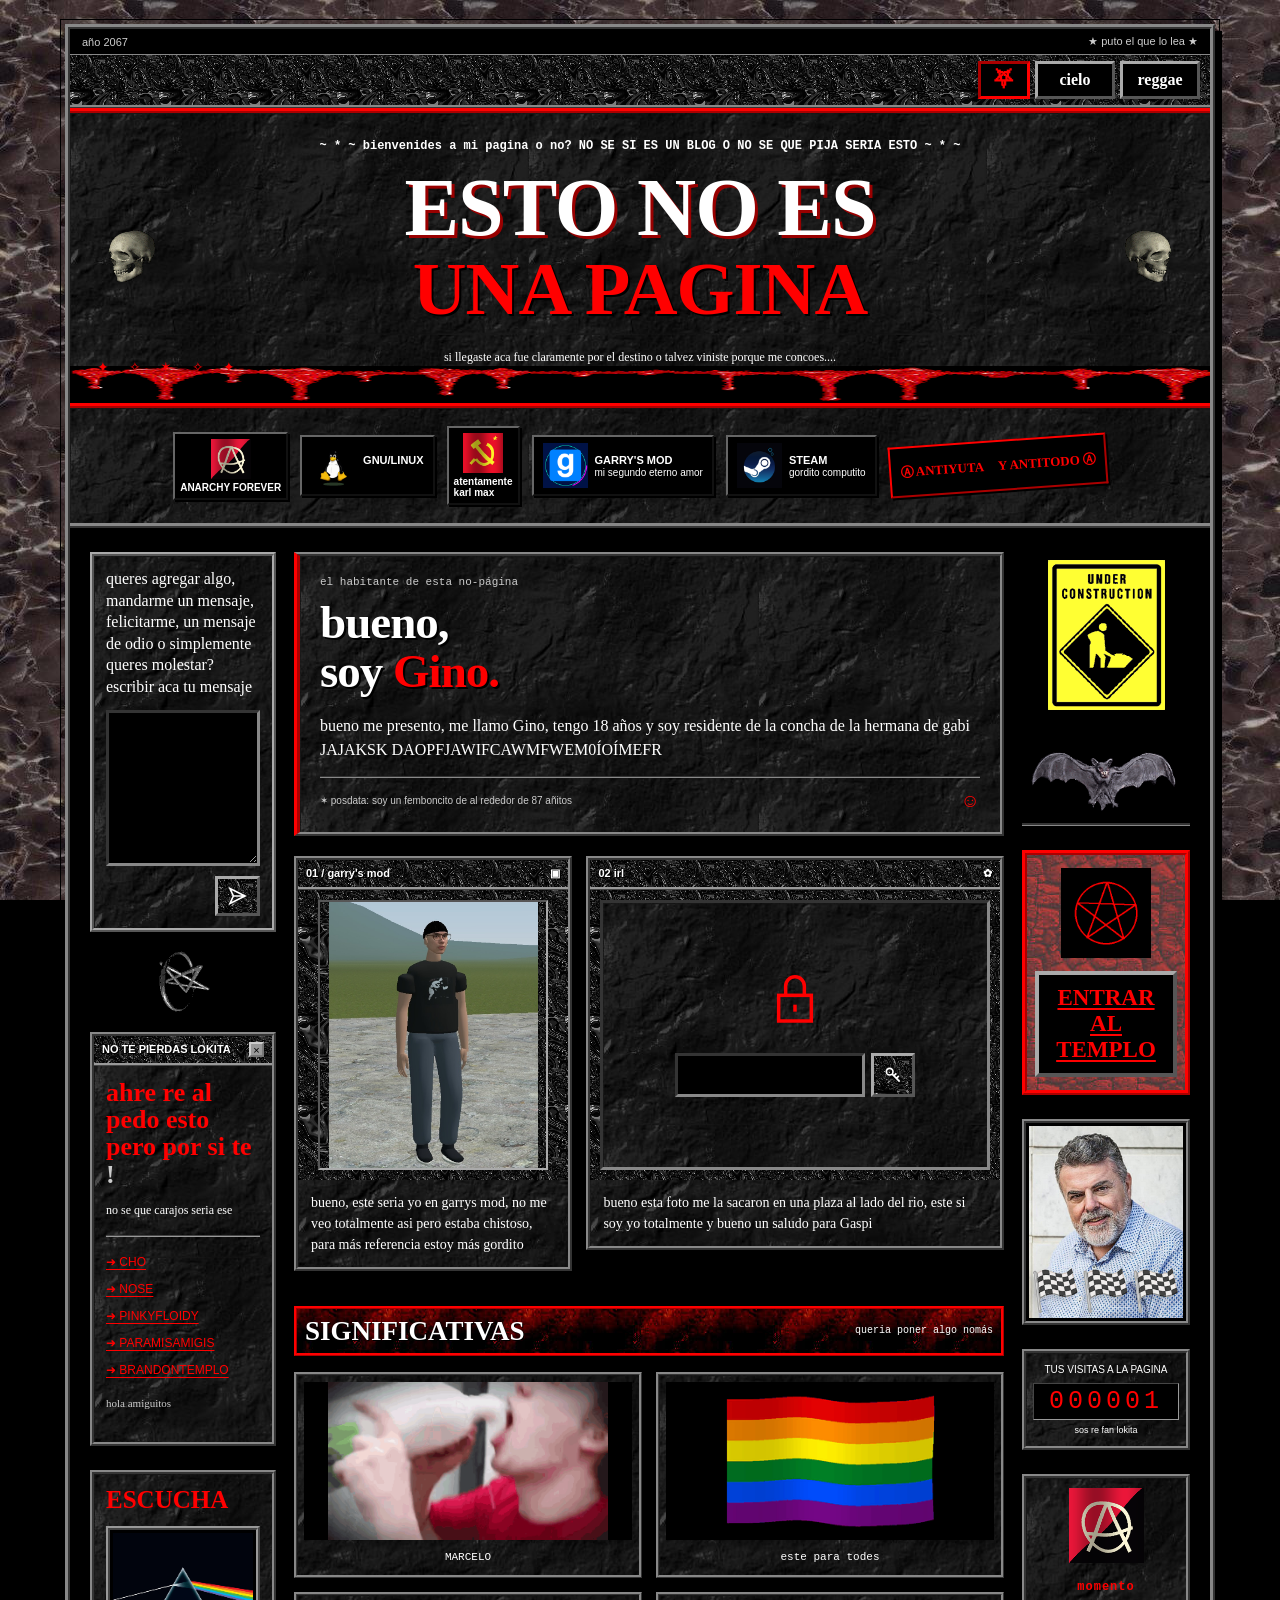
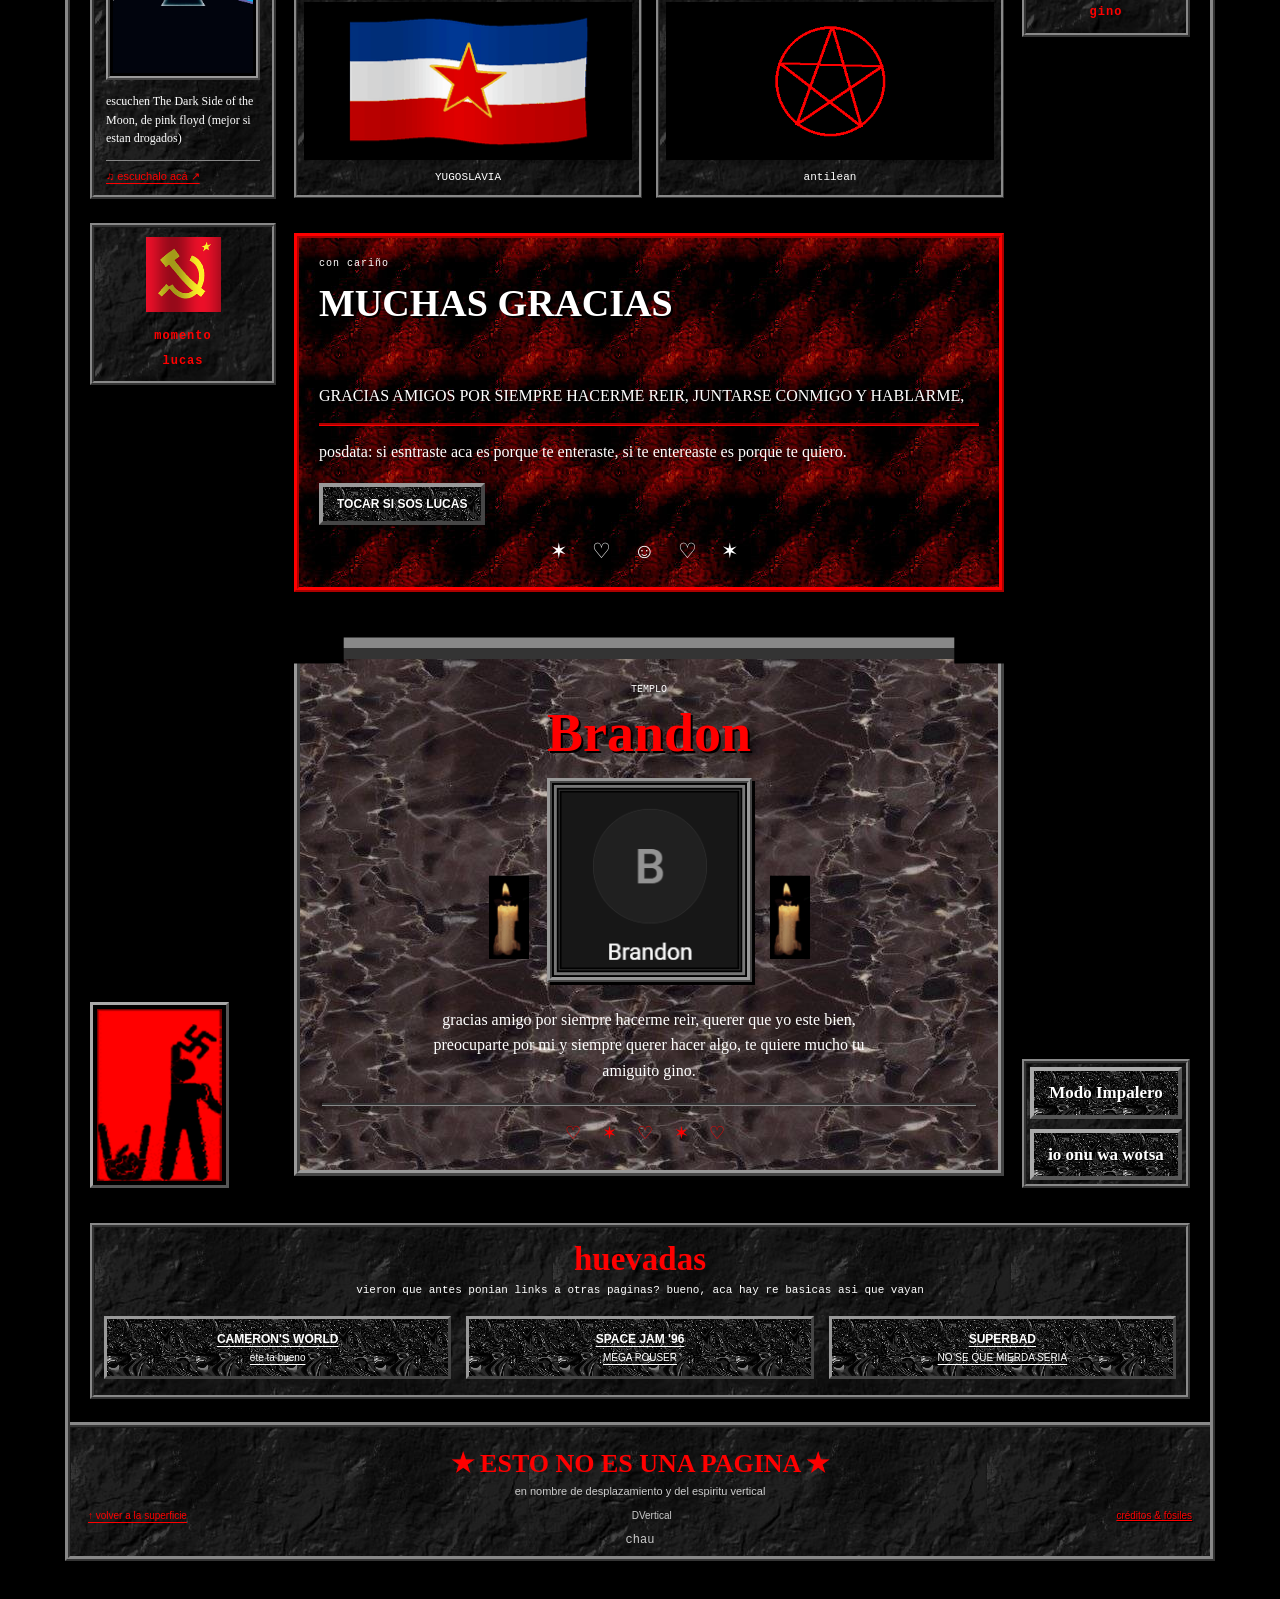
==== commit fa8e62fc: "Add sky and reggae themes with persistent style selector" ====
--- a/index.html
+++ b/index.html
@@ -22,6 +22,10 @@
   <script src="time-420.js?v=1" defer></script>
   <link rel="stylesheet" href="messages.css?v=1">
   <script src="messages.js?v=1" defer></script>
+  <link rel="stylesheet" href="theme-sky.css?v=1">
+  <link rel="stylesheet" href="theme-reggae.css?v=1">
+  <link rel="stylesheet" href="themes.css?v=1">
+  <script src="themes.js?v=1"></script>
 </head>
 <body>
   <a class="skip" href="#quien-soy">Saltar a la presentación</a>
@@ -29,6 +33,7 @@
   <div class="impala-visual" aria-hidden="true"></div>
   <div class="page-shell">
     <div class="topline"><span><site-copy data-edit="copy-001">año 2067</site-copy></span><span><site-copy data-edit="copy-002">★ puto el que lo lea ★</site-copy></span></div>
+    <div class="theme-switcher" role="group" aria-label="3 estilos diferentes"><button type="button" data-theme-choice="oscuro" aria-label="oscuro" aria-pressed="true">⛧</button><button type="button" data-theme-choice="cielo" aria-pressed="false">cielo</button><button type="button" data-theme-choice="reggae" aria-pressed="false">reggae</button></div>
     <header class="masthead" id="arriba">
       <p class="tiny-welcome"><site-copy data-edit="copy-003">~ * ~ bienvenides a mi pagina o no? NO SE SI ES UN BLOG O NO SE QUE PIJA SERIA ESTO ~ * ~</site-copy></p>
       <h1><span><site-copy data-edit="copy-004">ESTO NO ES</site-copy></span><span><site-copy data-edit="copy-005">UNA PAGINA</site-copy></span></h1>
--- a/theme-sky.css
+++ b/theme-sky.css
@@ -0,0 +1,451 @@
+/* The sky theme is scoped to ordinary page content and releases it during music mode. */
+html[data-theme="cielo"] body:not(.impalero){
+  --ink:#062568;
+  --lime:#062568;
+  --pink:#064bc0;
+  --cyan:#064bc0;
+  --realm:#0757cb;
+  color-scheme:light;
+  color:#062568;
+  background:#0767d7 url('assets/theme-sky-clouds.svg') repeat;
+}
+html[data-theme="cielo"] body:not(.impalero) .acid-background{
+  background:#0767d7 url('assets/theme-sky-clouds.svg') repeat;
+  animation:theme-sky-drift 90s linear infinite;
+}
+html[data-theme="cielo"] body:not(.impalero) :is(.page-shell,.temple-shell){
+  background:#fff url('assets/theme-sky-panel.svg') repeat;
+  border:7px ridge #dfbf49;
+  outline:2px solid #0350ba;
+  outline-offset:2px;
+  box-shadow:7px 7px 0 #003a94;
+}
+html[data-theme="cielo"] body:not(.impalero) :where(.page-shell,.temple-shell,#weird-dialog) a{
+  color:#043cbb;
+}
+html[data-theme="cielo"] body:not(.impalero) :where(.page-shell,.temple-shell,#weird-dialog) a:hover{
+  color:#a55c00;
+}
+html[data-theme="cielo"] body:not(.impalero) :where(.page-shell,.temple-shell,#weird-dialog) button:not([data-theme-choice]){
+  border:3px outset #f1d37b;
+  border-radius:0;
+  background:linear-gradient(#fff7be 0%,#e7c044 47%,#c38c16 50%,#ffe684 100%);
+  color:#082562;
+  text-shadow:1px 1px 0 #fff2b3;
+}
+html[data-theme="cielo"] body:not(.impalero) :where(.page-shell,.temple-shell,#weird-dialog) button:not([data-theme-choice]):hover,
+html[data-theme="cielo"] body:not(.impalero) :where(.page-shell,.temple-shell,#weird-dialog) button:not([data-theme-choice])[aria-pressed="true"]{
+  background:#0a57c8;
+  border-color:#c6e3ff;
+  color:#fff;
+  text-shadow:1px 1px 0 #003078;
+}
+html[data-theme="cielo"] body:not(.impalero) :where(.page-shell,.temple-shell,#weird-dialog) :is(button,a,input,textarea,select):focus-visible{
+  outline-color:#0345c0;
+}
+html[data-theme="cielo"] body:not(.impalero) .topline{
+  background:#073f9b;
+  color:#fff4bb;
+  border-color:#f7db78;
+}
+html[data-theme="cielo"] body:not(.impalero) .masthead{
+  background:#0767d7 url('assets/theme-sky-clouds.svg') repeat;
+  border-block:7px ridge #e5bd36;
+  min-height:330px;
+  padding-top:31px;
+  padding-bottom:39px;
+}
+html[data-theme="cielo"] body:not(.impalero) .masthead:before{
+  display:block;
+  background:url('assets/theme-sky-halo.svg') center 41%/min(650px,100%) auto no-repeat;
+  opacity:.9;
+}
+html[data-theme="cielo"] body:not(.impalero) .masthead h1{
+  color:#fff;
+  text-shadow:3px 3px 0 #0043a4,5px 5px 0 #cf9c1d;
+  letter-spacing:-1px;
+}
+html[data-theme="cielo"] body:not(.impalero) .masthead h1 span+span{
+  color:#fff3ac;
+  text-shadow:3px 3px 0 #0043a4;
+}
+html[data-theme="cielo"] body:not(.impalero) :is(.tiny-welcome,.masthead-bottom,.masthead-bottom strong){
+  color:#fff;
+  text-shadow:1px 1px 0 #0043a4;
+}
+html[data-theme="cielo"] body:not(.impalero) :is(.header-stars,.header-sigil){color:#ffdf57}
+html[data-theme="cielo"] body:not(.impalero) .masthead-sticker{
+  background:#fffbdc;
+  color:#0649ba;
+  border-color:#d6ae2d;
+  box-shadow:2px 2px 0 #003e95;
+}
+html[data-theme="cielo"] body:not(.impalero) .masthead>.blood-divider{
+  border-top:2px solid #ffde61;
+}
+html[data-theme="cielo"] body:not(.impalero) .ticker{
+  background:#d3a522 url('assets/theme-sky-gold.svg') repeat;
+  color:#092b75;
+  border-color:#f9e691;
+  text-shadow:1px 1px 0 #fff7cf;
+}
+html[data-theme="cielo"] body:not(.impalero) .main-nav{
+  background:#164ca9;
+  border-color:#d6b538;
+}
+html[data-theme="cielo"] body:not(.impalero) .main-nav :is(a,button){
+  color:#082562;
+  background:linear-gradient(#f4fbff,#91bdf5 48%,#4a85da 51%,#cce9ff);
+  border:3px outset #d6e8ff;
+  text-shadow:1px 1px 0 #fff;
+}
+html[data-theme="cielo"] body:not(.impalero) .main-nav :is(a,button):hover{
+  background:#e7c044;
+  border-color:#fff0a9;
+  color:#072363;
+}
+html[data-theme="cielo"] body:not(.impalero) .sticker-bomb{
+  background:#c4e5ff url('assets/theme-sky-panel.svg') repeat;
+  border-bottom:6px ridge #d6b538;
+}
+html[data-theme="cielo"] body:not(.impalero) .pasted-sticker{
+  background:#fff;
+  color:#043cbb;
+  border:3px outset #99bde7;
+  box-shadow:2px 2px 0 #719ed5;
+}
+html[data-theme="cielo"] body:not(.impalero) .anarchy-tape{
+  background:#ffeda0;
+  color:#062568;
+  border-color:#d8af23;
+}
+html[data-theme="cielo"] body:not(.impalero) .columns{
+  background:#eaf8ff url('assets/theme-sky-panel.svg') repeat;
+}
+html[data-theme="cielo"] body:not(.impalero) :is(.window,.friends-note,.album-note,.sidebar-sticker,.welcome-box,.personal-photo,.odd-gif-grid figure,.gif-shrine,.thanks-note,.friend-altar,.temple-callout,.dont-box,.secret-meter,.fortune-note,.visit-box,.portal-strip,.private-messages){
+  color:#062568;
+  background:#f2fbff url('assets/theme-sky-panel.svg') repeat;
+  border:5px ridge #d9b33d;
+  box-shadow:3px 3px 0 #7da6d4;
+}
+html[data-theme="cielo"] body:not(.impalero) :is(.titlebar,.photo-label,.dialog-bar,.section-heading){
+  background:linear-gradient(#5ba2f4 0%,#075cd1 45%,#063f9b 50%,#2b7bde 100%);
+  color:#fff4b5;
+  border-color:#e3c24e;
+  text-shadow:1px 1px 0 #003277;
+}
+html[data-theme="cielo"] body:not(.impalero) .titlebar>span{
+  color:#063370;
+  background:#e0efff;
+  border-color:#f5dc7c;
+  text-shadow:none;
+}
+html[data-theme="cielo"] body:not(.impalero) :is(.directory .hello,.friends-note h2,.album-note h2,.section-heading h2,.gif-shrine h2,.thanks-note h2,.friend-altar h2,.portal-strip h2){
+  color:#063caa;
+  text-shadow:1px 1px 0 #fff;
+}
+html[data-theme="cielo"] body:not(.impalero) .section-heading h2{
+  color:#fff4b5;
+  text-shadow:1px 1px 0 #003277;
+}
+html[data-theme="cielo"] body:not(.impalero) .section-heading>span{color:#fff}
+html[data-theme="cielo"] body:not(.impalero) :is(.directory a,.directory button,.album-listen,.lab .text-link,.fortune-note span,.sidebar-sticker span){
+  color:#0345bd;
+}
+html[data-theme="cielo"] body:not(.impalero) :is(.small-note,.waving,.welcome-kicker,.welcome-bottom,.footer-end){
+  color:#284d8b;
+}
+html[data-theme="cielo"] body:not(.impalero) :is(.friends-note p,.album-note p,.personal-photo figcaption,.odd-gif-grid figcaption,.gif-shrine>p,.thanks-note>p,.brandon-dedication,.warning-box p,.dont-box p,.dont-box small,.fortune-note p,.visit-box,.portal-strip>p){
+  color:#062568;
+}
+html[data-theme="cielo"] body:not(.impalero) :is(.directory hr,.welcome-bottom,.thanks-signoff,.altar-hearts,.album-listen,.retro-bat-box){
+  border-color:#b69027;
+}
+html[data-theme="cielo"] body:not(.impalero) .friends-note:before{
+  background:#f2fbff;
+  color:#b38314;
+}
+html[data-theme="cielo"] body:not(.impalero) :is(.friends-stars,.thanks-doodles,.altar-hearts,.welcome-bottom>span:last-child){
+  color:#9c7010;
+}
+html[data-theme="cielo"] body:not(.impalero) .album-cover{
+  background:#f3df92;
+  border:5px ridge #ddb736;
+}
+html[data-theme="cielo"] body:not(.impalero) .under-construction{
+  background:#fff4b7;
+  color:#053aa2;
+  border-color:#c49e23;
+}
+html[data-theme="cielo"] body:not(.impalero) .web-badge{
+  color:#fff4b5;
+  background:#0752bd;
+  border-color:#efce57;
+}
+html[data-theme="cielo"] body:not(.impalero) .welcome-box{
+  border-left:8px ridge #edc443;
+}
+html[data-theme="cielo"] body:not(.impalero) .welcome-box h2{
+  color:#063caa;
+  text-shadow:2px 2px 0 #cde7ff;
+}
+html[data-theme="cielo"] body:not(.impalero) .welcome-box h2 em{color:#946206}
+html[data-theme="cielo"] body:not(.impalero) .new-label{
+  color:#063caa;
+  background:#fff0a4;
+  border-color:#d5af30;
+}
+html[data-theme="cielo"] body:not(.impalero) .photo-image{
+  background:#d3a522 url('assets/theme-sky-gold.svg') repeat;
+}
+html[data-theme="cielo"] body:not(.impalero) .personal-photo img{
+  border-color:#92b9e7;
+}
+html[data-theme="cielo"] body:not(.impalero) .photo-gate{
+  background:#f2fbff url('assets/theme-sky-panel.svg') repeat;
+  border-color:#a0c1e9;
+  color:#0751be;
+}
+html[data-theme="cielo"] body:not(.impalero) .photo-lock{color:#0751be}
+html[data-theme="cielo"] body:not(.impalero) :is(.photo-code-row input,.private-messages textarea){
+  color:#052967;
+  background:#fff;
+  border:3px inset #9fbee3;
+}
+html[data-theme="cielo"] body:not(.impalero) .private-messages label{color:#062568}
+html[data-theme="cielo"] body:not(.impalero) .private-messages textarea:focus-visible{
+  outline-color:#0757cb;
+}
+html[data-theme="cielo"] body:not(.impalero) .private-messages form[data-result="sent"] button{
+  color:#006327;
+  border-color:#078c37;
+}
+html[data-theme="cielo"] body:not(.impalero) .private-messages form[data-result="error"] :is(button,textarea),
+html[data-theme="cielo"] body:not(.impalero) .photo-gate.invalid-code input{
+  border-color:#bd1515;
+}
+html[data-theme="cielo"] body:not(.impalero) .sidebar-portrait{
+  background:#d3a522 url('assets/theme-sky-gold.svg') repeat!important;
+  border:6px ridge #edc443!important;
+}
+html[data-theme="cielo"] body:not(.impalero) .lab output{
+  background:#fff;
+  color:#052b75;
+  border-color:#a5c3e9;
+}
+html[data-theme="cielo"] body:not(.impalero) .gif-grid button{
+  color:#043cbb;
+  background:#e4f4ff;
+  border-color:#b8cfe9;
+}
+html[data-theme="cielo"] body:not(.impalero) .thanks-note{
+  background:#fff3c4 url('assets/theme-sky-panel.svg') repeat;
+  border-color:#e1b62d;
+}
+html[data-theme="cielo"] body:not(.impalero) .thanks-kicker{color:#9c7010}
+html[data-theme="cielo"] body:not(.impalero) .thanks-note #lucas-button{
+  background:#0957c4;
+  color:#fff4bb;
+  border-color:#f2cf61;
+  text-shadow:1px 1px 0 #003177;
+}
+html[data-theme="cielo"] body:not(.impalero) .thanks-note #lucas-button:hover{
+  background:#e6b92e;
+  color:#052967;
+  text-shadow:none;
+}
+html[data-theme="cielo"] body:not(.impalero) .friend-altar{
+  background:#effaff url('assets/theme-sky-halo.svg') center 45px/100% auto no-repeat;
+  border-color:#e1b93a;
+  border-top:22px ridge #f2d06b;
+}
+html[data-theme="cielo"] body:not(.impalero) .altar-label{color:#936a16}
+html[data-theme="cielo"] body:not(.impalero) .altar-portrait .brandon-photo{
+  border-color:#e0b333;
+  box-shadow:3px 3px 0 #9fbae0;
+}
+html[data-theme="cielo"] body:not(.impalero) .temple-callout{
+  background:#0767d7 url('assets/theme-sky-clouds.svg') repeat;
+  border-color:#e8c03d;
+}
+html[data-theme="cielo"] body:not(.impalero) .temple-button{
+  background:#fff9d7;
+  color:#053aa2;
+  border-color:#e8c75d;
+}
+html[data-theme="cielo"] body:not(.impalero) .temple-button:hover{
+  background:#e9c346;
+  color:#052967;
+}
+html[data-theme="cielo"] body:not(.impalero) :is(.error-code,.secret-meter strong){color:#085acb}
+html[data-theme="cielo"] body:not(.impalero) .planet-box{
+  color:#062568;
+  background:#eff8ff url('assets/theme-sky-panel.svg') repeat;
+  border-color:#d8b74b;
+}
+html[data-theme="cielo"] body:not(.impalero) .dont-box{
+  border-color:#d8b74b;
+}
+html[data-theme="cielo"] body:not(.impalero) .dont-box button{
+  border:5px outset #f1ce58;
+  border-radius:0;
+  background:#075bd0;
+  color:#fff4b5;
+  box-shadow:3px 3px 0 #7c9fce;
+}
+html[data-theme="cielo"] body:not(.impalero) .secret-dots i{
+  border-color:#8eaee0;
+  background:#e6f4ff;
+}
+html[data-theme="cielo"] body:not(.impalero) .secret-dots i.found{
+  background:#dcb435;
+  border-color:#fff1b8;
+}
+html[data-theme="cielo"] body:not(.impalero) .fortune-note:before{
+  background:#e7c74c;
+  border-color:#b18b1e;
+}
+html[data-theme="cielo"] body:not(.impalero) .visit-box strong{
+  color:#ffef9c;
+  background:#053c99;
+  border-color:#9fb6da;
+}
+html[data-theme="cielo"] body:not(.impalero) .portal-strip :is(a,a span){
+  color:#063caa;
+}
+html[data-theme="cielo"] body:not(.impalero) .portal-strip a{
+  background:#fff4c3;
+  border-color:#ddb942;
+}
+html[data-theme="cielo"] body:not(.impalero) .portal-strip a:hover{
+  background:#0a57c8;
+  color:#fff;
+}
+html[data-theme="cielo"] body:not(.impalero) .portal-strip a:hover span{color:#fff}
+html[data-theme="cielo"] body:not(.impalero) :is(.page-shell,.temple-shell)>footer{
+  color:#fff;
+  background:#0767d7 url('assets/theme-sky-clouds.svg') repeat;
+  border-top:7px ridge #dab12f;
+}
+html[data-theme="cielo"] body:not(.impalero) :is(.page-shell,.temple-shell)>footer :is(p,a,button){
+  color:#fff4bb;
+  text-shadow:1px 1px 0 #003277;
+}
+html[data-theme="cielo"] body:not(.impalero) :is(.page-shell,.temple-shell)>footer .footer-row span{color:#fff}
+html[data-theme="cielo"] body:not(.impalero) :where(.page-shell,.temple-shell,#weird-dialog) .text-link{
+  background:none;
+  border:0;
+  color:#0647b7;
+  text-shadow:none;
+}
+html[data-theme="cielo"] body:not(.impalero) :is(.page-shell,.temple-shell)>footer .text-link{color:#fff4bb}
+html[data-theme="cielo"] body:not(.impalero) .impala-control{
+  background:#f2fbff url('assets/theme-sky-panel.svg') repeat;
+  border-color:#d5ae2c;
+}
+html[data-theme="cielo"] body:not(.impalero) :is(#impala-button,#wotsa-button){
+  background:linear-gradient(#fff7be,#e7c044 47%,#c38c16 50%,#ffe684);
+  color:#052967;
+  border-color:#f1d37b;
+  text-shadow:1px 1px 0 #fff4bd;
+}
+html[data-theme="cielo"] body:not(.impalero) #weird-dialog{
+  background:#f2fbff url('assets/theme-sky-panel.svg') repeat;
+  color:#062568;
+  border:6px ridge #ddb53a;
+  box-shadow:7px 7px 0 #064096;
+}
+html[data-theme="cielo"] body:not(.impalero) #weird-dialog::backdrop{
+  background:rgb(5 43 119 / 65%);
+}
+html[data-theme="cielo"] body:not(.impalero) #weird-dialog :is(.dialog-content h2,.secret-symbol){
+  color:#0642b2;
+  text-shadow:none;
+}
+html[data-theme="cielo"] body:not(.impalero) #weird-dialog .secret-hint{
+  color:#062568;
+  background:#fff8d7;
+  border-color:#bca44d;
+}
+html[data-theme="cielo"] body:not(.impalero) #weird-dialog .lucas-surprise img{
+  border-color:#d4ac31;
+}
+html[data-theme="cielo"] body:not(.impalero) #toast{
+  background:#fff6bd;
+  color:#052b75;
+  border-color:#d8b74b;
+  box-shadow:3px 3px 0 #003e95;
+}
+html[data-theme="cielo"] body:not(.impalero) .cursor-blood{
+  height:var(--drop-size);
+  background-color:#ffe053!important;
+  border-radius:0;
+  clip-path:polygon(50% 0,61% 37%,100% 50%,61% 61%,50% 100%,37% 61%,0 50%,37% 37%);
+}
+html[data-theme="cielo"] body:not(.impalero) .cursor-star{color:#ffdf57}
+html[data-theme="cielo"] body.temple-page:not(.impalero){
+  background:#0767d7 url('assets/theme-sky-clouds.svg') repeat;
+}
+html[data-theme="cielo"] body:not(.impalero) .temple-nav{
+  background:linear-gradient(#80baff,#075cd1 48%,#063f9b 51%,#387fe2);
+  border-color:#e3bc3f;
+  color:#fff;
+}
+html[data-theme="cielo"] body:not(.impalero) .temple-nav>a{color:#fff4b5}
+html[data-theme="cielo"] body:not(.impalero) .temple-main{
+  background:#f2fbff url('assets/theme-sky-panel.svg') repeat;
+  color:#062568;
+}
+html[data-theme="cielo"] body:not(.impalero) .temple-eyebrow{color:#052b75}
+html[data-theme="cielo"] body:not(.impalero) .temple-main h1{
+  color:#0549bd;
+  text-shadow:2px 2px 0 #d5b145;
+}
+html[data-theme="cielo"] body:not(.impalero) .baphomet-center{
+  background:#0767d7 url('assets/theme-sky-clouds.svg') repeat;
+  border-color:#e3bc3f;
+  border-top-color:#ffdd69;
+  box-shadow:4px 4px 0 #74a0d6;
+}
+html[data-theme="cielo"] body:not(.impalero) .baphomet-center figcaption{
+  color:#fff4b5;
+  text-shadow:1px 1px 0 #003277;
+}
+html[data-theme="cielo"] body:not(.impalero) .temple-sigils{color:#b38513}
+html[data-theme="cielo"] body:not(.impalero) .temple-exit{
+  background:#fff0a4;
+  border-color:#e5bb39;
+  color:#053aa2;
+}
+html[data-theme="cielo"] body:not(.impalero) .temple-exit:hover{
+  background:#0756c4;
+  color:#fff;
+}
+html[data-theme="cielo"] body:not(.impalero) :is(.blood-edge,.blood-edge i){
+  background:#ffe053;
+}
+html[data-theme="cielo"] body:not(.impalero) .blood-edge i{border-radius:0}
+@keyframes theme-sky-drift{
+  from{background-position:0 0}
+  to{background-position:640px 0}
+}
+@media(max-width:800px){
+  html[data-theme="cielo"] body:not(.impalero) .masthead{min-height:285px}
+}
+@media(max-width:560px){
+  html[data-theme="cielo"] body:not(.impalero) :is(.page-shell,.temple-shell){border-width:4px}
+  html[data-theme="cielo"] body:not(.impalero) .masthead{
+    min-height:0;
+    padding:25px 9px 36px;
+    border-block-width:5px;
+  }
+  html[data-theme="cielo"] body:not(.impalero) .masthead:before{
+    background-size:470px auto;
+  }
+  html[data-theme="cielo"] body:not(.impalero) :is(.window,.friends-note,.album-note,.sidebar-sticker,.welcome-box,.personal-photo,.odd-gif-grid figure,.gif-shrine,.thanks-note,.friend-altar,.temple-callout,.dont-box,.secret-meter,.fortune-note,.visit-box,.portal-strip,.private-messages){border-width:4px}
+  html[data-theme="cielo"] body:not(.impalero) .friend-altar{border-top-width:16px}
+  html[data-theme="cielo"] body:not(.impalero) .temple-main h1{font-size:35px}
+}
+@media(prefers-reduced-motion:reduce){
+  html[data-theme="cielo"] body:not(.impalero) .acid-background{animation:none}
+}
--- a/theme-reggae.css
+++ b/theme-reggae.css
@@ -0,0 +1,297 @@
+/* Original geometric cannabis and woven-cloth SVGs; no added visible copy. */
+html[data-theme="reggae"] body:not(.impalero) {
+  color: #fff4b9;
+  background: #050b05 url('assets/theme-reggae-wall.svg') repeat;
+  font-family: 'Times New Roman', Times, serif;
+}
+
+html[data-theme="reggae"] body:not(.impalero) .acid-background {
+  background: #050b05 url('assets/theme-reggae-wall.svg') repeat;
+}
+
+html[data-theme="reggae"] body:not(.impalero) .page-shell {
+  background: #071b0c url('assets/theme-reggae-weave.svg') repeat;
+  border: 7px ridge #e7ba21;
+  outline: 3px solid #b82317;
+  outline-offset: 2px;
+  box-shadow: 7px 7px 0 #000;
+}
+
+html[data-theme="reggae"] body:not(.impalero) .topline {
+  background: #ecd026;
+  color: #081608;
+  border-bottom: 5px groove #278c32;
+  font-family: 'Courier New', Courier, monospace;
+  font-weight: bold;
+}
+
+html[data-theme="reggae"] body:not(.impalero) .masthead {
+  background: #061009;
+  border-top: 9px ridge #c92d19;
+  border-bottom: 9px ridge #e8c52a;
+  box-shadow: inset 0 0 0 4px #21792c;
+}
+
+html[data-theme="reggae"] body:not(.impalero) .masthead::before {
+  display: block;
+  background: url('assets/theme-reggae-leaf.svg') 4% 38% / 150px 150px no-repeat,
+    url('assets/theme-reggae-leaf.svg') 96% 38% / 150px 150px no-repeat,
+    url('assets/theme-reggae-wall.svg') center / 192px 192px repeat;
+  opacity: .46;
+}
+
+html[data-theme="reggae"] body:not(.impalero) .masthead h1 {
+  color: #ffe02b;
+  font-family: 'Times New Roman', Times, serif;
+  font-weight: 900;
+  text-shadow: 2px 2px 0 #061307, 4px 4px 0 #b72616;
+}
+
+html[data-theme="reggae"] body:not(.impalero) .masthead h1 span + span {
+  color: #49bd3b;
+  text-shadow: 2px 2px 0 #020902, 4px 4px 0 #b52616;
+}
+
+html[data-theme="reggae"] body:not(.impalero) :is(.tiny-welcome, .masthead-bottom, .masthead-bottom strong) {
+  color: #fff3b5;
+  text-shadow: 1px 1px #000;
+}
+
+html[data-theme="reggae"] body:not(.impalero) :is(.header-stars, .friends-stars, .thanks-doodles, .altar-hearts) {
+  color: #f7d02c;
+}
+
+html[data-theme="reggae"] body:not(.impalero) .sticker-bomb {
+  background: #0a3214 url('assets/theme-reggae-weave.svg') repeat;
+  border-bottom: 7px ridge #258536;
+}
+
+html[data-theme="reggae"] body:not(.impalero) .pasted-sticker {
+  color: #f6da36;
+  background: #081408;
+  border: 3px outset #deb928;
+  box-shadow: 3px 3px 0 #020802;
+}
+
+html[data-theme="reggae"] body:not(.impalero) .pasted-sticker:nth-child(3n + 2) { border-color: #bd3020; }
+html[data-theme="reggae"] body:not(.impalero) .pasted-sticker:nth-child(3n) { border-color: #298d39; }
+html[data-theme="reggae"] body:not(.impalero) .pasted-sticker span { font-family: 'Courier New', Courier, monospace; }
+html[data-theme="reggae"] body:not(.impalero) .anarchy-tape { color: #ffe04a; background: #8e2017; border-color: #e3bc25; }
+
+html[data-theme="reggae"] body:not(.impalero) .columns {
+  background: #050b05 url('assets/theme-reggae-wall.svg') repeat;
+}
+
+html[data-theme="reggae"] body:not(.impalero) :is(.window, .friends-note, .album-note, .sidebar-sticker, .personal-photo, .odd-gif-grid figure, .gif-shrine, .friend-altar, .temple-callout, .dont-box, .secret-meter, .fortune-note, .visit-box, .portal-strip, .private-messages, .impala-control) {
+  color: #fff4b9;
+  background: #071b0c url('assets/theme-reggae-weave.svg') repeat;
+  border: 5px ridge #2b8f35;
+  box-shadow: 4px 4px 0 #000;
+}
+
+html[data-theme="reggae"] body:not(.impalero) :is(.titlebar, .photo-label) {
+  color: #ffe64b;
+  background: #902014;
+  border-bottom: 4px ridge #dfb42b;
+  font-family: 'Courier New', Courier, monospace;
+  font-weight: bold;
+  text-shadow: 1px 1px 0 #000;
+}
+
+html[data-theme="reggae"] body:not(.impalero) .titlebar > span {
+  background: #e4bf29;
+  color: #09220b;
+  border-color: #f9e481;
+}
+
+html[data-theme="reggae"] body:not(.impalero) :is(.directory .hello, .friends-note h2, .album-note h2, .gif-shrine h2, .portal-strip h2, .secret-meter strong, .visit-box strong) {
+  color: #ffe03b;
+  font-family: 'Times New Roman', Times, serif;
+  text-shadow: 2px 2px 0 #000;
+}
+
+html[data-theme="reggae"] body:not(.impalero) :is(.directory a, .directory button, .album-listen, .footer-row a, .footer-row button, .temple-nav > a) {
+  color: #ffe03b;
+  font-family: 'Courier New', Courier, monospace;
+}
+
+html[data-theme="reggae"] body:not(.impalero) :is(.directory a:hover, .album-listen:hover, .footer-row a:hover, .footer-row button:hover) { color: #83e25e; }
+html[data-theme="reggae"] body:not(.impalero) :is(.directory hr, .album-listen, .welcome-bottom, .altar-hearts, .retro-bat-box) { border-color: #d8b726; }
+html[data-theme="reggae"] body:not(.impalero) :is(.small-note, .waving, .sidebar-sticker span, .altar-label, .brandon-dedication, .album-note p, .friends-note p, .personal-photo figcaption, .odd-gif-grid figcaption, .portal-strip > p) { color: #fff4b9; }
+
+html[data-theme="reggae"] body:not(.impalero) .welcome-box {
+  color: #071508;
+  background: #eac62b url('assets/theme-reggae-leaf.svg') right 10px top 10px / 74px 74px no-repeat;
+  border: 6px ridge #248132;
+  border-left: 10px ridge #ba2b19;
+  box-shadow: 5px 5px 0 #000;
+}
+
+html[data-theme="reggae"] body:not(.impalero) .welcome-kicker {
+  padding-right: 68px;
+  color: #143b16;
+  font-family: 'Courier New', Courier, monospace;
+  font-weight: bold;
+}
+
+html[data-theme="reggae"] body:not(.impalero) .welcome-box h2 {
+  color: #0b441d;
+  text-shadow: 1px 1px 0 #fff17a;
+}
+
+html[data-theme="reggae"] body:not(.impalero) .welcome-box h2 em { color: #962516; }
+html[data-theme="reggae"] body:not(.impalero) :is(.welcome-box .personal-intro, .welcome-bottom, .welcome-bottom > span:last-child) { color: #122109; }
+html[data-theme="reggae"] body:not(.impalero) .welcome-bottom { border-color: #46842c; }
+html[data-theme="reggae"] body:not(.impalero) .photo-plaza { border-color: #d9b622; }
+html[data-theme="reggae"] body:not(.impalero) .photo-plaza .photo-label { color: #071b0c; background: #e3c22a; border-color: #269b3f; text-shadow: none; }
+html[data-theme="reggae"] body:not(.impalero) .photo-image { background: #061108; }
+html[data-theme="reggae"] body:not(.impalero) :is(.personal-photo img, .altar-portrait .brandon-photo, .album-cover) { border-color: #dcbf32; }
+
+html[data-theme="reggae"] body:not(.impalero) .section-heading {
+  color: #ffe744;
+  background: #8e2116;
+  border: 5px ridge #e1ba28;
+  border-bottom-color: #259037;
+}
+
+html[data-theme="reggae"] body:not(.impalero) .section-heading h2 { color: #ffe744; }
+html[data-theme="reggae"] body:not(.impalero) .section-heading > span { color: #fff4b9; }
+html[data-theme="reggae"] body:not(.impalero) .odd-gif-grid figure:nth-child(2n) { border-color: #ddbb2a; }
+html[data-theme="reggae"] body:not(.impalero) .odd-gif-grid figure:nth-child(3n) { border-color: #b42b1d; }
+html[data-theme="reggae"] body:not(.impalero) .odd-gif-grid figcaption { font-family: 'Courier New', Courier, monospace; }
+
+html[data-theme="reggae"] body:not(.impalero) .thanks-note {
+  color: #fff7cd;
+  background: #871c13 url('assets/theme-reggae-leaf.svg') right 6px bottom 7px / 85px 85px no-repeat;
+  border: 6px ridge #dcb522;
+  box-shadow: 5px 5px 0 #071b0c;
+}
+
+html[data-theme="reggae"] body:not(.impalero) :is(.thanks-kicker, .thanks-note > p:not(.thanks-kicker)) { color: #fff4b9; }
+html[data-theme="reggae"] body:not(.impalero) .thanks-note h2 { color: #ffe24b; text-shadow: 2px 2px 0 #12390d; }
+html[data-theme="reggae"] body:not(.impalero) .thanks-signoff { border-color: #e1b724; }
+html[data-theme="reggae"] body:not(.impalero) .thanks-doodles { padding-right: 65px; }
+
+html[data-theme="reggae"] body:not(.impalero) .friend-altar {
+  background: url('assets/theme-reggae-leaf.svg') 10px 12px / 74px 74px no-repeat,
+    url('assets/theme-reggae-leaf.svg') right 10px top 12px / 74px 74px no-repeat,
+    #071b0c url('assets/theme-reggae-weave.svg') repeat;
+  border: 7px ridge #daba28;
+  border-top: 18px ridge #b12d19;
+}
+
+html[data-theme="reggae"] body:not(.impalero) .friend-altar h2 { color: #ffe145; text-shadow: 3px 3px #000; }
+html[data-theme="reggae"] body:not(.impalero) .temple-callout { border-color: #c22f1c; }
+html[data-theme="reggae"] body:not(.impalero) .visit-box strong { background: #020703; border: 3px inset #d4b629; }
+html[data-theme="reggae"] body:not(.impalero) .border-gif { background: #071b0c; border-color: #dcbc2e; }
+html[data-theme="reggae"] body:not(.impalero) .sidebar-portrait { border-color: #dcba2a !important; background: #102d10 !important; }
+
+html[data-theme="reggae"] body:not(.impalero) :is(.private-messages button, .photo-code-row button, .thanks-note #lucas-button, #impala-button, #wotsa-button, .temple-button, .temple-exit, .portal-strip a, #weird-dialog button) {
+  color: #ffe347;
+  background: #174d1d;
+  border: 4px outset #c3ac27;
+  font-family: 'Times New Roman', Times, serif;
+  font-weight: bold;
+  text-shadow: 1px 1px 0 #000;
+  box-shadow: 2px 2px 0 #000;
+}
+
+html[data-theme="reggae"] body:not(.impalero) :is(.private-messages button, .photo-code-row button, .thanks-note #lucas-button, #impala-button, #wotsa-button, .temple-button, .temple-exit, .portal-strip a, #weird-dialog button):hover {
+  color: #fff2af;
+  background: #8f2416;
+  border-color: #e6c837;
+}
+
+html[data-theme="reggae"] body:not(.impalero) :is(.private-messages button, .photo-code-row button, .thanks-note #lucas-button, #impala-button, #wotsa-button, .temple-button, .temple-exit, #weird-dialog button):active { border-style: inset; }
+html[data-theme="reggae"] body:not(.impalero) .portal-strip a span { color: #fff4b9; }
+html[data-theme="reggae"] body:not(.impalero) .private-messages label { color: #fff4b9; }
+html[data-theme="reggae"] body:not(.impalero) .photo-gate { background: #071b0c url('assets/theme-reggae-weave.svg') repeat; border: 3px inset #b5a334; }
+html[data-theme="reggae"] body:not(.impalero) .photo-lock { color: #efcc35; }
+
+html[data-theme="reggae"] body:not(.impalero) :is(.private-messages textarea, .photo-code-row input) {
+  color: #fbdf69;
+  background: #030b05;
+  border: 3px inset #78a53b;
+  font-family: 'Courier New', Courier, monospace;
+  caret-color: #ffe23b;
+}
+
+html[data-theme="reggae"] body:not(.impalero) :is(.private-messages textarea, .photo-code-row input, .private-messages button, .photo-code-row button, .temple-button, .temple-exit, .portal-strip a, #impala-button, #wotsa-button, #lucas-button):focus-visible {
+  outline: 3px solid #ffe54a;
+  outline-offset: 3px;
+}
+
+html[data-theme="reggae"] body:not(.impalero) .photo-gate.invalid-code input,
+html[data-theme="reggae"] body:not(.impalero) .private-messages form[data-result="error"] :is(textarea, button) { border-color: #f44b27; }
+html[data-theme="reggae"] body:not(.impalero) .private-messages form[data-result="error"] button { color: #ff7955; }
+html[data-theme="reggae"] body:not(.impalero) .private-messages form[data-result="sent"] button { color: #a1ef5e; border-color: #76c341; }
+
+html[data-theme="reggae"] body:not(.impalero) .page-shell > footer {
+  color: #f3de8d;
+  background: #061108 url('assets/theme-reggae-wall.svg') repeat;
+  border-top: 8px ridge #c19e25;
+}
+
+html[data-theme="reggae"] body:not(.impalero) .page-shell > footer > p:first-child { color: #ffe23d; text-shadow: 2px 2px #000; }
+html[data-theme="reggae"] body:not(.impalero) .footer-end { color: #ddc960; }
+
+/* Theme only the regular site dialog, leaving the two full-screen effects alone. */
+html[data-theme="reggae"] body:not(.impalero) #weird-dialog {
+  color: #fff3b9;
+  background: #071b0c url('assets/theme-reggae-weave.svg') repeat;
+  border: 6px ridge #d8b42b;
+  box-shadow: 7px 7px #000;
+}
+
+html[data-theme="reggae"] body:not(.impalero) #weird-dialog .dialog-bar { background: #912418; color: #ffe244; border-color: #d5b128; font-family: 'Courier New', Courier, monospace; }
+html[data-theme="reggae"] body:not(.impalero) #weird-dialog :is(.dialog-content h2, .dialog-content a, .secret-symbol) { color: #f4d43f; }
+html[data-theme="reggae"] body:not(.impalero) #weird-dialog .lucas-surprise img { border-color: #359943; }
+html[data-theme="reggae"] body:not(.impalero) #weird-dialog .secret-hint { color: #fff4b9; border-color: #ac9c3a; }
+
+/* The temple keeps its images and copy inside the same rasta frame system. */
+html[data-theme="reggae"] body.temple-page:not(.impalero) .temple-shell { border-color: #d8b92a; }
+html[data-theme="reggae"] body:not(.impalero) .temple-nav { background: #0b3113 url('assets/theme-reggae-weave.svg') repeat; border-bottom: 6px ridge #d8b329; font-family: 'Courier New', Courier, monospace; }
+html[data-theme="reggae"] body:not(.impalero) .temple-main { background: #050b05 url('assets/theme-reggae-wall.svg') repeat; }
+html[data-theme="reggae"] body:not(.impalero) .temple-eyebrow { color: #ffdf3d; text-shadow: 1px 1px #000; }
+
+html[data-theme="reggae"] body:not(.impalero) .temple-main h1 {
+  color: #ffe13f;
+  background: #0a3213;
+  border: 6px ridge #d3b125;
+  border-bottom-color: #bd2c1d;
+  padding: 14px 12px;
+  text-shadow: 3px 3px #8d1f13;
+  font-family: 'Times New Roman', Times, serif;
+}
+
+html[data-theme="reggae"] body:not(.impalero) .baphomet-center {
+  background: #09250f url('assets/theme-reggae-weave.svg') repeat;
+  border: 7px ridge #debd30;
+  border-top: 20px ridge #ab2718;
+  box-shadow: 5px 5px #000;
+}
+
+html[data-theme="reggae"] body:not(.impalero) .baphomet-center figcaption { color: #f9d745; }
+html[data-theme="reggae"] body:not(.impalero) .temple-sigils { color: #ecbe2b; }
+html[data-theme="reggae"] body.temple-page:not(.impalero) footer > a { color: #ffdf3a; }
+html[data-theme="reggae"] body.temple-page:not(.impalero) footer :is(p, p a) { color: #ffe9a0; }
+html[data-theme="reggae"] body:not(.impalero) .blood-edge { background: #d4ad23; }
+html[data-theme="reggae"] body:not(.impalero) .blood-edge i { background: #2e8f31; }
+html[data-theme="reggae"] body:not(.impalero) .blood-edge i:nth-child(3n) { background: #c82b18; }
+html[data-theme="reggae"] body:not(.impalero) .blood-edge i:nth-child(3n + 1) { background: #dfbe2b; }
+
+@media (max-width: 800px) {
+  html[data-theme="reggae"] body:not(.impalero) .masthead::before { background-size: 105px 105px, 105px 105px, 192px 192px; }
+}
+
+@media (max-width: 560px) {
+  html[data-theme="reggae"] body:not(.impalero) .page-shell { border-width: 4px; outline-width: 1px; outline-offset: 0; }
+  html[data-theme="reggae"] body:not(.impalero) .masthead { border-width: 6px 0; }
+  html[data-theme="reggae"] body:not(.impalero) .masthead::before { background-size: 88px 88px, 88px 88px, 160px 160px; }
+  html[data-theme="reggae"] body:not(.impalero) .welcome-box { border-width: 5px; border-left-width: 7px; background-size: 62px 62px; }
+  html[data-theme="reggae"] body:not(.impalero) .welcome-kicker { padding-right: 57px; }
+  html[data-theme="reggae"] body:not(.impalero) .friend-altar { border-width: 5px; border-top-width: 13px; background-size: 56px 56px, 56px 56px, auto; }
+  html[data-theme="reggae"] body:not(.impalero) .friend-altar h2 { font-size: 42px; }
+  html[data-theme="reggae"] body:not(.impalero) .baphomet-center { border-width: 4px; border-top-width: 12px; }
+  html[data-theme="reggae"] body:not(.impalero) .temple-main h1 { padding: 12px 7px; border-width: 4px; }
+}
--- a/themes.css
+++ b/themes.css
@@ -0,0 +1,13 @@
+.theme-switcher{display:flex;justify-content:flex-end;flex-wrap:wrap;gap:5px;padding:6px 10px;background:#000 url('assets/retro-dark-chrome.gif') repeat;border-bottom:3px ridge #888}
+.theme-switcher button{min-height:38px;min-width:80px;padding:5px 12px;font:bold 16px 'Times New Roman',Times,serif;border:3px outset #aaa;background:#000;color:#fff;text-shadow:none}
+.theme-switcher button[data-theme-choice=oscuro]{min-width:44px;font-size:22px;line-height:1}
+.theme-switcher button[aria-pressed=true]{border-style:inset;border-color:#f00;color:#f00}
+.theme-switcher button:focus-visible{outline:2px solid currentColor;outline-offset:2px}
+html[data-theme=cielo] body:not(.impalero) .theme-switcher{background:#1075d9;border-color:#fff3a6}
+html[data-theme=cielo] body:not(.impalero) .theme-switcher button{background:#fef9da;color:#003e96;border-color:#ffe581}
+html[data-theme=cielo] body:not(.impalero) .theme-switcher button[aria-pressed=true]{background:#ffe067;border-color:#0057ba;color:#00265f}
+html[data-theme=reggae] body:not(.impalero) .theme-switcher{background:#071c09;border-image:linear-gradient(90deg,#d91913 0 33.3%,#ffdb19 33.3% 66.6%,#138b20 66.6%) 1}
+html[data-theme=reggae] body:not(.impalero) .theme-switcher button{background:#05220b;color:#ffdd22;border-color:#b91b16 #d8b729 #0c761d #d8b729}
+html[data-theme=reggae] body:not(.impalero) .theme-switcher button[aria-pressed=true]{background:#ffd320;color:#06360c;border-color:#ea1e17 #078121}
+.temple-page .theme-switcher{border-top:3px ridge #888}
+@media(max-width:560px){.theme-switcher{padding:6px;justify-content:center}.theme-switcher button{min-height:44px;flex:1 0 80px;max-width:150px}.theme-switcher button[data-theme-choice=oscuro]{flex:0 0 44px}}
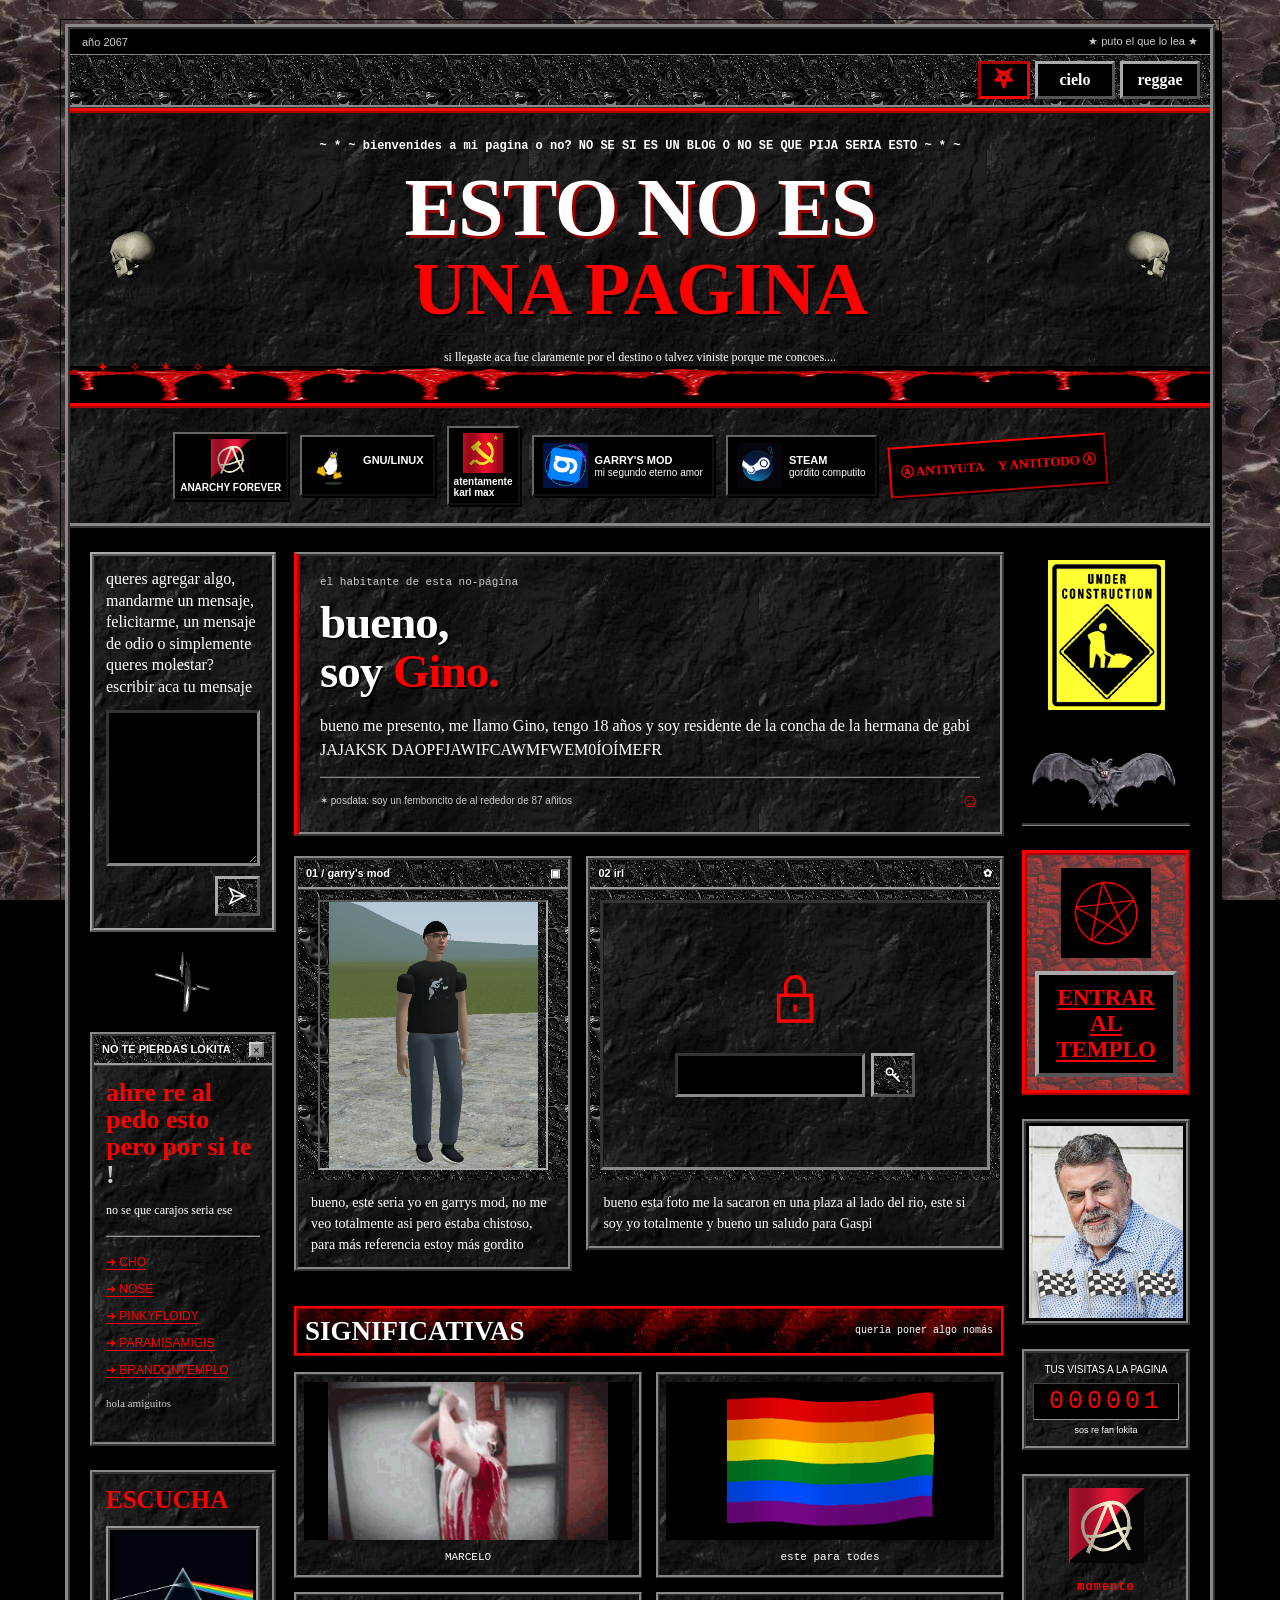
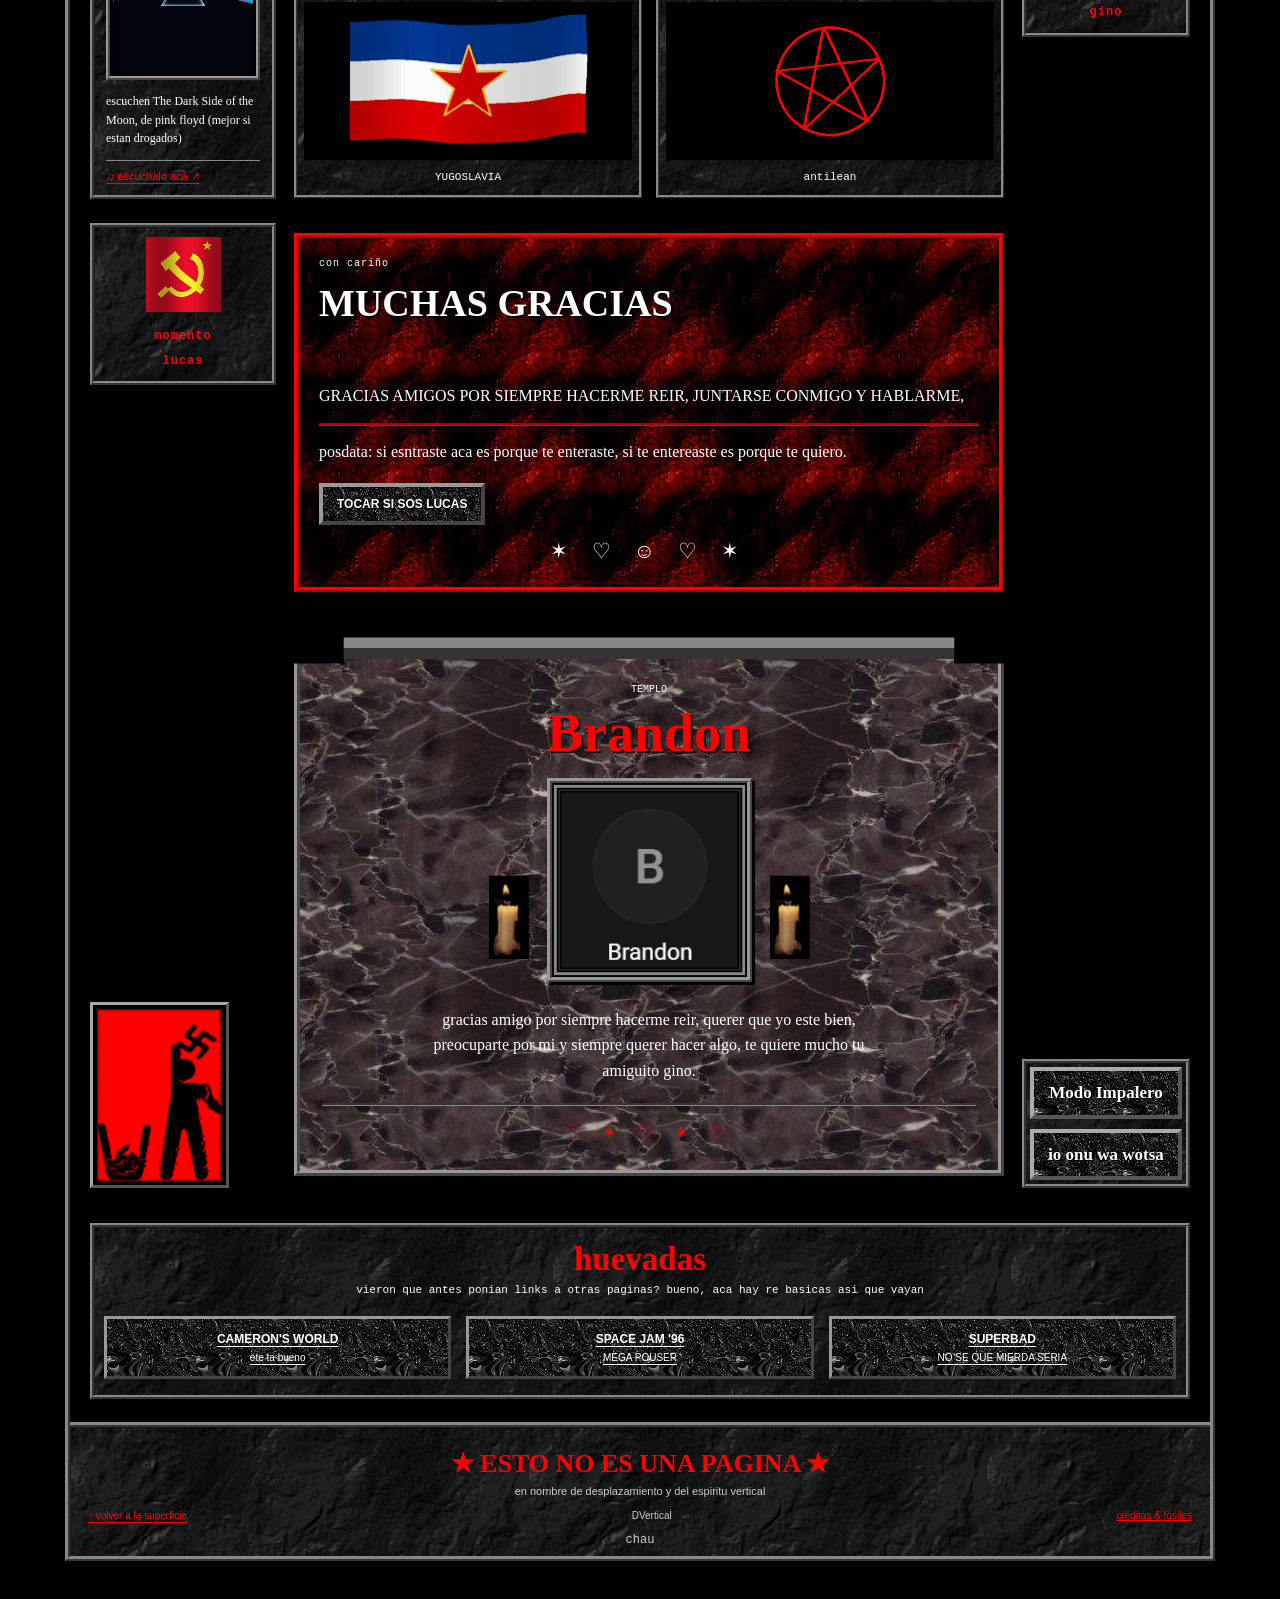
==== commit 8b7f0ee8: "Replace theme textures with original archived GeoCities graphics" ====
--- a/index.html
+++ b/index.html
@@ -22,9 +22,9 @@
   <script src="time-420.js?v=1" defer></script>
   <link rel="stylesheet" href="messages.css?v=1">
   <script src="messages.js?v=1" defer></script>
-  <link rel="stylesheet" href="theme-sky.css?v=1">
-  <link rel="stylesheet" href="theme-reggae.css?v=1">
-  <link rel="stylesheet" href="themes.css?v=1">
+  <link rel="stylesheet" href="theme-sky.css?v=2">
+  <link rel="stylesheet" href="theme-reggae.css?v=2">
+  <link rel="stylesheet" href="themes.css?v=2">
   <script src="themes.js?v=1"></script>
 </head>
 <body>
--- a/theme-sky.css
+++ b/theme-sky.css
@@ -1,4 +1,4 @@
-/* The sky theme is scoped to ordinary page content and releases it during music mode. */
+/* Original archived textures: assets/retro-theme-sources.json. The sky theme releases ordinary page content during music mode. */
 html[data-theme="cielo"] body:not(.impalero){
   --ink:#062568;
   --lime:#062568;
@@ -7,14 +7,14 @@
   --realm:#0757cb;
   color-scheme:light;
   color:#062568;
-  background:#0767d7 url('assets/theme-sky-clouds.svg') repeat;
+  background:#0767d7 url('assets/retro-sky-clouds.jpg') repeat;
 }
 html[data-theme="cielo"] body:not(.impalero) .acid-background{
-  background:#0767d7 url('assets/theme-sky-clouds.svg') repeat;
+  background:#0767d7 url('assets/retro-sky-clouds.jpg') repeat;
   animation:theme-sky-drift 90s linear infinite;
 }
 html[data-theme="cielo"] body:not(.impalero) :is(.page-shell,.temple-shell){
-  background:#fff url('assets/theme-sky-panel.svg') repeat;
+  background:#fff url('assets/retro-sky-panel.jpg') repeat;
   border:7px ridge #dfbf49;
   outline:2px solid #0350ba;
   outline-offset:2px;
@@ -29,7 +29,7 @@
 html[data-theme="cielo"] body:not(.impalero) :where(.page-shell,.temple-shell,#weird-dialog) button:not([data-theme-choice]){
   border:3px outset #f1d37b;
   border-radius:0;
-  background:linear-gradient(#fff7be 0%,#e7c044 47%,#c38c16 50%,#ffe684 100%);
+  background:#d3a522 url('assets/retro-sky-gold.jpg') repeat;
   color:#082562;
   text-shadow:1px 1px 0 #fff2b3;
 }
@@ -49,16 +49,15 @@
   border-color:#f7db78;
 }
 html[data-theme="cielo"] body:not(.impalero) .masthead{
-  background:#0767d7 url('assets/theme-sky-clouds.svg') repeat;
+  background:#0767d7 url('assets/retro-sky-clouds.jpg') repeat;
   border-block:7px ridge #e5bd36;
   min-height:330px;
   padding-top:31px;
   padding-bottom:39px;
 }
 html[data-theme="cielo"] body:not(.impalero) .masthead:before{
-  display:block;
-  background:url('assets/theme-sky-halo.svg') center 41%/min(650px,100%) auto no-repeat;
-  opacity:.9;
+  display:none;
+  background:none;
 }
 html[data-theme="cielo"] body:not(.impalero) .masthead h1{
   color:#fff;
@@ -84,7 +83,7 @@
   border-top:2px solid #ffde61;
 }
 html[data-theme="cielo"] body:not(.impalero) .ticker{
-  background:#d3a522 url('assets/theme-sky-gold.svg') repeat;
+  background:#d3a522 url('assets/retro-sky-gold.jpg') repeat;
   color:#092b75;
   border-color:#f9e691;
   text-shadow:1px 1px 0 #fff7cf;
@@ -95,7 +94,7 @@
 }
 html[data-theme="cielo"] body:not(.impalero) .main-nav :is(a,button){
   color:#082562;
-  background:linear-gradient(#f4fbff,#91bdf5 48%,#4a85da 51%,#cce9ff);
+  background:#80baff url('assets/retro-sky-blue-metal.gif') repeat;
   border:3px outset #d6e8ff;
   text-shadow:1px 1px 0 #fff;
 }
@@ -105,7 +104,7 @@
   color:#072363;
 }
 html[data-theme="cielo"] body:not(.impalero) .sticker-bomb{
-  background:#c4e5ff url('assets/theme-sky-panel.svg') repeat;
+  background:#c4e5ff url('assets/retro-sky-panel.jpg') repeat;
   border-bottom:6px ridge #d6b538;
 }
 html[data-theme="cielo"] body:not(.impalero) .pasted-sticker{
@@ -120,19 +119,19 @@
   border-color:#d8af23;
 }
 html[data-theme="cielo"] body:not(.impalero) .columns{
-  background:#eaf8ff url('assets/theme-sky-panel.svg') repeat;
+  background:#eaf8ff url('assets/retro-sky-panel.jpg') repeat;
 }
 html[data-theme="cielo"] body:not(.impalero) :is(.window,.friends-note,.album-note,.sidebar-sticker,.welcome-box,.personal-photo,.odd-gif-grid figure,.gif-shrine,.thanks-note,.friend-altar,.temple-callout,.dont-box,.secret-meter,.fortune-note,.visit-box,.portal-strip,.private-messages){
   color:#062568;
-  background:#f2fbff url('assets/theme-sky-panel.svg') repeat;
+  background:#f2fbff url('assets/retro-sky-panel.jpg') repeat;
   border:5px ridge #d9b33d;
   box-shadow:3px 3px 0 #7da6d4;
 }
 html[data-theme="cielo"] body:not(.impalero) :is(.titlebar,.photo-label,.dialog-bar,.section-heading){
-  background:linear-gradient(#5ba2f4 0%,#075cd1 45%,#063f9b 50%,#2b7bde 100%);
-  color:#fff4b5;
+  background:#80baff url('assets/retro-sky-blue-metal.gif') repeat;
+  color:#052967;
   border-color:#e3c24e;
-  text-shadow:1px 1px 0 #003277;
+  text-shadow:1px 1px 0 #fff;
 }
 html[data-theme="cielo"] body:not(.impalero) .titlebar>span{
   color:#063370;
@@ -145,10 +144,10 @@
   text-shadow:1px 1px 0 #fff;
 }
 html[data-theme="cielo"] body:not(.impalero) .section-heading h2{
-  color:#fff4b5;
-  text-shadow:1px 1px 0 #003277;
-}
-html[data-theme="cielo"] body:not(.impalero) .section-heading>span{color:#fff}
+  color:#052967;
+  text-shadow:1px 1px 0 #fff;
+}
+html[data-theme="cielo"] body:not(.impalero) .section-heading>span{color:#052967}
 html[data-theme="cielo"] body:not(.impalero) :is(.directory a,.directory button,.album-listen,.lab .text-link,.fortune-note span,.sidebar-sticker span){
   color:#0345bd;
 }
@@ -196,13 +195,13 @@
   border-color:#d5af30;
 }
 html[data-theme="cielo"] body:not(.impalero) .photo-image{
-  background:#d3a522 url('assets/theme-sky-gold.svg') repeat;
+  background:#d3a522 url('assets/retro-sky-gold.jpg') repeat;
 }
 html[data-theme="cielo"] body:not(.impalero) .personal-photo img{
   border-color:#92b9e7;
 }
 html[data-theme="cielo"] body:not(.impalero) .photo-gate{
-  background:#f2fbff url('assets/theme-sky-panel.svg') repeat;
+  background:#f2fbff url('assets/retro-sky-panel.jpg') repeat;
   border-color:#a0c1e9;
   color:#0751be;
 }
@@ -225,7 +224,7 @@
   border-color:#bd1515;
 }
 html[data-theme="cielo"] body:not(.impalero) .sidebar-portrait{
-  background:#d3a522 url('assets/theme-sky-gold.svg') repeat!important;
+  background:#d3a522 url('assets/retro-sky-gold.jpg') repeat!important;
   border:6px ridge #edc443!important;
 }
 html[data-theme="cielo"] body:not(.impalero) .lab output{
@@ -239,7 +238,7 @@
   border-color:#b8cfe9;
 }
 html[data-theme="cielo"] body:not(.impalero) .thanks-note{
-  background:#fff3c4 url('assets/theme-sky-panel.svg') repeat;
+  background:#fff3c4 url('assets/retro-sky-panel.jpg') repeat;
   border-color:#e1b62d;
 }
 html[data-theme="cielo"] body:not(.impalero) .thanks-kicker{color:#9c7010}
@@ -255,7 +254,7 @@
   text-shadow:none;
 }
 html[data-theme="cielo"] body:not(.impalero) .friend-altar{
-  background:#effaff url('assets/theme-sky-halo.svg') center 45px/100% auto no-repeat;
+  background:#effaff url('assets/retro-sky-clouds.jpg') repeat;
   border-color:#e1b93a;
   border-top:22px ridge #f2d06b;
 }
@@ -265,7 +264,7 @@
   box-shadow:3px 3px 0 #9fbae0;
 }
 html[data-theme="cielo"] body:not(.impalero) .temple-callout{
-  background:#0767d7 url('assets/theme-sky-clouds.svg') repeat;
+  background:#0767d7 url('assets/retro-sky-clouds.jpg') repeat;
   border-color:#e8c03d;
 }
 html[data-theme="cielo"] body:not(.impalero) .temple-button{
@@ -280,7 +279,7 @@
 html[data-theme="cielo"] body:not(.impalero) :is(.error-code,.secret-meter strong){color:#085acb}
 html[data-theme="cielo"] body:not(.impalero) .planet-box{
   color:#062568;
-  background:#eff8ff url('assets/theme-sky-panel.svg') repeat;
+  background:#eff8ff url('assets/retro-sky-panel.jpg') repeat;
   border-color:#d8b74b;
 }
 html[data-theme="cielo"] body:not(.impalero) .dont-box{
@@ -324,7 +323,7 @@
 html[data-theme="cielo"] body:not(.impalero) .portal-strip a:hover span{color:#fff}
 html[data-theme="cielo"] body:not(.impalero) :is(.page-shell,.temple-shell)>footer{
   color:#fff;
-  background:#0767d7 url('assets/theme-sky-clouds.svg') repeat;
+  background:#0767d7 url('assets/retro-sky-clouds.jpg') repeat;
   border-top:7px ridge #dab12f;
 }
 html[data-theme="cielo"] body:not(.impalero) :is(.page-shell,.temple-shell)>footer :is(p,a,button){
@@ -340,17 +339,17 @@
 }
 html[data-theme="cielo"] body:not(.impalero) :is(.page-shell,.temple-shell)>footer .text-link{color:#fff4bb}
 html[data-theme="cielo"] body:not(.impalero) .impala-control{
-  background:#f2fbff url('assets/theme-sky-panel.svg') repeat;
+  background:#f2fbff url('assets/retro-sky-panel.jpg') repeat;
   border-color:#d5ae2c;
 }
 html[data-theme="cielo"] body:not(.impalero) :is(#impala-button,#wotsa-button){
-  background:linear-gradient(#fff7be,#e7c044 47%,#c38c16 50%,#ffe684);
+  background:#d3a522 url('assets/retro-sky-gold.jpg') repeat;
   color:#052967;
   border-color:#f1d37b;
   text-shadow:1px 1px 0 #fff4bd;
 }
 html[data-theme="cielo"] body:not(.impalero) #weird-dialog{
-  background:#f2fbff url('assets/theme-sky-panel.svg') repeat;
+  background:#f2fbff url('assets/retro-sky-panel.jpg') repeat;
   color:#062568;
   border:6px ridge #ddb53a;
   box-shadow:7px 7px 0 #064096;
@@ -384,16 +383,16 @@
 }
 html[data-theme="cielo"] body:not(.impalero) .cursor-star{color:#ffdf57}
 html[data-theme="cielo"] body.temple-page:not(.impalero){
-  background:#0767d7 url('assets/theme-sky-clouds.svg') repeat;
+  background:#0767d7 url('assets/retro-sky-clouds.jpg') repeat;
 }
 html[data-theme="cielo"] body:not(.impalero) .temple-nav{
-  background:linear-gradient(#80baff,#075cd1 48%,#063f9b 51%,#387fe2);
+  background:#80baff url('assets/retro-sky-blue-metal.gif') repeat;
   border-color:#e3bc3f;
-  color:#fff;
-}
-html[data-theme="cielo"] body:not(.impalero) .temple-nav>a{color:#fff4b5}
+  color:#052967;
+}
+html[data-theme="cielo"] body:not(.impalero) .temple-nav>a{color:#052967}
 html[data-theme="cielo"] body:not(.impalero) .temple-main{
-  background:#f2fbff url('assets/theme-sky-panel.svg') repeat;
+  background:#f2fbff url('assets/retro-sky-panel.jpg') repeat;
   color:#062568;
 }
 html[data-theme="cielo"] body:not(.impalero) .temple-eyebrow{color:#052b75}
@@ -402,7 +401,7 @@
   text-shadow:2px 2px 0 #d5b145;
 }
 html[data-theme="cielo"] body:not(.impalero) .baphomet-center{
-  background:#0767d7 url('assets/theme-sky-clouds.svg') repeat;
+  background:#0767d7 url('assets/retro-sky-clouds.jpg') repeat;
   border-color:#e3bc3f;
   border-top-color:#ffdd69;
   box-shadow:4px 4px 0 #74a0d6;
@@ -427,7 +426,7 @@
 html[data-theme="cielo"] body:not(.impalero) .blood-edge i{border-radius:0}
 @keyframes theme-sky-drift{
   from{background-position:0 0}
-  to{background-position:640px 0}
+  to{background-position:315px 0}
 }
 @media(max-width:800px){
   html[data-theme="cielo"] body:not(.impalero) .masthead{min-height:285px}
@@ -439,9 +438,6 @@
     padding:25px 9px 36px;
     border-block-width:5px;
   }
-  html[data-theme="cielo"] body:not(.impalero) .masthead:before{
-    background-size:470px auto;
-  }
   html[data-theme="cielo"] body:not(.impalero) :is(.window,.friends-note,.album-note,.sidebar-sticker,.welcome-box,.personal-photo,.odd-gif-grid figure,.gif-shrine,.thanks-note,.friend-altar,.temple-callout,.dont-box,.secret-meter,.fortune-note,.visit-box,.portal-strip,.private-messages){border-width:4px}
   html[data-theme="cielo"] body:not(.impalero) .friend-altar{border-top-width:16px}
   html[data-theme="cielo"] body:not(.impalero) .temple-main h1{font-size:35px}
--- a/theme-reggae.css
+++ b/theme-reggae.css
@@ -1,297 +1,299 @@
-/* Original geometric cannabis and woven-cloth SVGs; no added visible copy. */
-html[data-theme="reggae"] body:not(.impalero) {
-  color: #fff4b9;
-  background: #050b05 url('assets/theme-reggae-wall.svg') repeat;
-  font-family: 'Times New Roman', Times, serif;
-}
-
-html[data-theme="reggae"] body:not(.impalero) .acid-background {
-  background: #050b05 url('assets/theme-reggae-wall.svg') repeat;
-}
-
-html[data-theme="reggae"] body:not(.impalero) .page-shell {
-  background: #071b0c url('assets/theme-reggae-weave.svg') repeat;
-  border: 7px ridge #e7ba21;
-  outline: 3px solid #b82317;
-  outline-offset: 2px;
-  box-shadow: 7px 7px 0 #000;
-}
-
-html[data-theme="reggae"] body:not(.impalero) .topline {
-  background: #ecd026;
-  color: #081608;
-  border-bottom: 5px groove #278c32;
-  font-family: 'Courier New', Courier, monospace;
-  font-weight: bold;
-}
-
-html[data-theme="reggae"] body:not(.impalero) .masthead {
-  background: #061009;
-  border-top: 9px ridge #c92d19;
-  border-bottom: 9px ridge #e8c52a;
-  box-shadow: inset 0 0 0 4px #21792c;
-}
-
-html[data-theme="reggae"] body:not(.impalero) .masthead::before {
-  display: block;
-  background: url('assets/theme-reggae-leaf.svg') 4% 38% / 150px 150px no-repeat,
-    url('assets/theme-reggae-leaf.svg') 96% 38% / 150px 150px no-repeat,
-    url('assets/theme-reggae-wall.svg') center / 192px 192px repeat;
-  opacity: .46;
-}
-
-html[data-theme="reggae"] body:not(.impalero) .masthead h1 {
-  color: #ffe02b;
-  font-family: 'Times New Roman', Times, serif;
-  font-weight: 900;
-  text-shadow: 2px 2px 0 #061307, 4px 4px 0 #b72616;
-}
-
-html[data-theme="reggae"] body:not(.impalero) .masthead h1 span + span {
-  color: #49bd3b;
-  text-shadow: 2px 2px 0 #020902, 4px 4px 0 #b52616;
-}
-
-html[data-theme="reggae"] body:not(.impalero) :is(.tiny-welcome, .masthead-bottom, .masthead-bottom strong) {
-  color: #fff3b5;
-  text-shadow: 1px 1px #000;
-}
-
-html[data-theme="reggae"] body:not(.impalero) :is(.header-stars, .friends-stars, .thanks-doodles, .altar-hearts) {
-  color: #f7d02c;
-}
-
-html[data-theme="reggae"] body:not(.impalero) .sticker-bomb {
-  background: #0a3214 url('assets/theme-reggae-weave.svg') repeat;
-  border-bottom: 7px ridge #258536;
-}
-
-html[data-theme="reggae"] body:not(.impalero) .pasted-sticker {
-  color: #f6da36;
-  background: #081408;
-  border: 3px outset #deb928;
-  box-shadow: 3px 3px 0 #020802;
-}
-
-html[data-theme="reggae"] body:not(.impalero) .pasted-sticker:nth-child(3n + 2) { border-color: #bd3020; }
-html[data-theme="reggae"] body:not(.impalero) .pasted-sticker:nth-child(3n) { border-color: #298d39; }
-html[data-theme="reggae"] body:not(.impalero) .pasted-sticker span { font-family: 'Courier New', Courier, monospace; }
-html[data-theme="reggae"] body:not(.impalero) .anarchy-tape { color: #ffe04a; background: #8e2017; border-color: #e3bc25; }
-
-html[data-theme="reggae"] body:not(.impalero) .columns {
-  background: #050b05 url('assets/theme-reggae-wall.svg') repeat;
-}
-
-html[data-theme="reggae"] body:not(.impalero) :is(.window, .friends-note, .album-note, .sidebar-sticker, .personal-photo, .odd-gif-grid figure, .gif-shrine, .friend-altar, .temple-callout, .dont-box, .secret-meter, .fortune-note, .visit-box, .portal-strip, .private-messages, .impala-control) {
-  color: #fff4b9;
-  background: #071b0c url('assets/theme-reggae-weave.svg') repeat;
-  border: 5px ridge #2b8f35;
-  box-shadow: 4px 4px 0 #000;
-}
-
-html[data-theme="reggae"] body:not(.impalero) :is(.titlebar, .photo-label) {
-  color: #ffe64b;
-  background: #902014;
-  border-bottom: 4px ridge #dfb42b;
-  font-family: 'Courier New', Courier, monospace;
-  font-weight: bold;
-  text-shadow: 1px 1px 0 #000;
-}
-
-html[data-theme="reggae"] body:not(.impalero) .titlebar > span {
-  background: #e4bf29;
-  color: #09220b;
-  border-color: #f9e481;
-}
-
-html[data-theme="reggae"] body:not(.impalero) :is(.directory .hello, .friends-note h2, .album-note h2, .gif-shrine h2, .portal-strip h2, .secret-meter strong, .visit-box strong) {
-  color: #ffe03b;
-  font-family: 'Times New Roman', Times, serif;
-  text-shadow: 2px 2px 0 #000;
-}
-
-html[data-theme="reggae"] body:not(.impalero) :is(.directory a, .directory button, .album-listen, .footer-row a, .footer-row button, .temple-nav > a) {
-  color: #ffe03b;
-  font-family: 'Courier New', Courier, monospace;
-}
-
-html[data-theme="reggae"] body:not(.impalero) :is(.directory a:hover, .album-listen:hover, .footer-row a:hover, .footer-row button:hover) { color: #83e25e; }
-html[data-theme="reggae"] body:not(.impalero) :is(.directory hr, .album-listen, .welcome-bottom, .altar-hearts, .retro-bat-box) { border-color: #d8b726; }
-html[data-theme="reggae"] body:not(.impalero) :is(.small-note, .waving, .sidebar-sticker span, .altar-label, .brandon-dedication, .album-note p, .friends-note p, .personal-photo figcaption, .odd-gif-grid figcaption, .portal-strip > p) { color: #fff4b9; }
-
-html[data-theme="reggae"] body:not(.impalero) .welcome-box {
-  color: #071508;
-  background: #eac62b url('assets/theme-reggae-leaf.svg') right 10px top 10px / 74px 74px no-repeat;
-  border: 6px ridge #248132;
-  border-left: 10px ridge #ba2b19;
-  box-shadow: 5px 5px 0 #000;
-}
-
-html[data-theme="reggae"] body:not(.impalero) .welcome-kicker {
-  padding-right: 68px;
-  color: #143b16;
-  font-family: 'Courier New', Courier, monospace;
-  font-weight: bold;
-}
-
-html[data-theme="reggae"] body:not(.impalero) .welcome-box h2 {
-  color: #0b441d;
-  text-shadow: 1px 1px 0 #fff17a;
-}
-
-html[data-theme="reggae"] body:not(.impalero) .welcome-box h2 em { color: #962516; }
-html[data-theme="reggae"] body:not(.impalero) :is(.welcome-box .personal-intro, .welcome-bottom, .welcome-bottom > span:last-child) { color: #122109; }
-html[data-theme="reggae"] body:not(.impalero) .welcome-bottom { border-color: #46842c; }
-html[data-theme="reggae"] body:not(.impalero) .photo-plaza { border-color: #d9b622; }
-html[data-theme="reggae"] body:not(.impalero) .photo-plaza .photo-label { color: #071b0c; background: #e3c22a; border-color: #269b3f; text-shadow: none; }
-html[data-theme="reggae"] body:not(.impalero) .photo-image { background: #061108; }
-html[data-theme="reggae"] body:not(.impalero) :is(.personal-photo img, .altar-portrait .brandon-photo, .album-cover) { border-color: #dcbf32; }
-
-html[data-theme="reggae"] body:not(.impalero) .section-heading {
-  color: #ffe744;
-  background: #8e2116;
-  border: 5px ridge #e1ba28;
-  border-bottom-color: #259037;
-}
-
-html[data-theme="reggae"] body:not(.impalero) .section-heading h2 { color: #ffe744; }
-html[data-theme="reggae"] body:not(.impalero) .section-heading > span { color: #fff4b9; }
-html[data-theme="reggae"] body:not(.impalero) .odd-gif-grid figure:nth-child(2n) { border-color: #ddbb2a; }
-html[data-theme="reggae"] body:not(.impalero) .odd-gif-grid figure:nth-child(3n) { border-color: #b42b1d; }
-html[data-theme="reggae"] body:not(.impalero) .odd-gif-grid figcaption { font-family: 'Courier New', Courier, monospace; }
-
-html[data-theme="reggae"] body:not(.impalero) .thanks-note {
-  color: #fff7cd;
-  background: #871c13 url('assets/theme-reggae-leaf.svg') right 6px bottom 7px / 85px 85px no-repeat;
-  border: 6px ridge #dcb522;
-  box-shadow: 5px 5px 0 #071b0c;
-}
-
-html[data-theme="reggae"] body:not(.impalero) :is(.thanks-kicker, .thanks-note > p:not(.thanks-kicker)) { color: #fff4b9; }
-html[data-theme="reggae"] body:not(.impalero) .thanks-note h2 { color: #ffe24b; text-shadow: 2px 2px 0 #12390d; }
-html[data-theme="reggae"] body:not(.impalero) .thanks-signoff { border-color: #e1b724; }
-html[data-theme="reggae"] body:not(.impalero) .thanks-doodles { padding-right: 65px; }
-
-html[data-theme="reggae"] body:not(.impalero) .friend-altar {
-  background: url('assets/theme-reggae-leaf.svg') 10px 12px / 74px 74px no-repeat,
-    url('assets/theme-reggae-leaf.svg') right 10px top 12px / 74px 74px no-repeat,
-    #071b0c url('assets/theme-reggae-weave.svg') repeat;
-  border: 7px ridge #daba28;
-  border-top: 18px ridge #b12d19;
-}
-
-html[data-theme="reggae"] body:not(.impalero) .friend-altar h2 { color: #ffe145; text-shadow: 3px 3px #000; }
-html[data-theme="reggae"] body:not(.impalero) .temple-callout { border-color: #c22f1c; }
-html[data-theme="reggae"] body:not(.impalero) .visit-box strong { background: #020703; border: 3px inset #d4b629; }
-html[data-theme="reggae"] body:not(.impalero) .border-gif { background: #071b0c; border-color: #dcbc2e; }
-html[data-theme="reggae"] body:not(.impalero) .sidebar-portrait { border-color: #dcba2a !important; background: #102d10 !important; }
-
-html[data-theme="reggae"] body:not(.impalero) :is(.private-messages button, .photo-code-row button, .thanks-note #lucas-button, #impala-button, #wotsa-button, .temple-button, .temple-exit, .portal-strip a, #weird-dialog button) {
-  color: #ffe347;
-  background: #174d1d;
-  border: 4px outset #c3ac27;
-  font-family: 'Times New Roman', Times, serif;
-  font-weight: bold;
-  text-shadow: 1px 1px 0 #000;
-  box-shadow: 2px 2px 0 #000;
-}
-
-html[data-theme="reggae"] body:not(.impalero) :is(.private-messages button, .photo-code-row button, .thanks-note #lucas-button, #impala-button, #wotsa-button, .temple-button, .temple-exit, .portal-strip a, #weird-dialog button):hover {
-  color: #fff2af;
-  background: #8f2416;
-  border-color: #e6c837;
-}
-
-html[data-theme="reggae"] body:not(.impalero) :is(.private-messages button, .photo-code-row button, .thanks-note #lucas-button, #impala-button, #wotsa-button, .temple-button, .temple-exit, #weird-dialog button):active { border-style: inset; }
-html[data-theme="reggae"] body:not(.impalero) .portal-strip a span { color: #fff4b9; }
-html[data-theme="reggae"] body:not(.impalero) .private-messages label { color: #fff4b9; }
-html[data-theme="reggae"] body:not(.impalero) .photo-gate { background: #071b0c url('assets/theme-reggae-weave.svg') repeat; border: 3px inset #b5a334; }
-html[data-theme="reggae"] body:not(.impalero) .photo-lock { color: #efcc35; }
-
-html[data-theme="reggae"] body:not(.impalero) :is(.private-messages textarea, .photo-code-row input) {
-  color: #fbdf69;
-  background: #030b05;
-  border: 3px inset #78a53b;
-  font-family: 'Courier New', Courier, monospace;
-  caret-color: #ffe23b;
-}
-
-html[data-theme="reggae"] body:not(.impalero) :is(.private-messages textarea, .photo-code-row input, .private-messages button, .photo-code-row button, .temple-button, .temple-exit, .portal-strip a, #impala-button, #wotsa-button, #lucas-button):focus-visible {
-  outline: 3px solid #ffe54a;
-  outline-offset: 3px;
-}
-
-html[data-theme="reggae"] body:not(.impalero) .photo-gate.invalid-code input,
-html[data-theme="reggae"] body:not(.impalero) .private-messages form[data-result="error"] :is(textarea, button) { border-color: #f44b27; }
-html[data-theme="reggae"] body:not(.impalero) .private-messages form[data-result="error"] button { color: #ff7955; }
-html[data-theme="reggae"] body:not(.impalero) .private-messages form[data-result="sent"] button { color: #a1ef5e; border-color: #76c341; }
-
-html[data-theme="reggae"] body:not(.impalero) .page-shell > footer {
-  color: #f3de8d;
-  background: #061108 url('assets/theme-reggae-wall.svg') repeat;
-  border-top: 8px ridge #c19e25;
-}
-
-html[data-theme="reggae"] body:not(.impalero) .page-shell > footer > p:first-child { color: #ffe23d; text-shadow: 2px 2px #000; }
-html[data-theme="reggae"] body:not(.impalero) .footer-end { color: #ddc960; }
-
-/* Theme only the regular site dialog, leaving the two full-screen effects alone. */
-html[data-theme="reggae"] body:not(.impalero) #weird-dialog {
-  color: #fff3b9;
-  background: #071b0c url('assets/theme-reggae-weave.svg') repeat;
-  border: 6px ridge #d8b42b;
-  box-shadow: 7px 7px #000;
-}
-
-html[data-theme="reggae"] body:not(.impalero) #weird-dialog .dialog-bar { background: #912418; color: #ffe244; border-color: #d5b128; font-family: 'Courier New', Courier, monospace; }
-html[data-theme="reggae"] body:not(.impalero) #weird-dialog :is(.dialog-content h2, .dialog-content a, .secret-symbol) { color: #f4d43f; }
-html[data-theme="reggae"] body:not(.impalero) #weird-dialog .lucas-surprise img { border-color: #359943; }
-html[data-theme="reggae"] body:not(.impalero) #weird-dialog .secret-hint { color: #fff4b9; border-color: #ac9c3a; }
-
-/* The temple keeps its images and copy inside the same rasta frame system. */
-html[data-theme="reggae"] body.temple-page:not(.impalero) .temple-shell { border-color: #d8b92a; }
-html[data-theme="reggae"] body:not(.impalero) .temple-nav { background: #0b3113 url('assets/theme-reggae-weave.svg') repeat; border-bottom: 6px ridge #d8b329; font-family: 'Courier New', Courier, monospace; }
-html[data-theme="reggae"] body:not(.impalero) .temple-main { background: #050b05 url('assets/theme-reggae-wall.svg') repeat; }
-html[data-theme="reggae"] body:not(.impalero) .temple-eyebrow { color: #ffdf3d; text-shadow: 1px 1px #000; }
-
-html[data-theme="reggae"] body:not(.impalero) .temple-main h1 {
-  color: #ffe13f;
-  background: #0a3213;
-  border: 6px ridge #d3b125;
-  border-bottom-color: #bd2c1d;
-  padding: 14px 12px;
-  text-shadow: 3px 3px #8d1f13;
-  font-family: 'Times New Roman', Times, serif;
-}
-
-html[data-theme="reggae"] body:not(.impalero) .baphomet-center {
-  background: #09250f url('assets/theme-reggae-weave.svg') repeat;
-  border: 7px ridge #debd30;
-  border-top: 20px ridge #ab2718;
-  box-shadow: 5px 5px #000;
-}
-
-html[data-theme="reggae"] body:not(.impalero) .baphomet-center figcaption { color: #f9d745; }
-html[data-theme="reggae"] body:not(.impalero) .temple-sigils { color: #ecbe2b; }
-html[data-theme="reggae"] body.temple-page:not(.impalero) footer > a { color: #ffdf3a; }
-html[data-theme="reggae"] body.temple-page:not(.impalero) footer :is(p, p a) { color: #ffe9a0; }
-html[data-theme="reggae"] body:not(.impalero) .blood-edge { background: #d4ad23; }
-html[data-theme="reggae"] body:not(.impalero) .blood-edge i { background: #2e8f31; }
-html[data-theme="reggae"] body:not(.impalero) .blood-edge i:nth-child(3n) { background: #c82b18; }
-html[data-theme="reggae"] body:not(.impalero) .blood-edge i:nth-child(3n + 1) { background: #dfbe2b; }
-
-@media (max-width: 800px) {
-  html[data-theme="reggae"] body:not(.impalero) .masthead::before { background-size: 105px 105px, 105px 105px, 192px 192px; }
-}
-
-@media (max-width: 560px) {
-  html[data-theme="reggae"] body:not(.impalero) .page-shell { border-width: 4px; outline-width: 1px; outline-offset: 0; }
-  html[data-theme="reggae"] body:not(.impalero) .masthead { border-width: 6px 0; }
-  html[data-theme="reggae"] body:not(.impalero) .masthead::before { background-size: 88px 88px, 88px 88px, 160px 160px; }
-  html[data-theme="reggae"] body:not(.impalero) .welcome-box { border-width: 5px; border-left-width: 7px; background-size: 62px 62px; }
-  html[data-theme="reggae"] body:not(.impalero) .welcome-kicker { padding-right: 57px; }
-  html[data-theme="reggae"] body:not(.impalero) .friend-altar { border-width: 5px; border-top-width: 13px; background-size: 56px 56px, 56px 56px, auto; }
-  html[data-theme="reggae"] body:not(.impalero) .friend-altar h2 { font-size: 42px; }
-  html[data-theme="reggae"] body:not(.impalero) .baphomet-center { border-width: 4px; border-top-width: 12px; }
-  html[data-theme="reggae"] body:not(.impalero) .temple-main h1 { padding: 12px 7px; border-width: 4px; }
-}
+/* Intact old GeoCities images from KGBCLUB. Sources and SHA256: assets/retro-theme-sources.json. */
+html[data-theme="reggae"] body:not(.impalero) {
+  color: #fff4b9;
+  background: #050b05 url('assets/retro-reggae-leaf-tile.gif') repeat;
+  font-family: 'Times New Roman', Times, serif;
+}
+
+html[data-theme="reggae"] body:not(.impalero) .acid-background {
+  background: #050b05 url('assets/retro-reggae-leaf-tile.gif') repeat;
+}
+
+html[data-theme="reggae"] body:not(.impalero) .page-shell {
+  background: #071b0c url('assets/retro-reggae-dark-leaves.jpg') repeat;
+  border: 7px ridge #e7ba21;
+  outline: 3px solid #b82317;
+  outline-offset: 2px;
+  box-shadow: 7px 7px 0 #000;
+}
+
+html[data-theme="reggae"] body:not(.impalero) .topline {
+  background: #ecd026;
+  color: #081608;
+  border-bottom: 5px groove #278c32;
+  font-family: 'Courier New', Courier, monospace;
+  font-weight: bold;
+}
+
+html[data-theme="reggae"] body:not(.impalero) .masthead {
+  background: #061009;
+  border-top: 9px ridge #c92d19;
+  border-bottom: 9px ridge #e8c52a;
+  box-shadow: inset 0 0 0 4px #21792c;
+}
+
+html[data-theme="reggae"] body:not(.impalero) .masthead::before {
+  display: block;
+  background: url('assets/retro-reggae-leaf.gif') 4% 38% / 118px 89px no-repeat,
+    url('assets/retro-reggae-leaf.gif') 96% 38% / 118px 89px no-repeat,
+    url('assets/retro-reggae-dark-leaves.jpg') center / auto repeat;
+  opacity: 1;
+}
+
+html[data-theme="reggae"] body:not(.impalero) .masthead h1 {
+  color: #ffe02b;
+  font-family: 'Times New Roman', Times, serif;
+  font-weight: 900;
+  text-shadow: 2px 2px 0 #061307, 4px 4px 0 #b72616;
+}
+
+html[data-theme="reggae"] body:not(.impalero) .masthead h1 span + span {
+  color: #49bd3b;
+  text-shadow: 2px 2px 0 #020902, 4px 4px 0 #b52616;
+}
+
+html[data-theme="reggae"] body:not(.impalero) :is(.tiny-welcome, .masthead-bottom, .masthead-bottom strong) {
+  color: #fff3b5;
+  text-shadow: 1px 1px #000;
+}
+
+html[data-theme="reggae"] body:not(.impalero) :is(.header-stars, .friends-stars, .thanks-doodles, .altar-hearts) {
+  color: #f7d02c;
+}
+
+html[data-theme="reggae"] body:not(.impalero) .sticker-bomb {
+  background: #0a3214 url('assets/retro-reggae-dark-leaves.jpg') repeat;
+  border-bottom: 7px ridge #258536;
+}
+
+html[data-theme="reggae"] body:not(.impalero) .pasted-sticker {
+  color: #f6da36;
+  background: #081408;
+  border: 3px outset #deb928;
+  box-shadow: 3px 3px 0 #020802;
+}
+
+html[data-theme="reggae"] body:not(.impalero) .pasted-sticker:nth-child(3n + 2) { border-color: #bd3020; }
+html[data-theme="reggae"] body:not(.impalero) .pasted-sticker:nth-child(3n) { border-color: #298d39; }
+html[data-theme="reggae"] body:not(.impalero) .pasted-sticker span { font-family: 'Courier New', Courier, monospace; }
+html[data-theme="reggae"] body:not(.impalero) .anarchy-tape { color: #ffe04a; background: #8e2017; border-color: #e3bc25; }
+
+html[data-theme="reggae"] body:not(.impalero) .columns {
+  background: #050b05 url('assets/retro-reggae-leaf-tile.gif') repeat;
+}
+
+html[data-theme="reggae"] body:not(.impalero) :is(.window, .friends-note, .album-note, .sidebar-sticker, .personal-photo, .odd-gif-grid figure, .gif-shrine, .friend-altar, .temple-callout, .dont-box, .secret-meter, .fortune-note, .visit-box, .portal-strip, .private-messages, .impala-control) {
+  color: #fff4b9;
+  background: #071b0c url('assets/retro-reggae-dark-leaves.jpg') repeat;
+  border: 5px ridge #2b8f35;
+  box-shadow: 4px 4px 0 #000;
+}
+
+html[data-theme="reggae"] body:not(.impalero) :is(.titlebar, .photo-label) {
+  color: #ffe64b;
+  background: #902014 url('assets/retro-rough-red.jpg') repeat;
+  border-bottom: 4px ridge #dfb42b;
+  font-family: 'Courier New', Courier, monospace;
+  font-weight: bold;
+  text-shadow: 1px 1px 0 #000;
+}
+
+html[data-theme="reggae"] body:not(.impalero) .titlebar > span {
+  background: #e4bf29;
+  color: #09220b;
+  border-color: #f9e481;
+}
+
+html[data-theme="reggae"] body:not(.impalero) :is(.directory .hello, .friends-note h2, .album-note h2, .gif-shrine h2, .portal-strip h2, .secret-meter strong, .visit-box strong) {
+  color: #ffe03b;
+  font-family: 'Times New Roman', Times, serif;
+  text-shadow: 2px 2px 0 #000;
+}
+
+html[data-theme="reggae"] body:not(.impalero) :is(.directory a, .directory button, .album-listen, .footer-row a, .footer-row button, .temple-nav > a) {
+  color: #ffe03b;
+  font-family: 'Courier New', Courier, monospace;
+}
+
+html[data-theme="reggae"] body:not(.impalero) :is(.directory a:hover, .album-listen:hover, .footer-row a:hover, .footer-row button:hover) { color: #83e25e; }
+html[data-theme="reggae"] body:not(.impalero) :is(.directory hr, .album-listen, .welcome-bottom, .altar-hearts, .retro-bat-box) { border-color: #d8b726; }
+html[data-theme="reggae"] body:not(.impalero) :is(.small-note, .waving, .sidebar-sticker span, .altar-label, .brandon-dedication, .album-note p, .friends-note p, .personal-photo figcaption, .odd-gif-grid figcaption, .portal-strip > p) { color: #fff4b9; }
+
+html[data-theme="reggae"] body:not(.impalero) .welcome-box {
+  color: #071508;
+  background: url('assets/retro-reggae-leaf.gif') right 10px top 10px / 74px auto no-repeat,
+    #eac62b url('assets/retro-sky-gold.jpg') repeat;
+  border: 6px ridge #248132;
+  border-left: 10px ridge #ba2b19;
+  box-shadow: 5px 5px 0 #000;
+}
+
+html[data-theme="reggae"] body:not(.impalero) .welcome-kicker {
+  padding-right: 68px;
+  color: #143b16;
+  font-family: 'Courier New', Courier, monospace;
+  font-weight: bold;
+}
+
+html[data-theme="reggae"] body:not(.impalero) .welcome-box h2 {
+  color: #0b441d;
+  text-shadow: 1px 1px 0 #fff17a;
+}
+
+html[data-theme="reggae"] body:not(.impalero) .welcome-box h2 em { color: #962516; }
+html[data-theme="reggae"] body:not(.impalero) :is(.welcome-box .personal-intro, .welcome-bottom, .welcome-bottom > span:last-child) { color: #122109; }
+html[data-theme="reggae"] body:not(.impalero) .welcome-bottom { border-color: #46842c; }
+html[data-theme="reggae"] body:not(.impalero) .photo-plaza { border-color: #d9b622; }
+html[data-theme="reggae"] body:not(.impalero) .photo-plaza .photo-label { color: #071b0c; background: #e3c22a; border-color: #269b3f; text-shadow: none; }
+html[data-theme="reggae"] body:not(.impalero) .photo-image { background: #061108; }
+html[data-theme="reggae"] body:not(.impalero) :is(.personal-photo img, .altar-portrait .brandon-photo, .album-cover) { border-color: #dcbf32; }
+
+html[data-theme="reggae"] body:not(.impalero) .section-heading {
+  color: #ffe744;
+  background: #8e2116 url('assets/retro-rough-red.jpg') repeat;
+  border: 5px ridge #e1ba28;
+  border-bottom-color: #259037;
+}
+
+html[data-theme="reggae"] body:not(.impalero) .section-heading h2 { color: #ffe744; }
+html[data-theme="reggae"] body:not(.impalero) .section-heading > span { color: #fff4b9; }
+html[data-theme="reggae"] body:not(.impalero) .odd-gif-grid figure:nth-child(2n) { border-color: #ddbb2a; }
+html[data-theme="reggae"] body:not(.impalero) .odd-gif-grid figure:nth-child(3n) { border-color: #b42b1d; }
+html[data-theme="reggae"] body:not(.impalero) .odd-gif-grid figcaption { font-family: 'Courier New', Courier, monospace; }
+
+html[data-theme="reggae"] body:not(.impalero) .thanks-note {
+  color: #fff7cd;
+  background: url('assets/retro-reggae-leaf.gif') right 6px bottom 7px / 85px auto no-repeat,
+    #871c13 url('assets/retro-red-stone.jpg') repeat;
+  border: 6px ridge #dcb522;
+  box-shadow: 5px 5px 0 #071b0c;
+}
+
+html[data-theme="reggae"] body:not(.impalero) :is(.thanks-kicker, .thanks-note > p:not(.thanks-kicker)) { color: #fff4b9; }
+html[data-theme="reggae"] body:not(.impalero) .thanks-note h2 { color: #ffe24b; text-shadow: 2px 2px 0 #12390d; }
+html[data-theme="reggae"] body:not(.impalero) .thanks-signoff { border-color: #e1b724; }
+html[data-theme="reggae"] body:not(.impalero) .thanks-doodles { padding-right: 65px; }
+
+html[data-theme="reggae"] body:not(.impalero) .friend-altar {
+  background: url('assets/retro-reggae-leaf.gif') 10px 12px / 74px auto no-repeat,
+    url('assets/retro-reggae-leaf.gif') right 10px top 12px / 74px auto no-repeat,
+    #071b0c url('assets/retro-reggae-dark-leaves.jpg') repeat;
+  border: 7px ridge #daba28;
+  border-top: 18px ridge #b12d19;
+}
+
+html[data-theme="reggae"] body:not(.impalero) .friend-altar h2 { color: #ffe145; text-shadow: 3px 3px #000; }
+html[data-theme="reggae"] body:not(.impalero) .temple-callout { border-color: #c22f1c; }
+html[data-theme="reggae"] body:not(.impalero) .visit-box strong { background: #020703; border: 3px inset #d4b629; }
+html[data-theme="reggae"] body:not(.impalero) .border-gif { background: #071b0c; border-color: #dcbc2e; }
+html[data-theme="reggae"] body:not(.impalero) .sidebar-portrait { border-color: #dcba2a !important; background: #102d10 !important; }
+
+html[data-theme="reggae"] body:not(.impalero) :is(.private-messages button, .photo-code-row button, .thanks-note #lucas-button, #impala-button, #wotsa-button, .temple-button, .temple-exit, .portal-strip a, #weird-dialog button) {
+  color: #ffe347;
+  background: #174d1d url('assets/retro-reggae-dark-leaves.jpg') repeat;
+  border: 4px outset #c3ac27;
+  font-family: 'Times New Roman', Times, serif;
+  font-weight: bold;
+  text-shadow: 1px 1px 0 #000;
+  box-shadow: 2px 2px 0 #000;
+}
+
+html[data-theme="reggae"] body:not(.impalero) :is(.private-messages button, .photo-code-row button, .thanks-note #lucas-button, #impala-button, #wotsa-button, .temple-button, .temple-exit, .portal-strip a, #weird-dialog button):hover {
+  color: #fff2af;
+  background: #8f2416 url('assets/retro-rough-red.jpg') repeat;
+  border-color: #e6c837;
+}
+
+html[data-theme="reggae"] body:not(.impalero) :is(.private-messages button, .photo-code-row button, .thanks-note #lucas-button, #impala-button, #wotsa-button, .temple-button, .temple-exit, #weird-dialog button):active { border-style: inset; }
+html[data-theme="reggae"] body:not(.impalero) .portal-strip a span { color: #fff4b9; }
+html[data-theme="reggae"] body:not(.impalero) .private-messages label { color: #fff4b9; }
+html[data-theme="reggae"] body:not(.impalero) .photo-gate { background: #071b0c url('assets/retro-reggae-dark-leaves.jpg') repeat; border: 3px inset #b5a334; }
+html[data-theme="reggae"] body:not(.impalero) .photo-lock { color: #efcc35; }
+
+html[data-theme="reggae"] body:not(.impalero) :is(.private-messages textarea, .photo-code-row input) {
+  color: #fbdf69;
+  background: #030b05;
+  border: 3px inset #78a53b;
+  font-family: 'Courier New', Courier, monospace;
+  caret-color: #ffe23b;
+}
+
+html[data-theme="reggae"] body:not(.impalero) :is(.private-messages textarea, .photo-code-row input, .private-messages button, .photo-code-row button, .temple-button, .temple-exit, .portal-strip a, #impala-button, #wotsa-button, #lucas-button):focus-visible {
+  outline: 3px solid #ffe54a;
+  outline-offset: 3px;
+}
+
+html[data-theme="reggae"] body:not(.impalero) .photo-gate.invalid-code input,
+html[data-theme="reggae"] body:not(.impalero) .private-messages form[data-result="error"] :is(textarea, button) { border-color: #f44b27; }
+html[data-theme="reggae"] body:not(.impalero) .private-messages form[data-result="error"] button { color: #ff7955; }
+html[data-theme="reggae"] body:not(.impalero) .private-messages form[data-result="sent"] button { color: #a1ef5e; border-color: #76c341; }
+
+html[data-theme="reggae"] body:not(.impalero) .page-shell > footer {
+  color: #f3de8d;
+  background: #061108 url('assets/retro-reggae-leaf-tile.gif') repeat;
+  border-top: 8px ridge #c19e25;
+}
+
+html[data-theme="reggae"] body:not(.impalero) .page-shell > footer > p:first-child { color: #ffe23d; text-shadow: 2px 2px #000; }
+html[data-theme="reggae"] body:not(.impalero) .footer-end { color: #ddc960; }
+
+/* Theme only the regular site dialog, leaving the two full-screen effects alone. */
+html[data-theme="reggae"] body:not(.impalero) #weird-dialog {
+  color: #fff3b9;
+  background: #071b0c url('assets/retro-reggae-dark-leaves.jpg') repeat;
+  border: 6px ridge #d8b42b;
+  box-shadow: 7px 7px #000;
+}
+
+html[data-theme="reggae"] body:not(.impalero) #weird-dialog .dialog-bar { background: #912418 url('assets/retro-rough-red.jpg') repeat; color: #ffe244; border-color: #d5b128; font-family: 'Courier New', Courier, monospace; }
+html[data-theme="reggae"] body:not(.impalero) #weird-dialog :is(.dialog-content h2, .dialog-content a, .secret-symbol) { color: #f4d43f; }
+html[data-theme="reggae"] body:not(.impalero) #weird-dialog .lucas-surprise img { border-color: #359943; }
+html[data-theme="reggae"] body:not(.impalero) #weird-dialog .secret-hint { color: #fff4b9; border-color: #ac9c3a; }
+
+/* The temple keeps its images and copy inside the same rasta frame system. */
+html[data-theme="reggae"] body.temple-page:not(.impalero) .temple-shell { border-color: #d8b92a; }
+html[data-theme="reggae"] body:not(.impalero) .temple-nav { background: #0b3113 url('assets/retro-reggae-dark-leaves.jpg') repeat; border-bottom: 6px ridge #d8b329; font-family: 'Courier New', Courier, monospace; }
+html[data-theme="reggae"] body:not(.impalero) .temple-main { background: #050b05 url('assets/retro-reggae-leaf-tile.gif') repeat; }
+html[data-theme="reggae"] body:not(.impalero) .temple-eyebrow { color: #ffdf3d; text-shadow: 1px 1px #000; }
+
+html[data-theme="reggae"] body:not(.impalero) .temple-main h1 {
+  color: #ffe13f;
+  background: #0a3213;
+  border: 6px ridge #d3b125;
+  border-bottom-color: #bd2c1d;
+  padding: 14px 12px;
+  text-shadow: 3px 3px #8d1f13;
+  font-family: 'Times New Roman', Times, serif;
+}
+
+html[data-theme="reggae"] body:not(.impalero) .baphomet-center {
+  background: #09250f url('assets/retro-reggae-dark-leaves.jpg') repeat;
+  border: 7px ridge #debd30;
+  border-top: 20px ridge #ab2718;
+  box-shadow: 5px 5px #000;
+}
+
+html[data-theme="reggae"] body:not(.impalero) .baphomet-center figcaption { color: #f9d745; }
+html[data-theme="reggae"] body:not(.impalero) .temple-sigils { color: #ecbe2b; }
+html[data-theme="reggae"] body.temple-page:not(.impalero) footer > a { color: #ffdf3a; }
+html[data-theme="reggae"] body.temple-page:not(.impalero) footer :is(p, p a) { color: #ffe9a0; }
+html[data-theme="reggae"] body:not(.impalero) .blood-edge { background: #d4ad23; }
+html[data-theme="reggae"] body:not(.impalero) .blood-edge i { background: #2e8f31; }
+html[data-theme="reggae"] body:not(.impalero) .blood-edge i:nth-child(3n) { background: #c82b18; }
+html[data-theme="reggae"] body:not(.impalero) .blood-edge i:nth-child(3n + 1) { background: #dfbe2b; }
+
+@media (max-width: 800px) {
+  html[data-theme="reggae"] body:not(.impalero) .masthead::before { background-size: 100px auto, 100px auto, auto; }
+}
+
+@media (max-width: 560px) {
+  html[data-theme="reggae"] body:not(.impalero) .page-shell { border-width: 4px; outline-width: 1px; outline-offset: 0; }
+  html[data-theme="reggae"] body:not(.impalero) .masthead { border-width: 6px 0; }
+  html[data-theme="reggae"] body:not(.impalero) .masthead::before { background-size: 80px auto, 80px auto, auto; }
+  html[data-theme="reggae"] body:not(.impalero) .welcome-box { border-width: 5px; border-left-width: 7px; background-size: 62px auto, auto; }
+  html[data-theme="reggae"] body:not(.impalero) .welcome-kicker { padding-right: 57px; }
+  html[data-theme="reggae"] body:not(.impalero) .friend-altar { border-width: 5px; border-top-width: 13px; background-size: 56px auto, 56px auto, auto; }
+  html[data-theme="reggae"] body:not(.impalero) .friend-altar h2 { font-size: 42px; }
+  html[data-theme="reggae"] body:not(.impalero) .baphomet-center { border-width: 4px; border-top-width: 12px; }
+  html[data-theme="reggae"] body:not(.impalero) .temple-main h1 { padding: 12px 7px; border-width: 4px; }
+}
--- a/themes.css
+++ b/themes.css
@@ -3,11 +3,11 @@
 .theme-switcher button[data-theme-choice=oscuro]{min-width:44px;font-size:22px;line-height:1}
 .theme-switcher button[aria-pressed=true]{border-style:inset;border-color:#f00;color:#f00}
 .theme-switcher button:focus-visible{outline:2px solid currentColor;outline-offset:2px}
-html[data-theme=cielo] body:not(.impalero) .theme-switcher{background:#1075d9;border-color:#fff3a6}
-html[data-theme=cielo] body:not(.impalero) .theme-switcher button{background:#fef9da;color:#003e96;border-color:#ffe581}
-html[data-theme=cielo] body:not(.impalero) .theme-switcher button[aria-pressed=true]{background:#ffe067;border-color:#0057ba;color:#00265f}
-html[data-theme=reggae] body:not(.impalero) .theme-switcher{background:#071c09;border-image:linear-gradient(90deg,#d91913 0 33.3%,#ffdb19 33.3% 66.6%,#138b20 66.6%) 1}
-html[data-theme=reggae] body:not(.impalero) .theme-switcher button{background:#05220b;color:#ffdd22;border-color:#b91b16 #d8b729 #0c761d #d8b729}
-html[data-theme=reggae] body:not(.impalero) .theme-switcher button[aria-pressed=true]{background:#ffd320;color:#06360c;border-color:#ea1e17 #078121}
+html[data-theme=cielo] body:not(.impalero) .theme-switcher{background:#1075d9 url('assets/retro-sky-blue-metal.gif') repeat;border-color:#fff3a6}
+html[data-theme=cielo] body:not(.impalero) .theme-switcher button{background:#fef9da url('assets/retro-sky-panel.jpg') repeat;color:#003e96;border-color:#ffe581}
+html[data-theme=cielo] body:not(.impalero) .theme-switcher button[aria-pressed=true]{background:#ffe067 url('assets/retro-sky-gold.jpg') repeat;border-color:#0057ba;color:#00265f}
+html[data-theme=reggae] body:not(.impalero) .theme-switcher{background:#071c09 url('assets/retro-reggae-leaf-tile.gif') repeat;border-color:#d91913 #ffdb19 #138b20}
+html[data-theme=reggae] body:not(.impalero) .theme-switcher button{background:#05220b url('assets/retro-reggae-dark-leaves.jpg') repeat;color:#ffdd22;border-color:#b91b16 #d8b729 #0c761d #d8b729}
+html[data-theme=reggae] body:not(.impalero) .theme-switcher button[aria-pressed=true]{background:#ffd320 url('assets/retro-rough-red.jpg') repeat;color:#fff4b9;border-color:#ea1e17 #078121}
 .temple-page .theme-switcher{border-top:3px ridge #888}
 @media(max-width:560px){.theme-switcher{padding:6px;justify-content:center}.theme-switcher button{min-height:44px;flex:1 0 80px;max-width:150px}.theme-switcher button[data-theme-choice=oscuro]{flex:0 0 44px}}
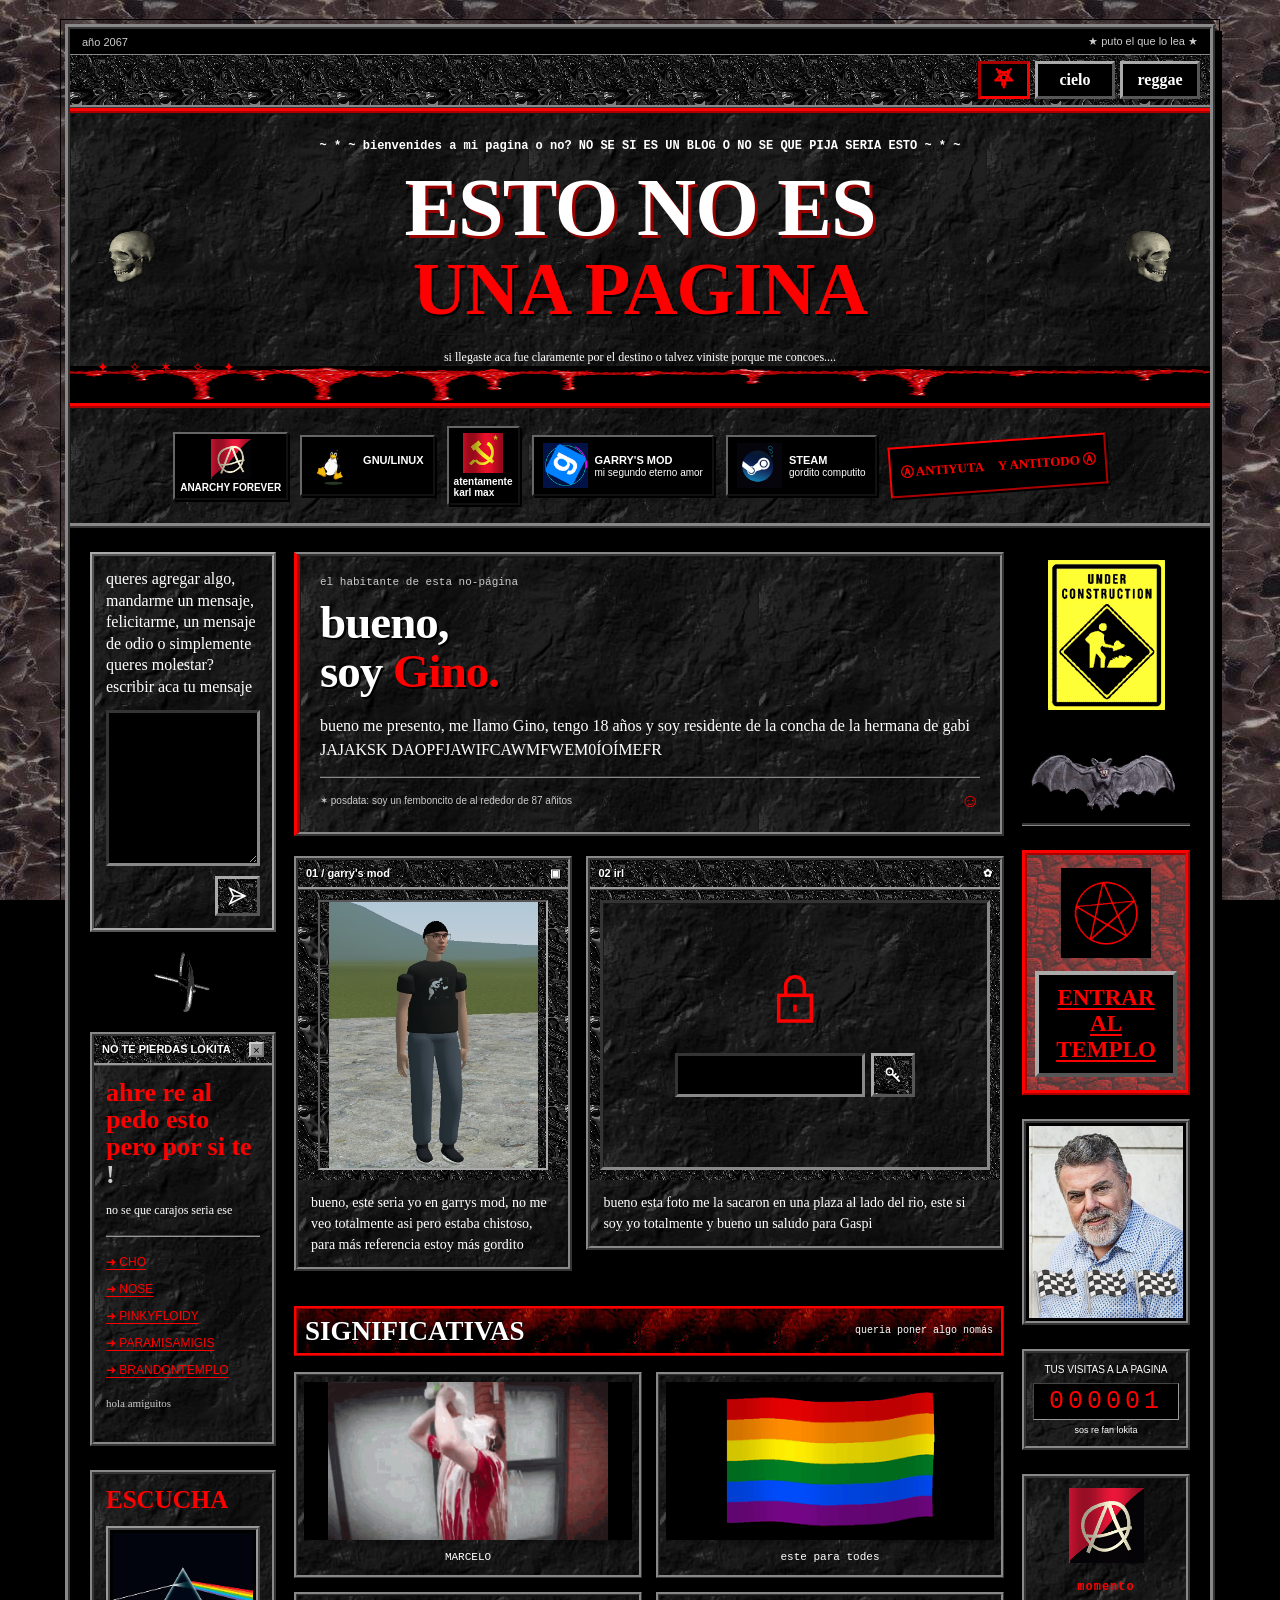
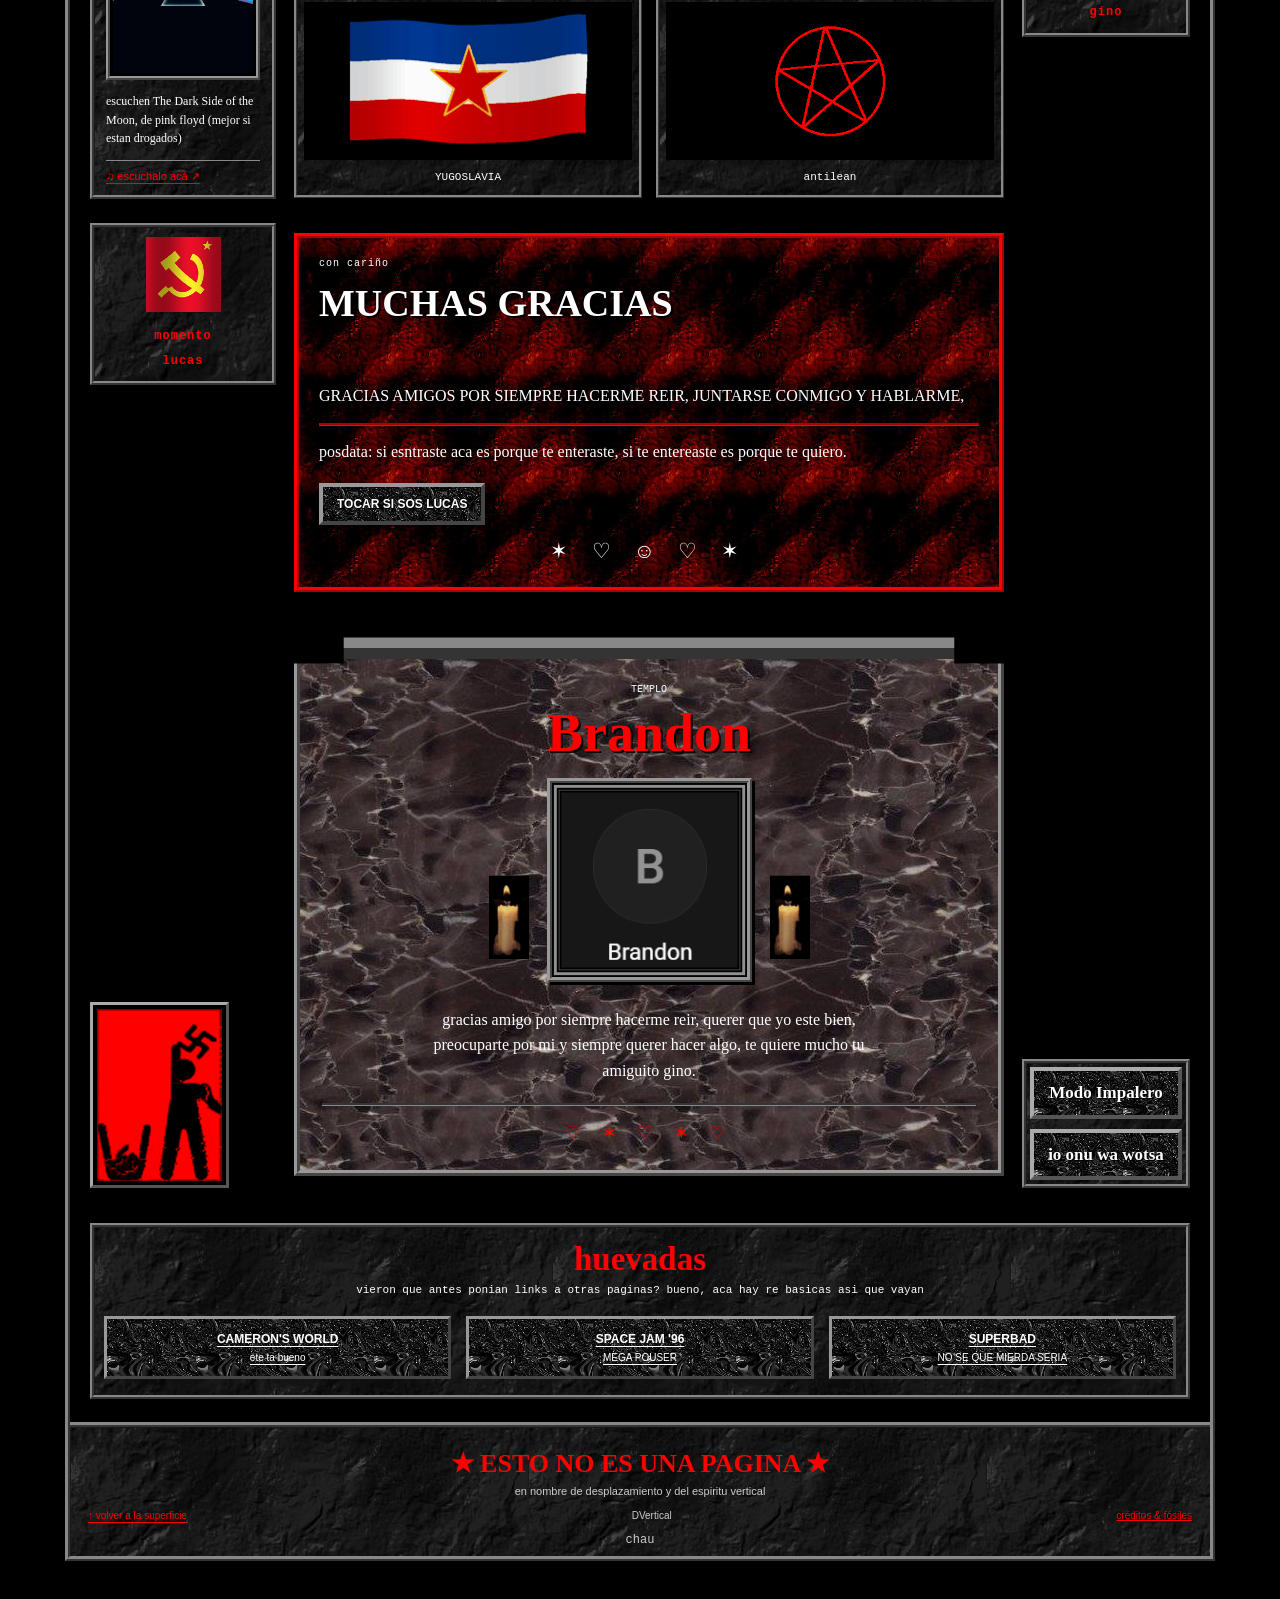
==== commit 6e68077f: "Fix photo key button and show Gino's messages for wrong codes" ====
--- a/index.html
+++ b/index.html
@@ -12,7 +12,8 @@
   <link rel="icon" href="data:,">
   <link rel="stylesheet" href="style.css?v=13">
   <script id="site-texts" type="application/json">{"dynamic-window-430644bb-body-0":"T AMO LUCAS\nte conoci y desde el principio me empezaste a llamar la atención, me gustas de una forma lokisima,  \na ver para cuando activamos esos besos","dynamic-shared-ok-0":"ESAAAA"}</script>
-  <script src="photo-gate.js?v=1" defer></script>
+  <link rel="stylesheet" href="photo-gate.css?v=2">
+  <script src="photo-gate.js?v=2" defer></script>
   <script src="script.js?v=12" defer=""></script>
   <script src="impalero.js?v=13" defer></script>
   <link rel="stylesheet" href="impalero.css?v=14">
@@ -104,7 +105,8 @@
               <div class="photo-image photo-locked" id="irl-photo-frame">
                 <form id="irl-photo-gate" class="photo-gate" autocomplete="off">
                   <svg class="photo-lock" viewBox="0 0 24 24" fill="none" stroke="currentColor" stroke-width="1.5" aria-hidden="true"><rect x="5" y="10" width="14" height="11"/><path d="M8 10V6a4 4 0 0 1 8 0v4"/><path d="M12 14v3"/></svg>
-                  <div class="photo-code-row"><input id="irl-photo-code" type="password" aria-label="Código" autocomplete="off" autocapitalize="off" spellcheck="false" enterkeyhint="go"><button type="submit" aria-label="Ver foto"><svg viewBox="0 0 24 24" fill="none" stroke="currentColor" stroke-width="2" aria-hidden="true"><circle cx="8" cy="8" r="4"/><path d="m11 11 9 9m-4-4 3-3m-6 0 3-3"/></svg></button></div>
+                  <div class="photo-code-row"><input id="irl-photo-code" type="password" aria-label="Código" aria-describedby="irl-photo-feedback" autocomplete="off" autocapitalize="off" spellcheck="false" enterkeyhint="go"><button type="submit" aria-label="Ver foto"><svg viewBox="0 0 24 24" fill="none" stroke="currentColor" stroke-width="2" aria-hidden="true"><circle cx="8" cy="8" r="4"/><path d="m11 11 9 9m-4-4 3-3m-6 0 3-3"/></svg></button></div>
+                  <p id="irl-photo-feedback" class="photo-code-feedback" role="status" hidden></p>
                 </form>
                 <img id="irl-photo" width="4000" height="3000" alt="Gino con anteojos y buzo oscuro, junto a un árbol en una plaza." hidden>
               </div>
--- a/photo-gate.css
+++ b/photo-gate.css
@@ -0,0 +1,3 @@
+.photo-code-feedback{width:100%;max-width:270px;margin:0;text-align:center;white-space:pre-wrap;overflow-wrap:anywhere;font-size:14px;line-height:1.4;color:inherit}
+.photo-code-row button svg{pointer-events:none}
+.photo-code-row button{touch-action:manipulation}
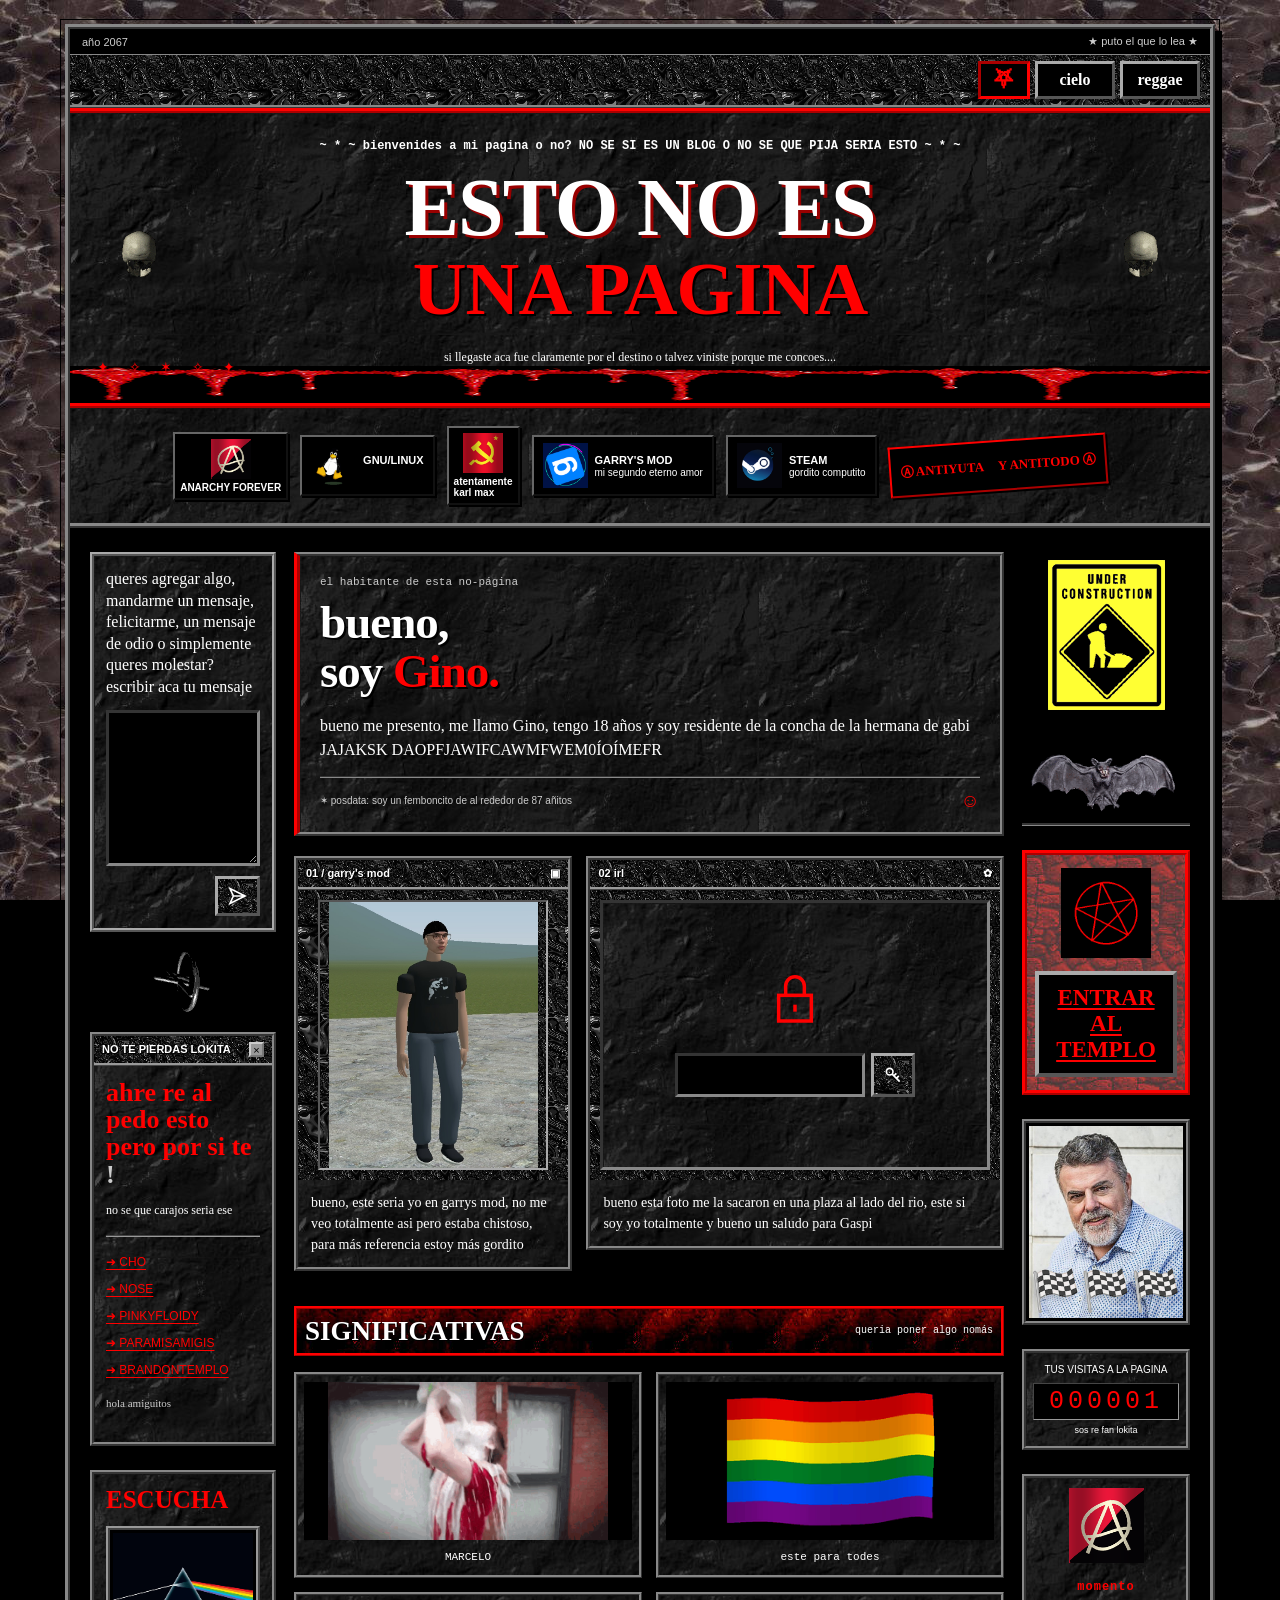
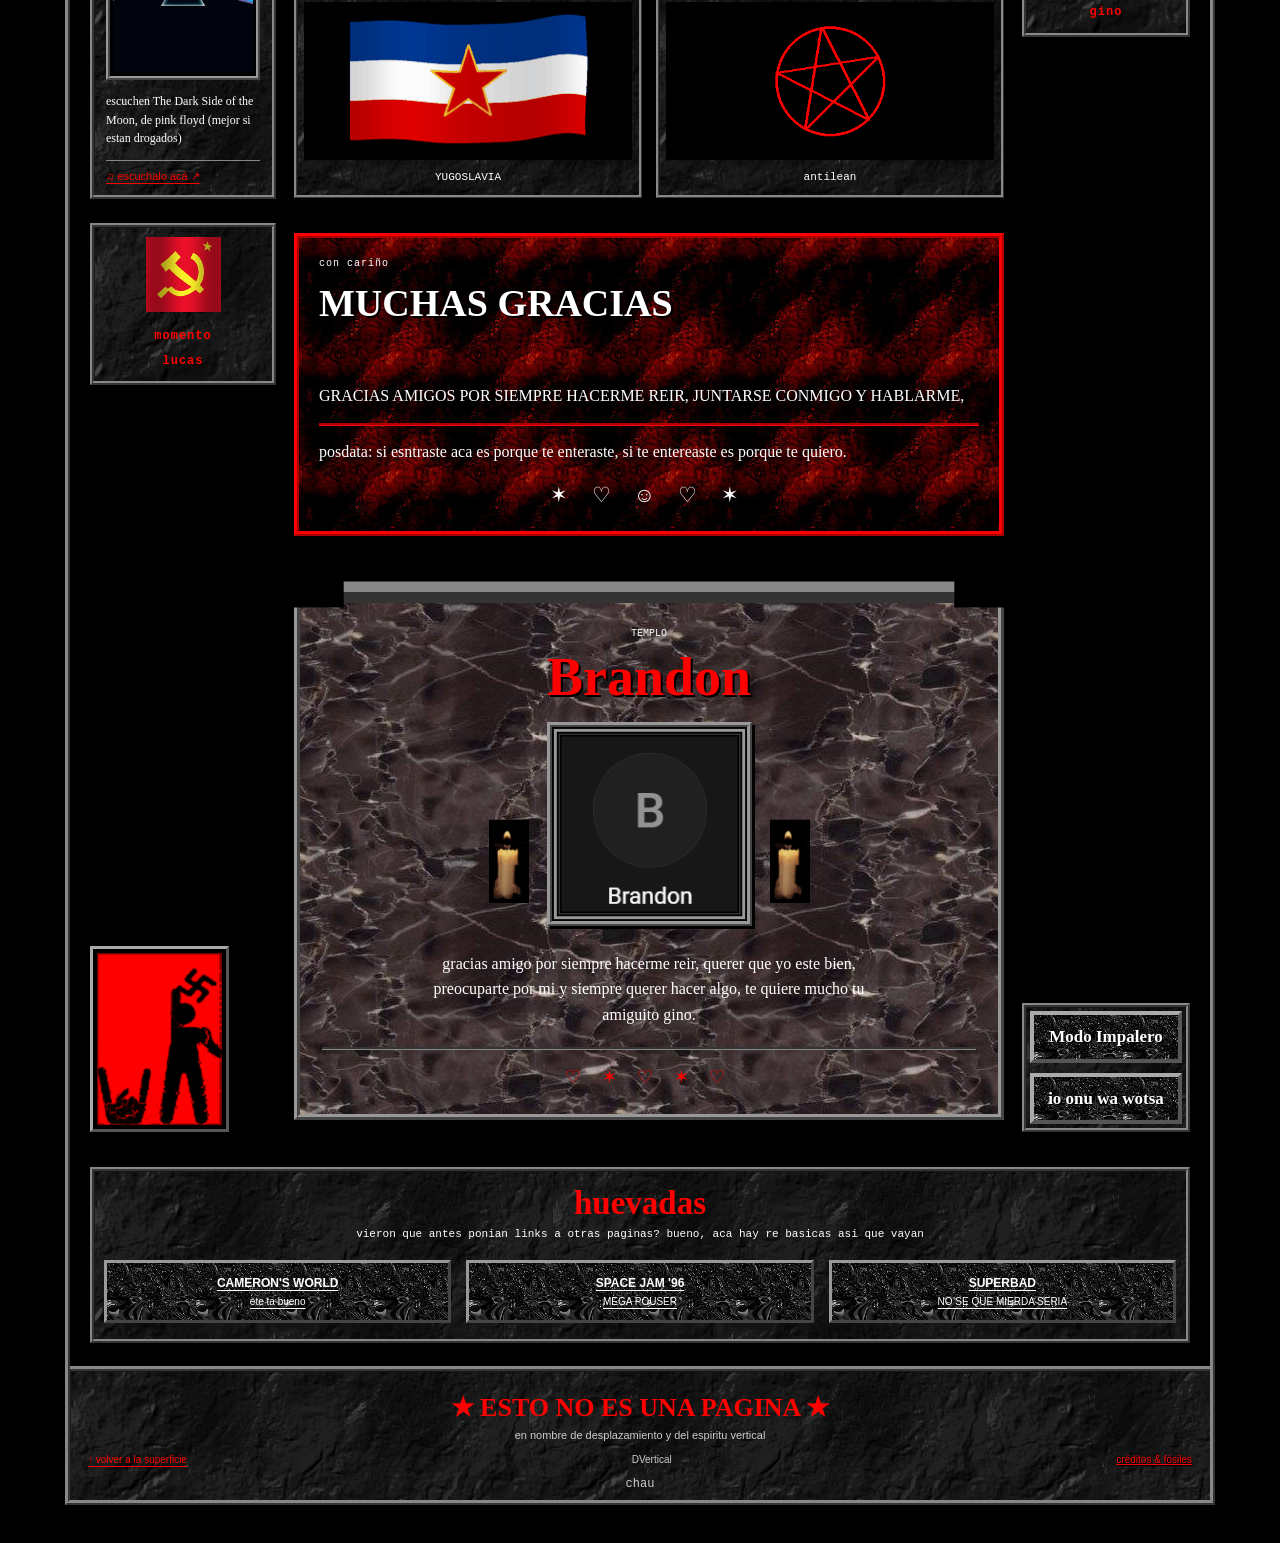
==== commit 2263d10e: "Remove Lucas button, popup, and associated assets" ====
--- a/index.html
+++ b/index.html
@@ -10,21 +10,21 @@
   <meta name="theme-color" content="#060609">
   <title>ESTO NO ES UNA PAGINA</title>
   <link rel="icon" href="data:,">
-  <link rel="stylesheet" href="style.css?v=13">
-  <script id="site-texts" type="application/json">{"dynamic-window-430644bb-body-0":"T AMO LUCAS\nte conoci y desde el principio me empezaste a llamar la atención, me gustas de una forma lokisima,  \na ver para cuando activamos esos besos","dynamic-shared-ok-0":"ESAAAA"}</script>
+  <link rel="stylesheet" href="style.css?v=14">
+  <script id="site-texts" type="application/json">{"dynamic-shared-ok-0":"ESAAAA"}</script>
   <link rel="stylesheet" href="photo-gate.css?v=2">
   <script src="photo-gate.js?v=2" defer></script>
-  <script src="script.js?v=12" defer=""></script>
+  <script src="script.js?v=13" defer=""></script>
   <script src="impalero.js?v=13" defer></script>
-  <link rel="stylesheet" href="impalero.css?v=14">
+  <link rel="stylesheet" href="impalero.css?v=15">
   <link rel="stylesheet" href="wotsa.css?v=1">
   <script src="wotsa.js?v=1" defer></script>
   <link rel="stylesheet" href="time-420.css?v=1">
   <script src="time-420.js?v=1" defer></script>
   <link rel="stylesheet" href="messages.css?v=1">
   <script src="messages.js?v=1" defer></script>
-  <link rel="stylesheet" href="theme-sky.css?v=2">
-  <link rel="stylesheet" href="theme-reggae.css?v=2">
+  <link rel="stylesheet" href="theme-sky.css?v=3">
+  <link rel="stylesheet" href="theme-reggae.css?v=3">
   <link rel="stylesheet" href="themes.css?v=2">
   <script src="themes.js?v=1"></script>
 </head>
@@ -130,7 +130,6 @@
           <h2 id="thanks-title"><site-copy data-edit="copy-090">MUCHAS GRACIAS</site-copy><br><site-copy data-edit="copy-091"><br></site-copy></h2>
           <p><site-copy data-edit="copy-092">GRACIAS AMIGOS POR SIEMPRE HACERME REIR, JUNTARSE CONMIGO Y HABLARME, </site-copy></p>
           <p class="thanks-signoff"><site-copy data-edit="copy-093">posdata: si esntraste aca es porque te enteraste, si te entereaste es porque te quiero.</site-copy></p>
-          <button id="lucas-button" type="button"><site-copy data-edit="copy-094">TOCAR SI SOS LUCAS</site-copy></button>
           <div class="thanks-doodles" aria-hidden="true">✶ ♡ ☺ ♡ ✶</div>
         </section>
         <section class="friend-altar" id="altar-brandon" aria-labelledby="brandon-title">
--- a/style.css
+++ b/style.css
@@ -36,7 +36,7 @@
 .odd-gifs{margin:32px 0}.odd-gif-grid{display:grid;grid-template-columns:1fr 1fr;gap:14px}.odd-gif-grid figure{margin:0;min-width:0;padding:7px;border:1px solid #444444;background:#000000}.odd-gif-grid img{display:block;width:100%;height:158px;object-fit:contain;background:#000}.odd-gif-grid figcaption{color:#999999;text-align:center;font:11px 'Courier New',monospace;line-height:1.35;padding:10px 2px 3px;overflow-wrap:anywhere}
 .lab{margin:32px 0}.lab .window-body>p{font-size:13px}.toy-grid{display:grid;grid-template-columns:1fr 1fr;gap:10px}.toy-grid button{font-size:12px;padding:10px 7px}.toy-grid button:nth-child(3){border-color:#666666}.lab output{display:block;background:#000000;border:1px inset #999999;padding:13px 12px;color:#cccccc;font:12px 'Courier New',monospace;line-height:1.7;margin:15px 0 10px;min-height:60px}.lab .text-link{font-size:11px}
 .gif-shrine{border:3px double #666666;background:#000000;margin:32px 0;padding:19px 12px 15px;text-align:center}.gif-shrine h2{font-family:'Times New Roman',Times,serif;font-weight:400;font-size:32px;color:#ffffff;line-height:1;margin:0 0 8px}.gif-shrine>p{font-size:11px;color:#999999}.gif-grid{display:grid;grid-template-columns:repeat(3,minmax(0,1fr));gap:8px}.gif-grid button{padding:9px 4px;background:#000000;border:1px solid #222222;color:#cccccc;display:flex;flex-direction:column;align-items:center;justify-content:center;gap:7px;font:10px Tahoma,sans-serif}.gif-grid button:hover{border-color:#666666}.gif-grid img{height:77px;object-fit:contain;max-width:100%}.shrine-note{margin:16px 0 0!important}
-.thanks-note{position:relative;margin:35px 0;padding:25px 26px 20px;background:#000000;border-block:3px double #666666;border-inline:1px solid #444444}.thanks-kicker{font:10px 'Courier New',monospace;letter-spacing:1px;color:#cccccc}.thanks-note h2{font-family:'Times New Roman',Times,serif;font-weight:400;font-size:46px;line-height:1.04;margin:0 0 18px;color:#ffffff}.thanks-note>p:not(.thanks-kicker){font-size:14px;color:#cccccc}.thanks-signoff{border-top:1px solid #222222;padding-top:14px}.thanks-doodles{color:#666666;font-size:21px;letter-spacing:9px;text-align:center}.thanks-note #lucas-button{background:linear-gradient(#444444,#111111);border:2px outset #999999;color:#ffffff;font:12px Tahoma,Arial,sans-serif;padding:10px 14px;margin:4px 0 10px}.thanks-note #lucas-button:hover{background:#444444}
+.thanks-note{position:relative;margin:35px 0;padding:25px 26px 20px;background:#000000;border-block:3px double #666666;border-inline:1px solid #444444}.thanks-kicker{font:10px 'Courier New',monospace;letter-spacing:1px;color:#cccccc}.thanks-note h2{font-family:'Times New Roman',Times,serif;font-weight:400;font-size:46px;line-height:1.04;margin:0 0 18px;color:#ffffff}.thanks-note>p:not(.thanks-kicker){font-size:14px;color:#cccccc}.thanks-signoff{border-top:1px solid #222222;padding-top:14px}.thanks-doodles{color:#666666;font-size:21px;letter-spacing:9px;text-align:center}
 .friend-altar{position:relative;margin:45px 0 12px;text-align:center;background:#000000;border:5px double #666666;border-top:22px ridge #222222;padding:20px 22px 22px;clip-path:polygon(0 26px,7% 26px,7% 0,93% 0,93% 26px,100% 26px,100% 100%,0 100%)}
 .altar-label{font:10px 'Courier New',monospace;color:#999999;letter-spacing:2px;margin:5px 0 11px}.friend-altar h2{font-family:'Times New Roman',Times,serif;font-weight:400;color:#ffffff;font-size:60px;line-height:1;margin:0 0 18px}.altar-portrait{display:flex;align-items:flex-end;justify-content:center;gap:18px;max-width:100%;margin:0 auto 25px}.altar-portrait .brandon-photo{width:min(205px,57%);height:auto;border:2px ridge #cccccc;box-shadow:3px 3px 0 #000}.altar-star{width:40px;height:140px;object-fit:contain;flex:0 1 40px;min-width:0}.brandon-dedication{font-size:15px;line-height:1.8;color:#cccccc;max-width:440px;margin:auto;overflow-wrap:anywhere}.altar-hearts{border-top:1px solid #222222;color:#666666;font-size:18px;letter-spacing:8px;padding-top:14px;margin-top:20px}
 .temple-callout{background:#000000;border:3px double #444444;padding:13px 8px;text-align:center}.temple-callout>img{display:block;width:90px;height:90px;object-fit:contain;margin:0 auto 13px}.temple-button{display:block;border:1px solid #999999;background:#111111;color:#cccccc;padding:10px 4px;font:23px 'Times New Roman',Times,serif;line-height:1;text-decoration:none}.temple-button:hover{background:#222222;color:#fff}
@@ -51,11 +51,11 @@
 footer{background:#000000;border-top:1px solid #444444;padding:21px 18px 9px;text-align:center;color:#999999;font:11px Tahoma,Arial,sans-serif}footer>p:first-child{font-family:'Times New Roman',Times,serif;font-size:26px;color:#cccccc;margin-bottom:6px}footer p{margin-bottom:13px}.footer-row{display:flex;justify-content:space-between;gap:12px;font-size:10px}.footer-row a,.footer-row button{font:10px Tahoma,sans-serif;color:#999999}.footer-secret{font:10px 'Courier New',monospace;margin:12px 0 0;color:#666666}#last-dot{background:none;border:0;color:#999999;font-size:17px;padding:0 7px}
 #particles{position:fixed;inset:0;pointer-events:none;z-index:40;overflow:hidden}.particle{position:absolute;top:-65px;font-weight:bold;animation:fall 4s linear forwards}@keyframes fall{to{transform:translate(70px,110vh) rotate(540deg)}}.cursor-star{position:fixed;color:#999999;pointer-events:none;z-index:45;font-size:14px;animation:twinkle .8s ease-out forwards}@keyframes twinkle{to{opacity:0;transform:translateY(17px) rotate(100deg) scale(.1)}}
 #toast{position:fixed;z-index:90;bottom:22px;left:50%;transform:translateX(-50%);max-width:calc(100% - 28px);border:2px outset #999999;box-shadow:4px 4px 0 #000;background:#111111;color:#ffffff;padding:13px 19px;font-size:13px}
-dialog{width:min(510px,calc(100% - 28px));max-height:85vh;padding:0 0 16px;border:3px ridge #999999;background:#000000;color:#ffffff;box-shadow:8px 8px 0 #000}dialog::backdrop{background:#000b}.dialog-bar{display:flex;justify-content:space-between;align-items:center;gap:12px;padding:6px 8px;background:linear-gradient(#666666,#111111);border-bottom:1px solid #999999;color:#ffffff;font:12px Tahoma,sans-serif}.dialog-bar button{padding:2px 7px;font-size:18px;line-height:1.1}.dialog-content{padding:22px;font-size:15px}.dialog-content h2{font-family:'Times New Roman',Times,serif;font-weight:400;font-size:37px;line-height:1.1;color:#cccccc}.dialog-content a{color:#cccccc}.dialog-content li{margin-bottom:12px}.dialog-content p:last-child{margin-bottom:0}.secret-symbol{text-align:center;font-size:55px;color:#666666}.secret-hint{background:#000000;border:1px inset #666666;padding:13px;color:#cccccc;font:12px 'Courier New',monospace;line-height:1.7}#dialog-ok{display:block;margin:auto;min-width:150px;font:12px Tahoma,sans-serif}.lucas-surprise{text-align:center}.lucas-surprise img{display:block;width:100%;height:auto;border:1px solid #666666}.lucas-surprise h2{font-size:40px;margin:18px 0 0}.noscript{position:fixed;bottom:0;width:100%;background:#111111;color:#ffffff;padding:12px;z-index:100}
+dialog{width:min(510px,calc(100% - 28px));max-height:85vh;padding:0 0 16px;border:3px ridge #999999;background:#000000;color:#ffffff;box-shadow:8px 8px 0 #000}dialog::backdrop{background:#000b}.dialog-bar{display:flex;justify-content:space-between;align-items:center;gap:12px;padding:6px 8px;background:linear-gradient(#666666,#111111);border-bottom:1px solid #999999;color:#ffffff;font:12px Tahoma,sans-serif}.dialog-bar button{padding:2px 7px;font-size:18px;line-height:1.1}.dialog-content{padding:22px;font-size:15px}.dialog-content h2{font-family:'Times New Roman',Times,serif;font-weight:400;font-size:37px;line-height:1.1;color:#cccccc}.dialog-content a{color:#cccccc}.dialog-content li{margin-bottom:12px}.dialog-content p:last-child{margin-bottom:0}.secret-symbol{text-align:center;font-size:55px;color:#666666}.secret-hint{background:#000000;border:1px inset #666666;padding:13px;color:#cccccc;font:12px 'Courier New',monospace;line-height:1.7}#dialog-ok{display:block;margin:auto;min-width:150px;font:12px Tahoma,sans-serif}.noscript{position:fixed;bottom:0;width:100%;background:#111111;color:#ffffff;padding:12px;z-index:100}
 .flip-day .odd-gif-grid img,.flip-day .gif-grid img{transform:rotate(180deg)}.paused *,.paused *:before,.paused *:after{animation-play-state:paused!important;scroll-behavior:auto!important}.paused .particle,.paused .cursor-star{display:none}
 @media(max-width:1050px){.page-shell{width:calc(100% - 28px)}.columns{grid-template-columns:165px minmax(0,1fr) 150px;gap:15px;padding:25px 14px}.masthead h1{font-size:80px}.masthead{padding-inline:105px}.about-album{grid-template-columns:1fr}.personal-photo img{height:auto;max-height:400px;object-fit:contain}.photo-gmod img{max-width:220px}.photo-plaza img{width:100%;max-height:none}.toy-grid{grid-template-columns:1fr}.welcome-box{padding:24px 19px 17px}.welcome-box h2{font-size:55px}.welcome-box h2 br{display:block}.titlebar{font-size:10px}.pasted-sticker{padding:5px 7px}.sticker-bomb{gap:10px}.anarchy-tape{font-size:12px}}
 @media(max-width:800px){.columns{grid-template-columns:164px minmax(0,1fr)}.right-column{grid-column:1/-1;display:grid;grid-template-columns:repeat(3,minmax(0,1fr));align-items:start;padding-top:14px;gap:24px 16px}.topline>span:nth-child(2){display:none}.masthead{min-height:285px;padding-inline:78px}.masthead h1{font-size:69px}.masthead .retro-skull{left:12px;width:65px;height:56px}.masthead .retro-skull.right{left:auto;right:12px}.tiny-welcome{font-size:10px;letter-spacing:1px}.main-nav a,.main-nav button{font-size:11px}.masthead-sticker{right:14px;font-size:10px}.header-stars{left:13px;font-size:11px}.welcome-box h2{font-size:53px}.personal-photo figcaption{font-size:14px}.portal-strip>div{gap:9px}.portal-strip a{font-size:11px}.footer-row{flex-wrap:wrap;justify-content:center}}
-@media(max-width:560px){body{font-size:15px}.page-shell{width:calc(100% - 18px);margin:9px auto 20px;outline-offset:2px;box-shadow:3px 3px 0 #000}.topline{font-size:9px;padding:6px;gap:8px}.topline button{font-size:10px}.masthead{padding:23px 12px 38px;min-height:0}.masthead h1{font-size:clamp(46px,12.8vw,70px);letter-spacing:0}.masthead:before{background-size:260px}.tiny-welcome{font-size:9px;letter-spacing:0;margin-bottom:19px}.masthead-bottom{font-size:10px;margin-top:18px}.masthead .retro-skull{position:static;display:inline-block;width:48px;height:37px;vertical-align:middle;margin:16px 17px 0}.masthead-sticker,.header-stars{display:none}.masthead>.blood-divider{height:25px}.ticker{font-size:10px}.main-nav a,.main-nav button{flex:1 0 29%;font-size:11px;padding:10px 5px}.sticker-bomb{gap:8px;padding:14px 7px}.pasted-sticker{min-height:54px;padding:4px 6px}.pasted-sticker img{width:34px;height:34px}.pasted-sticker span{font-size:10px}.pasted-sticker span b{font-size:9px}.anarchy-sticker,.communist-sticker{min-width:50px}.anarchy-sticker img,.communist-sticker img{width:33px;height:33px}.anarchy-sticker span,.communist-sticker span{font-size:9px}.anarchy-tape{font-size:12px}.columns{display:flex;flex-direction:column;padding:24px 12px;gap:24px}.left-column{display:contents}.friends-note{order:0;padding:18px 16px}.friends-note h2{font-size:32px}.friends-note h2 br{display:none}.friends-note p{font-size:14px}.friends-stars{display:none}main{order:1}.directory{order:2}.album-note{order:3}.under-construction,.badge-stack{display:none}.left-column>.sidebar-sticker{order:5}.right-column{order:4;display:grid;grid-template-columns:1fr 1fr;gap:23px 12px;padding:0}.welcome-box{padding:24px 17px 18px}.welcome-box h2{font-size:52px}.welcome-box h2 br{display:none}.personal-intro{font-size:15px}.welcome-kicker{font-size:10px}.welcome-bottom{font-size:9px}.new-label{font-size:9px}.about-album{gap:19px}.photo-label{font-size:11px}.personal-photo figcaption{font-size:14px;padding:13px}.photo-image{padding:8px}.photo-gmod img{max-width:230px}.section-heading h2{font-size:31px}.section-heading>span{font-size:9px}.odd-gif-grid{gap:10px}.odd-gif-grid img{height:117px}.odd-gif-grid figcaption{font-size:10px}.toy-grid{grid-template-columns:1fr 1fr;gap:8px}.toy-grid button{font-size:11px;padding:10px 5px}.titlebar{font-size:11px}.gif-shrine{padding:18px 8px}.gif-shrine h2{font-size:28px}.gif-grid img{height:61px}.thanks-note{padding:22px 18px}.thanks-note h2{font-size:40px}.friend-altar{padding:19px 13px}.friend-altar h2{font-size:51px}.altar-portrait{gap:10px}.altar-star{width:31px;height:115px;flex-basis:31px}.brandon-dedication{font-size:14px}.temple-callout{grid-column:1/-1;display:flex;align-items:center;justify-content:center;gap:20px}.temple-callout>img{width:66px;height:66px;margin:0}.temple-button{font-size:28px;padding:12px}.album-cover{max-width:260px;margin:auto}.album-note h2{font-size:34px;text-align:center}.album-note p{font-size:14px}.directory p{font-size:14px}.directory a,.directory button{font-size:14px}.directory .hello{font-size:32px}.fortune-note p{font-size:12px}.portal-strip{margin:0 12px 20px}.portal-strip h2{font-size:32px}.portal-strip>div{grid-template-columns:1fr}.portal-strip a{font-size:13px}.footer-row{flex-direction:column;align-items:center}.lucas-surprise h2{font-size:35px}}
+@media(max-width:560px){body{font-size:15px}.page-shell{width:calc(100% - 18px);margin:9px auto 20px;outline-offset:2px;box-shadow:3px 3px 0 #000}.topline{font-size:9px;padding:6px;gap:8px}.topline button{font-size:10px}.masthead{padding:23px 12px 38px;min-height:0}.masthead h1{font-size:clamp(46px,12.8vw,70px);letter-spacing:0}.masthead:before{background-size:260px}.tiny-welcome{font-size:9px;letter-spacing:0;margin-bottom:19px}.masthead-bottom{font-size:10px;margin-top:18px}.masthead .retro-skull{position:static;display:inline-block;width:48px;height:37px;vertical-align:middle;margin:16px 17px 0}.masthead-sticker,.header-stars{display:none}.masthead>.blood-divider{height:25px}.ticker{font-size:10px}.main-nav a,.main-nav button{flex:1 0 29%;font-size:11px;padding:10px 5px}.sticker-bomb{gap:8px;padding:14px 7px}.pasted-sticker{min-height:54px;padding:4px 6px}.pasted-sticker img{width:34px;height:34px}.pasted-sticker span{font-size:10px}.pasted-sticker span b{font-size:9px}.anarchy-sticker,.communist-sticker{min-width:50px}.anarchy-sticker img,.communist-sticker img{width:33px;height:33px}.anarchy-sticker span,.communist-sticker span{font-size:9px}.anarchy-tape{font-size:12px}.columns{display:flex;flex-direction:column;padding:24px 12px;gap:24px}.left-column{display:contents}.friends-note{order:0;padding:18px 16px}.friends-note h2{font-size:32px}.friends-note h2 br{display:none}.friends-note p{font-size:14px}.friends-stars{display:none}main{order:1}.directory{order:2}.album-note{order:3}.under-construction,.badge-stack{display:none}.left-column>.sidebar-sticker{order:5}.right-column{order:4;display:grid;grid-template-columns:1fr 1fr;gap:23px 12px;padding:0}.welcome-box{padding:24px 17px 18px}.welcome-box h2{font-size:52px}.welcome-box h2 br{display:none}.personal-intro{font-size:15px}.welcome-kicker{font-size:10px}.welcome-bottom{font-size:9px}.new-label{font-size:9px}.about-album{gap:19px}.photo-label{font-size:11px}.personal-photo figcaption{font-size:14px;padding:13px}.photo-image{padding:8px}.photo-gmod img{max-width:230px}.section-heading h2{font-size:31px}.section-heading>span{font-size:9px}.odd-gif-grid{gap:10px}.odd-gif-grid img{height:117px}.odd-gif-grid figcaption{font-size:10px}.toy-grid{grid-template-columns:1fr 1fr;gap:8px}.toy-grid button{font-size:11px;padding:10px 5px}.titlebar{font-size:11px}.gif-shrine{padding:18px 8px}.gif-shrine h2{font-size:28px}.gif-grid img{height:61px}.thanks-note{padding:22px 18px}.thanks-note h2{font-size:40px}.friend-altar{padding:19px 13px}.friend-altar h2{font-size:51px}.altar-portrait{gap:10px}.altar-star{width:31px;height:115px;flex-basis:31px}.brandon-dedication{font-size:14px}.temple-callout{grid-column:1/-1;display:flex;align-items:center;justify-content:center;gap:20px}.temple-callout>img{width:66px;height:66px;margin:0}.temple-button{font-size:28px;padding:12px}.album-cover{max-width:260px;margin:auto}.album-note h2{font-size:34px;text-align:center}.album-note p{font-size:14px}.directory p{font-size:14px}.directory a,.directory button{font-size:14px}.directory .hello{font-size:32px}.fortune-note p{font-size:12px}.portal-strip{margin:0 12px 20px}.portal-strip h2{font-size:32px}.portal-strip>div{grid-template-columns:1fr}.portal-strip a{font-size:13px}.footer-row{flex-direction:column;align-items:center}}
 @media(prefers-reduced-motion:reduce){*,*:before,*:after{animation:none!important;transition:none!important}.cursor-star{display:none}}
 
 .directory-sigil{text-align:center;margin:-8px 0 -13px}.directory-sigil img{width:65px;height:65px;object-fit:contain}.brandon-photo{filter:grayscale(1)}.gif-grid .pixel-gif{filter:grayscale(1)}
@@ -99,7 +99,7 @@
 .odd-gif-grid figcaption{color:#fff}.odd-gif-grid figure{border-width:3px}.toy-grid button{border-width:3px}.toy-grid button:nth-child(3){border-color:#f00}.lab output{color:#fff;border:3px inset #888}.lab .text-link{color:#f00}
 .gif-shrine{border:5px ridge #999}.gif-shrine h2{font-family:'Times New Roman',Times,serif;font-weight:bold;color:#f00;font-size:30px;line-height:1.15}.gif-shrine>p{color:#fff}.gif-grid button{border:3px outset #999;color:#fff;background:#000}.gif-grid button:hover{border-color:#f00}
 .thanks-note{background:#900 url('assets/retro-rough-red.jpg') repeat;border:5px ridge #f00;padding:20px}.thanks-kicker{color:#fff}.thanks-note h2{font-family:'Times New Roman',Times,serif;font-weight:bold;color:#fff;font-size:38px;line-height:1.1;text-shadow:2px 2px 0 #000}
-.thanks-note>p:not(.thanks-kicker){color:#fff;font-size:16px}.thanks-signoff{border-top:3px groove #f00}.thanks-doodles{color:#fff}.thanks-note #lucas-button{background:#000 url('assets/retro-dark-chrome.gif') repeat;color:#fff;border:4px outset #999;font-weight:bold}.thanks-note #lucas-button:hover{background:#f00}
+.thanks-note>p:not(.thanks-kicker){color:#fff;font-size:16px}.thanks-signoff{border-top:3px groove #f00}.thanks-doodles{color:#fff}
 .friend-altar{background:#000 url('assets/retro-jo-black-marble.jpg') repeat;border:6px ridge #999;border-top:22px ridge #888}.altar-label{color:#fff;letter-spacing:0}.friend-altar h2{font-family:'Times New Roman',Times,serif;font-size:54px;font-weight:bold;color:#f00;text-shadow:2px 2px 0 #000}.altar-portrait .brandon-photo{border:5px ridge #999}.brandon-dedication{color:#fff;font-size:16px;line-height:1.6}.altar-hearts{color:#f00;border-top:3px groove #888}
 .temple-callout{background:#800 url('assets/retro-red-stone.jpg') repeat;border:5px ridge #f00}.temple-button{background:#000;border:4px outset #aaa;color:#f00;font:bold 23px 'Times New Roman',Times,serif;text-decoration:underline}.temple-button:hover{background:#f00;color:#fff}
 .error-code{color:#f00}.warning-box p,.planet-box,.dont-box p,.dont-box small{color:#fff}.planet-box{border-block:3px groove #888;background:#000 url('assets/retro-black-stone.jpg') repeat}.dont-box{border-color:#f00}.dont-box button{border-color:#f00;background:#900 url('assets/retro-rough-red.jpg') repeat;color:#fff}
@@ -107,7 +107,7 @@
 .portal-strip{padding:16px 10px}.portal-strip h2{font-family:'Times New Roman',Times,serif;font-weight:bold;color:#f00;font-size:33px}.portal-strip>p{color:#fff}.portal-strip a{background:#000 url('assets/retro-dark-chrome.gif') repeat;border:3px outset #999;color:#fff;text-decoration:underline}.portal-strip a span{color:#fff}.portal-strip a:hover{background:#900;color:#fff}
 footer{background:#000 url('assets/retro-black-stone.jpg') repeat;border-top:5px ridge #888;color:#ccc}footer>p:first-child{font-family:'Times New Roman',Times,serif;font-weight:bold;color:#f00}.footer-row a,.footer-row button{color:#f00}.footer-secret{color:#ccc}#last-dot{color:#f00}.cursor-star{color:#f00}
 #toast{background:#000 url('assets/retro-rough-red.jpg') repeat;color:#fff;border:4px outset #999}
-dialog{background:#000 url('assets/retro-black-stone.jpg') repeat;border:5px ridge #999;color:#fff}.dialog-content{font-family:'Times New Roman',Times,serif;font-size:16px}.dialog-content h2{font-family:'Times New Roman',Times,serif;font-weight:bold;color:#f00;font-size:35px}.dialog-content a{color:#f00}.secret-symbol{color:#f00}.secret-hint{color:#fff;border:3px inset #888}.lucas-surprise img{border:4px ridge #888}.noscript{background:#f00;color:#fff}
+dialog{background:#000 url('assets/retro-black-stone.jpg') repeat;border:5px ridge #999;color:#fff}.dialog-content{font-family:'Times New Roman',Times,serif;font-size:16px}.dialog-content h2{font-family:'Times New Roman',Times,serif;font-weight:bold;color:#f00;font-size:35px}.dialog-content a{color:#f00}.secret-symbol{color:#f00}.secret-hint{color:#fff;border:3px inset #888}.noscript{background:#f00;color:#fff}
 @media(max-width:800px){.masthead h1{font-size:60px}.masthead{min-height:265px}.welcome-box h2{font-size:42px}}
 @media(max-width:560px){.page-shell{width:calc(100% - 14px);border-width:3px}.masthead{min-height:0;padding:20px 9px 36px}.masthead h1{font-size:clamp(38px,11vw,59px);letter-spacing:-1px}.columns{padding:22px 9px}.welcome-box{padding:20px 14px}.welcome-box h2{font-size:41px}.friends-note h2,.album-note h2{font-size:29px}.section-heading h2{font-size:25px}.section-heading>span{font-size:9px}.friend-altar h2{font-size:46px}.thanks-note h2{font-size:35px}.thanks-note{padding:20px 14px}.gif-shrine h2{font-size:26px}.temple-button{font-size:25px}.personal-photo figcaption{font-size:15px}.portal-strip{margin-inline:9px}.portal-strip h2{font-size:29px}.toy-grid button{font-size:11px;padding:8px 4px}.odd-gif-grid figure{padding:4px}}
 
--- a/impalero.css
+++ b/impalero.css
@@ -31,7 +31,7 @@
 .impalero dialog{background-image:linear-gradient(140deg,rgb(255 0 110 / calc(var(--trip)*.6)),rgb(30 0 255 / calc(var(--trip)*.7))),url('assets/retro-black-stone.jpg')}
 .impalero .page-shell:after{content:'';position:fixed;inset:-30%;z-index:50;pointer-events:none;opacity:calc(var(--trip)*.32);mix-blend-mode:difference;background:repeating-radial-gradient(ellipse at 47% 53%,transparent 0 55px,#00ffff 56px 61px,transparent 62px 107px,#ff00f7 108px 118px,transparent 119px 151px,#fbff00 152px 160px);animation:impala-contours 17s ease-in-out infinite alternate}
 @keyframes impala-contours{from{transform:rotate(-20deg) scale(1.05,.8)}to{transform:rotate(20deg) scale(.8,1.05)}}
-.dialog-content .lucas-surprise h2{white-space:pre-line;font-size:27px;line-height:1.25;overflow-wrap:anywhere}
+
 @media(max-width:800px){
   .impala-control{grid-column:3;border-width:3px;margin-top:0;align-self:end}
   #impala-button{font-size:15px;padding:9px 5px}
--- a/theme-sky.css
+++ b/theme-sky.css
@@ -242,17 +242,8 @@
   border-color:#e1b62d;
 }
 html[data-theme="cielo"] body:not(.impalero) .thanks-kicker{color:#9c7010}
-html[data-theme="cielo"] body:not(.impalero) .thanks-note #lucas-button{
-  background:#0957c4;
-  color:#fff4bb;
-  border-color:#f2cf61;
-  text-shadow:1px 1px 0 #003177;
-}
-html[data-theme="cielo"] body:not(.impalero) .thanks-note #lucas-button:hover{
-  background:#e6b92e;
-  color:#052967;
-  text-shadow:none;
-}
+
+
 html[data-theme="cielo"] body:not(.impalero) .friend-altar{
   background:#effaff url('assets/retro-sky-clouds.jpg') repeat;
   border-color:#e1b93a;
@@ -366,9 +357,7 @@
   background:#fff8d7;
   border-color:#bca44d;
 }
-html[data-theme="cielo"] body:not(.impalero) #weird-dialog .lucas-surprise img{
-  border-color:#d4ac31;
-}
+
 html[data-theme="cielo"] body:not(.impalero) #toast{
   background:#fff6bd;
   color:#052b75;
--- a/theme-reggae.css
+++ b/theme-reggae.css
@@ -188,7 +188,7 @@
 html[data-theme="reggae"] body:not(.impalero) .border-gif { background: #071b0c; border-color: #dcbc2e; }
 html[data-theme="reggae"] body:not(.impalero) .sidebar-portrait { border-color: #dcba2a !important; background: #102d10 !important; }
 
-html[data-theme="reggae"] body:not(.impalero) :is(.private-messages button, .photo-code-row button, .thanks-note #lucas-button, #impala-button, #wotsa-button, .temple-button, .temple-exit, .portal-strip a, #weird-dialog button) {
+html[data-theme="reggae"] body:not(.impalero) :is(.private-messages button, .photo-code-row button, #impala-button, #wotsa-button, .temple-button, .temple-exit, .portal-strip a, #weird-dialog button) {
   color: #ffe347;
   background: #174d1d url('assets/retro-reggae-dark-leaves.jpg') repeat;
   border: 4px outset #c3ac27;
@@ -198,13 +198,13 @@
   box-shadow: 2px 2px 0 #000;
 }
 
-html[data-theme="reggae"] body:not(.impalero) :is(.private-messages button, .photo-code-row button, .thanks-note #lucas-button, #impala-button, #wotsa-button, .temple-button, .temple-exit, .portal-strip a, #weird-dialog button):hover {
+html[data-theme="reggae"] body:not(.impalero) :is(.private-messages button, .photo-code-row button, #impala-button, #wotsa-button, .temple-button, .temple-exit, .portal-strip a, #weird-dialog button):hover {
   color: #fff2af;
   background: #8f2416 url('assets/retro-rough-red.jpg') repeat;
   border-color: #e6c837;
 }
 
-html[data-theme="reggae"] body:not(.impalero) :is(.private-messages button, .photo-code-row button, .thanks-note #lucas-button, #impala-button, #wotsa-button, .temple-button, .temple-exit, #weird-dialog button):active { border-style: inset; }
+html[data-theme="reggae"] body:not(.impalero) :is(.private-messages button, .photo-code-row button, #impala-button, #wotsa-button, .temple-button, .temple-exit, #weird-dialog button):active { border-style: inset; }
 html[data-theme="reggae"] body:not(.impalero) .portal-strip a span { color: #fff4b9; }
 html[data-theme="reggae"] body:not(.impalero) .private-messages label { color: #fff4b9; }
 html[data-theme="reggae"] body:not(.impalero) .photo-gate { background: #071b0c url('assets/retro-reggae-dark-leaves.jpg') repeat; border: 3px inset #b5a334; }
@@ -218,7 +218,7 @@
   caret-color: #ffe23b;
 }
 
-html[data-theme="reggae"] body:not(.impalero) :is(.private-messages textarea, .photo-code-row input, .private-messages button, .photo-code-row button, .temple-button, .temple-exit, .portal-strip a, #impala-button, #wotsa-button, #lucas-button):focus-visible {
+html[data-theme="reggae"] body:not(.impalero) :is(.private-messages textarea, .photo-code-row input, .private-messages button, .photo-code-row button, .temple-button, .temple-exit, .portal-strip a, #impala-button, #wotsa-button):focus-visible {
   outline: 3px solid #ffe54a;
   outline-offset: 3px;
 }
@@ -247,7 +247,7 @@
 
 html[data-theme="reggae"] body:not(.impalero) #weird-dialog .dialog-bar { background: #912418 url('assets/retro-rough-red.jpg') repeat; color: #ffe244; border-color: #d5b128; font-family: 'Courier New', Courier, monospace; }
 html[data-theme="reggae"] body:not(.impalero) #weird-dialog :is(.dialog-content h2, .dialog-content a, .secret-symbol) { color: #f4d43f; }
-html[data-theme="reggae"] body:not(.impalero) #weird-dialog .lucas-surprise img { border-color: #359943; }
+
 html[data-theme="reggae"] body:not(.impalero) #weird-dialog .secret-hint { color: #fff4b9; border-color: #ac9c3a; }
 
 /* The temple keeps its images and copy inside the same rasta frame system. */
